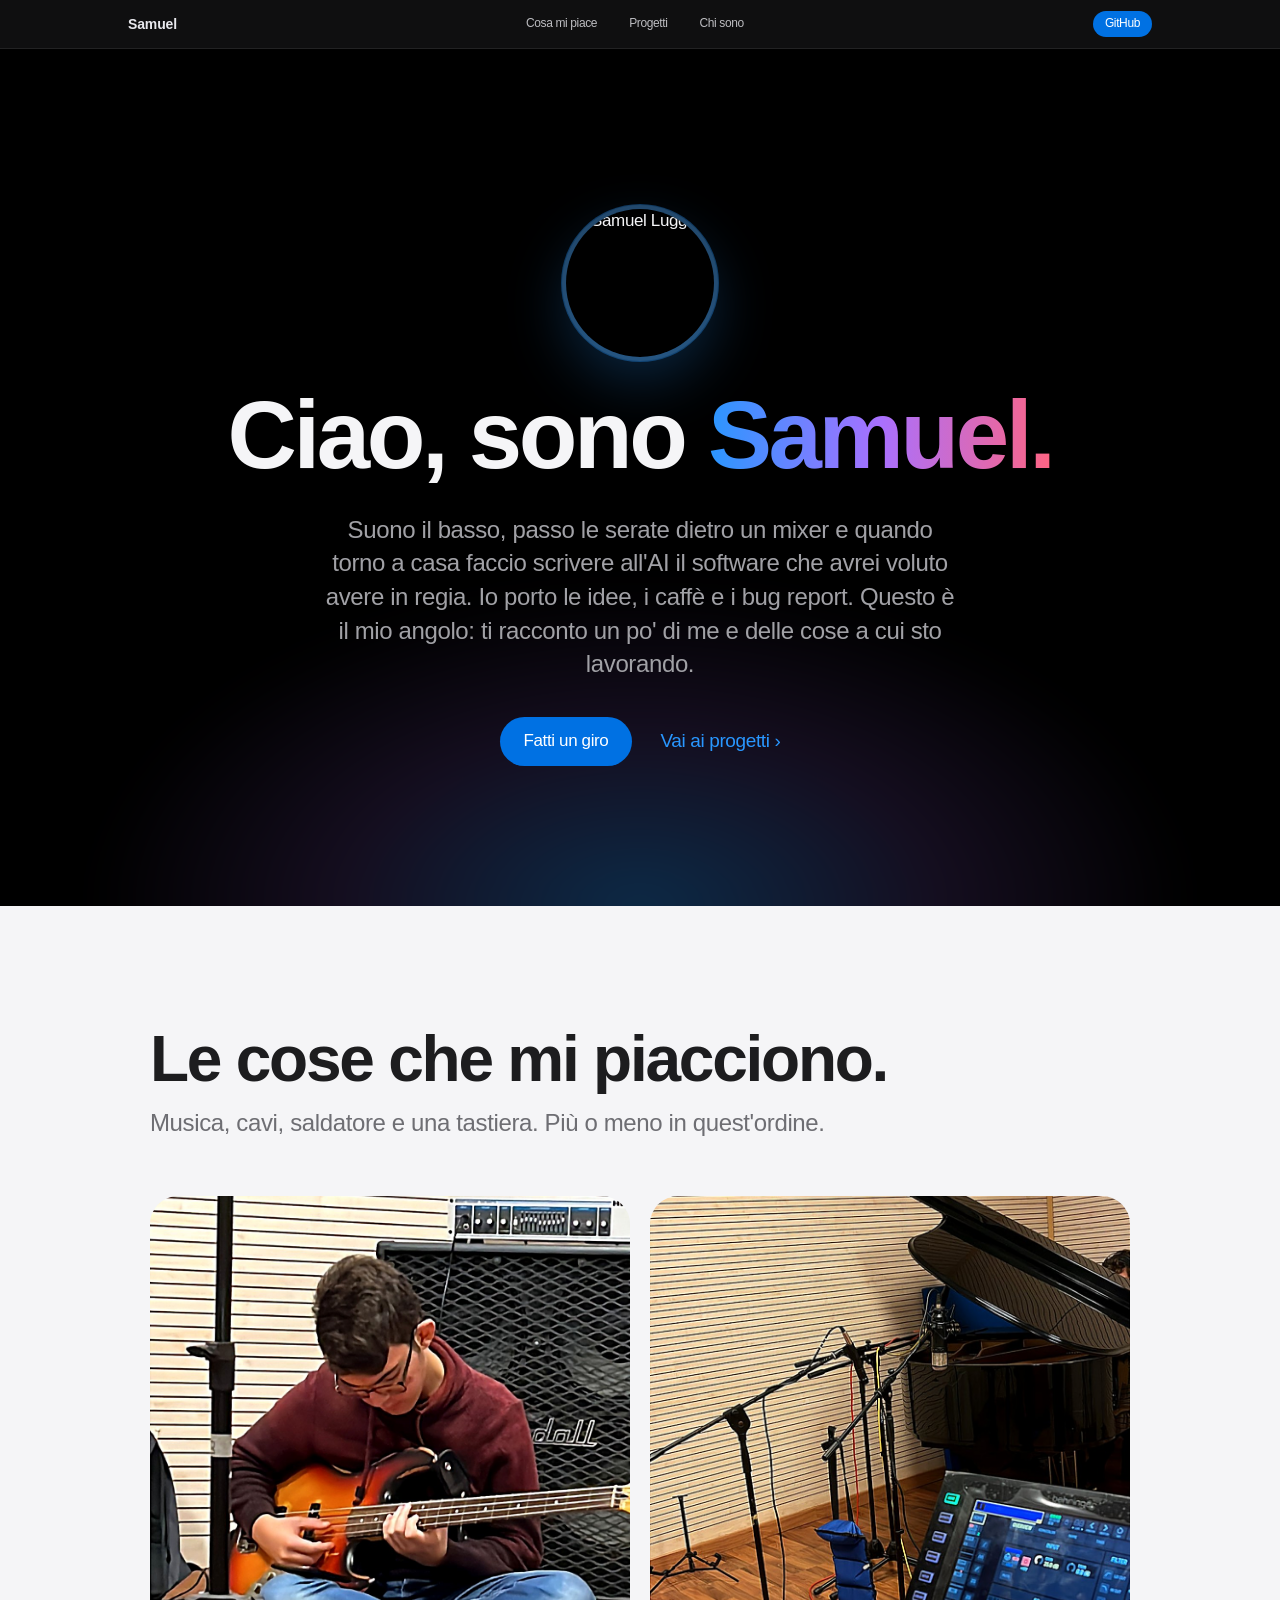
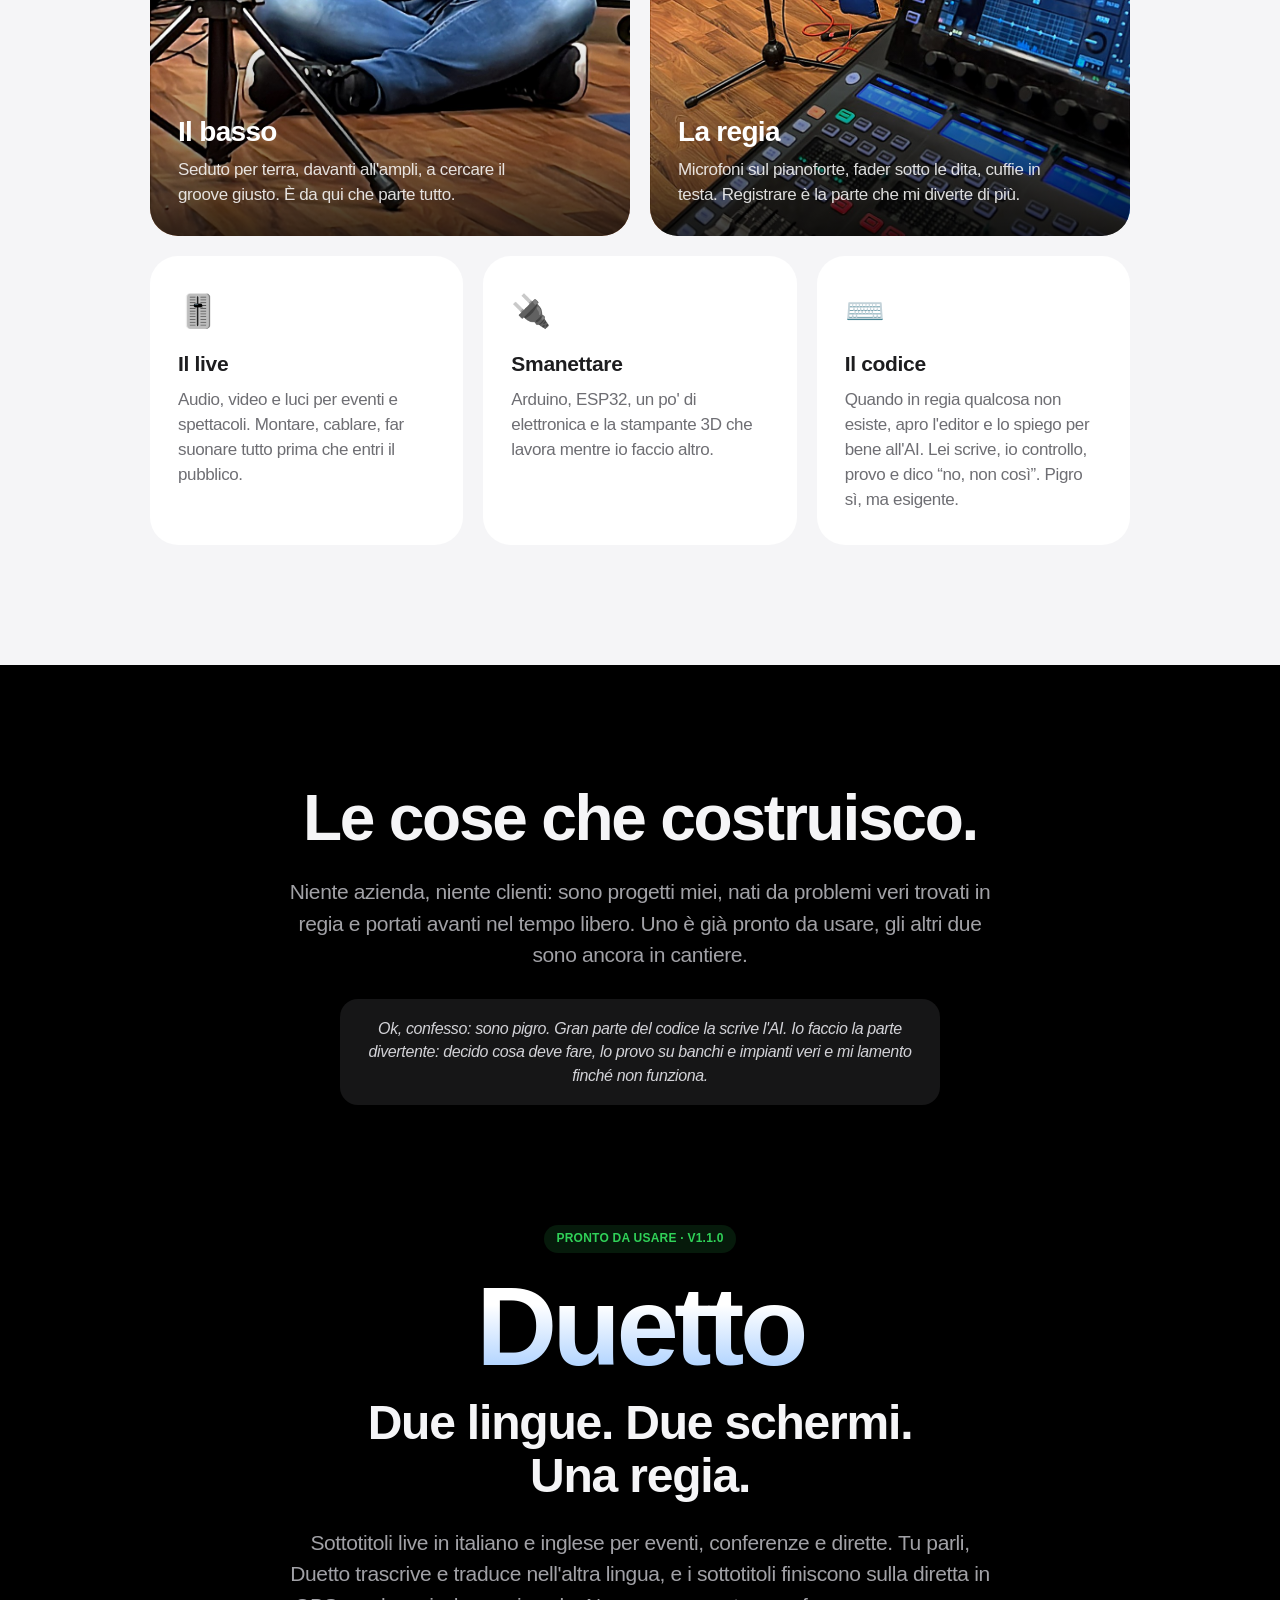
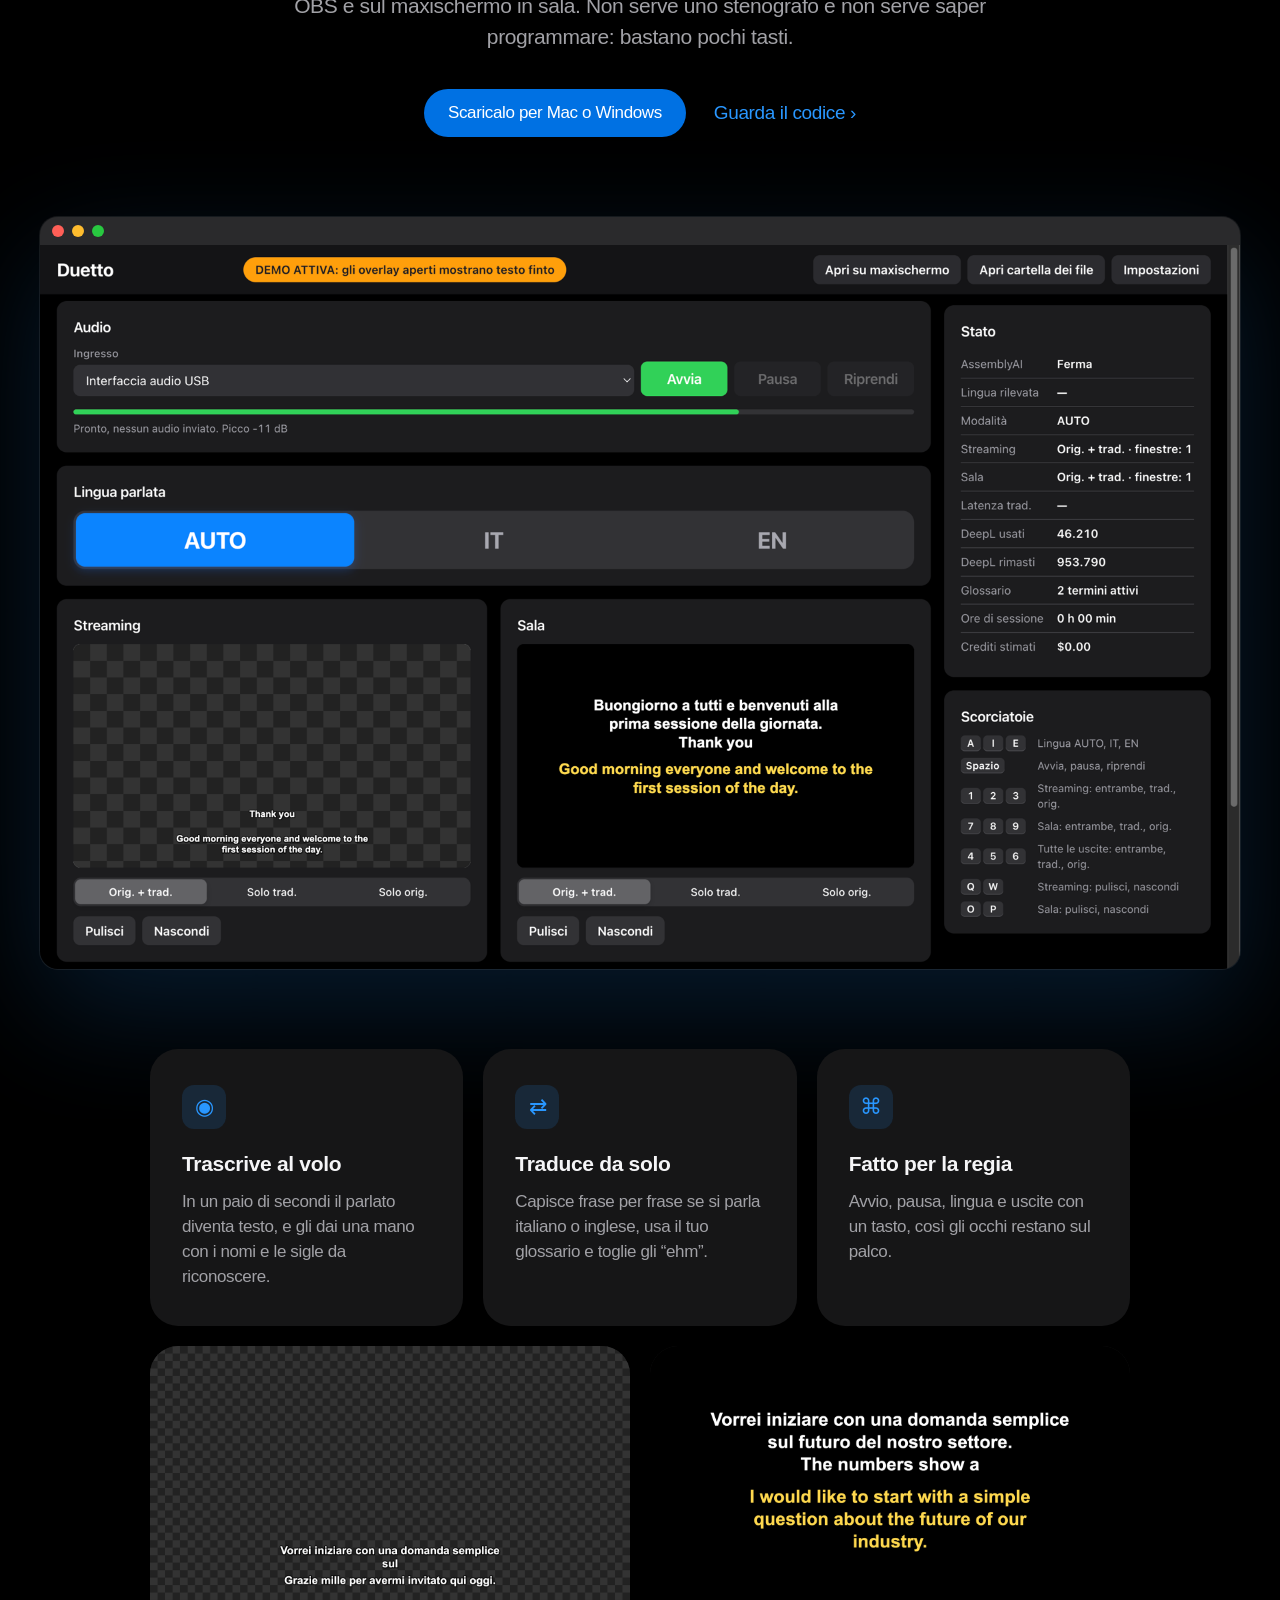
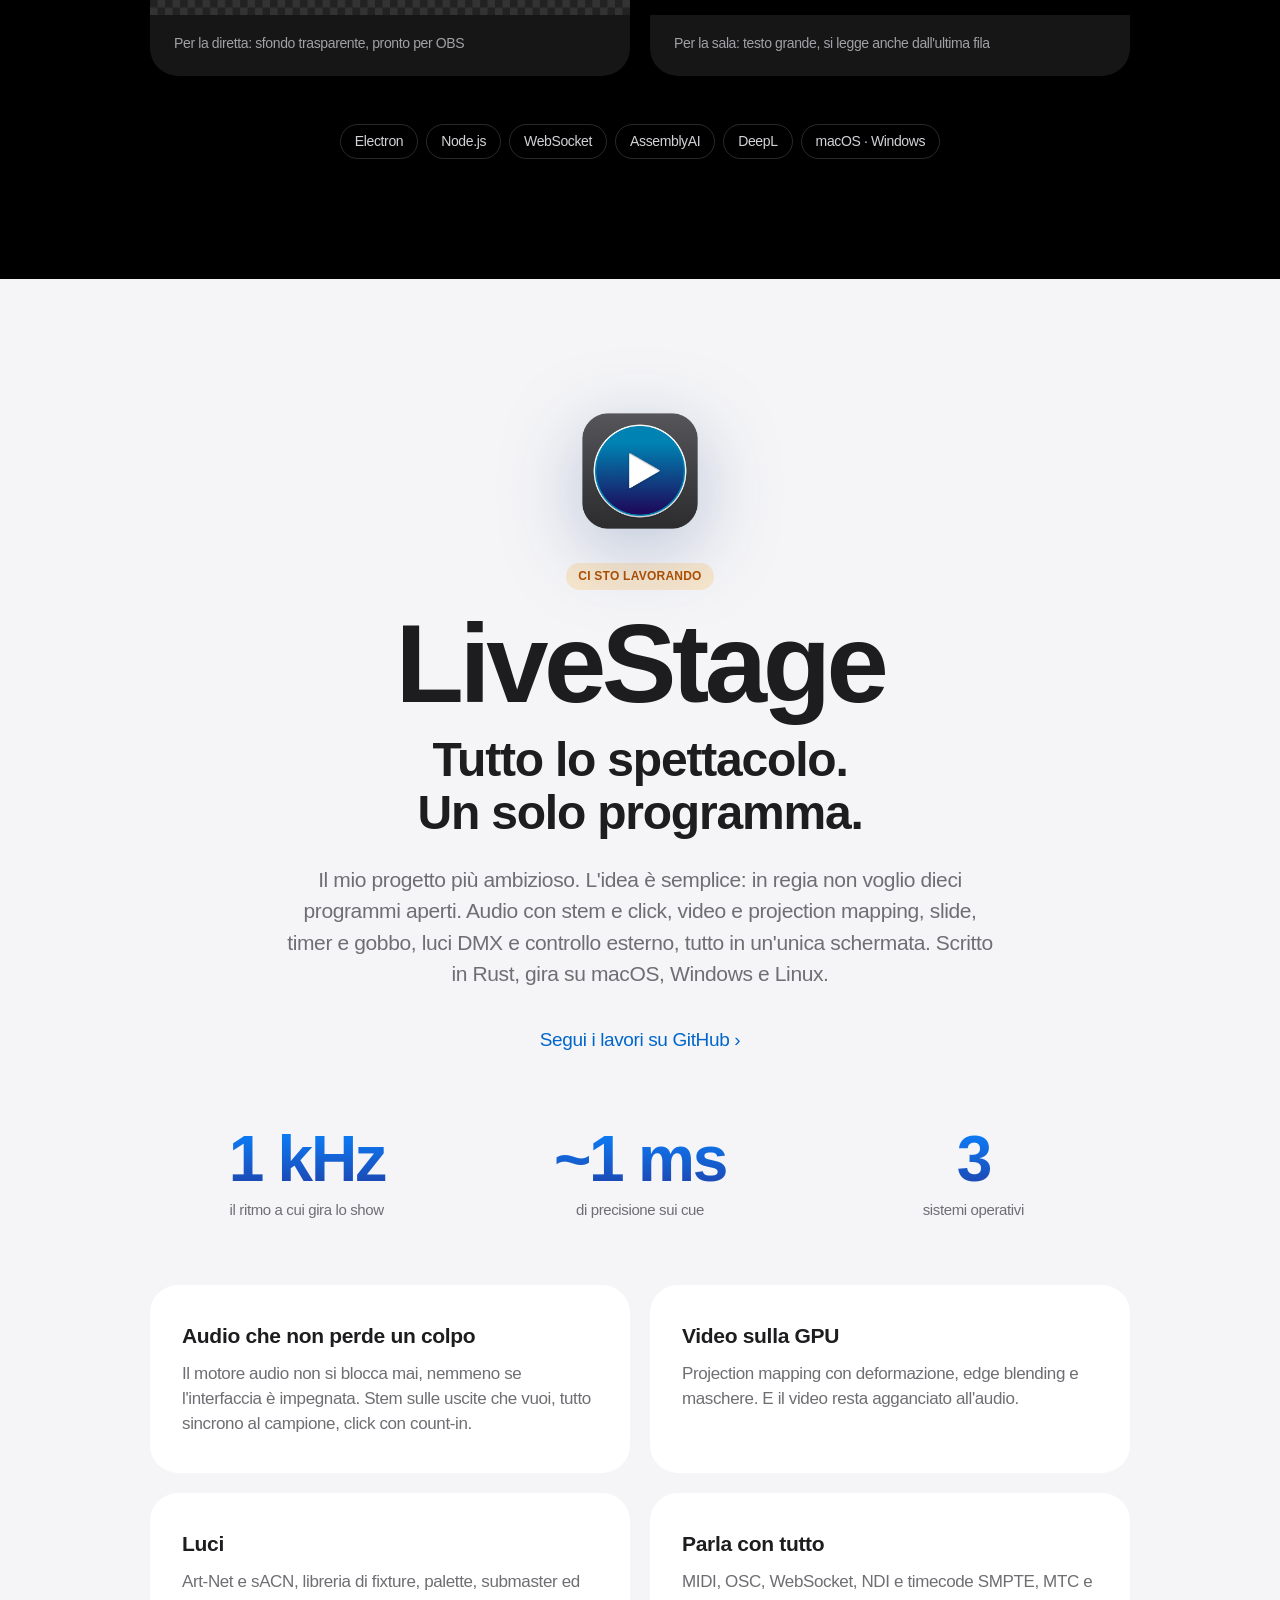
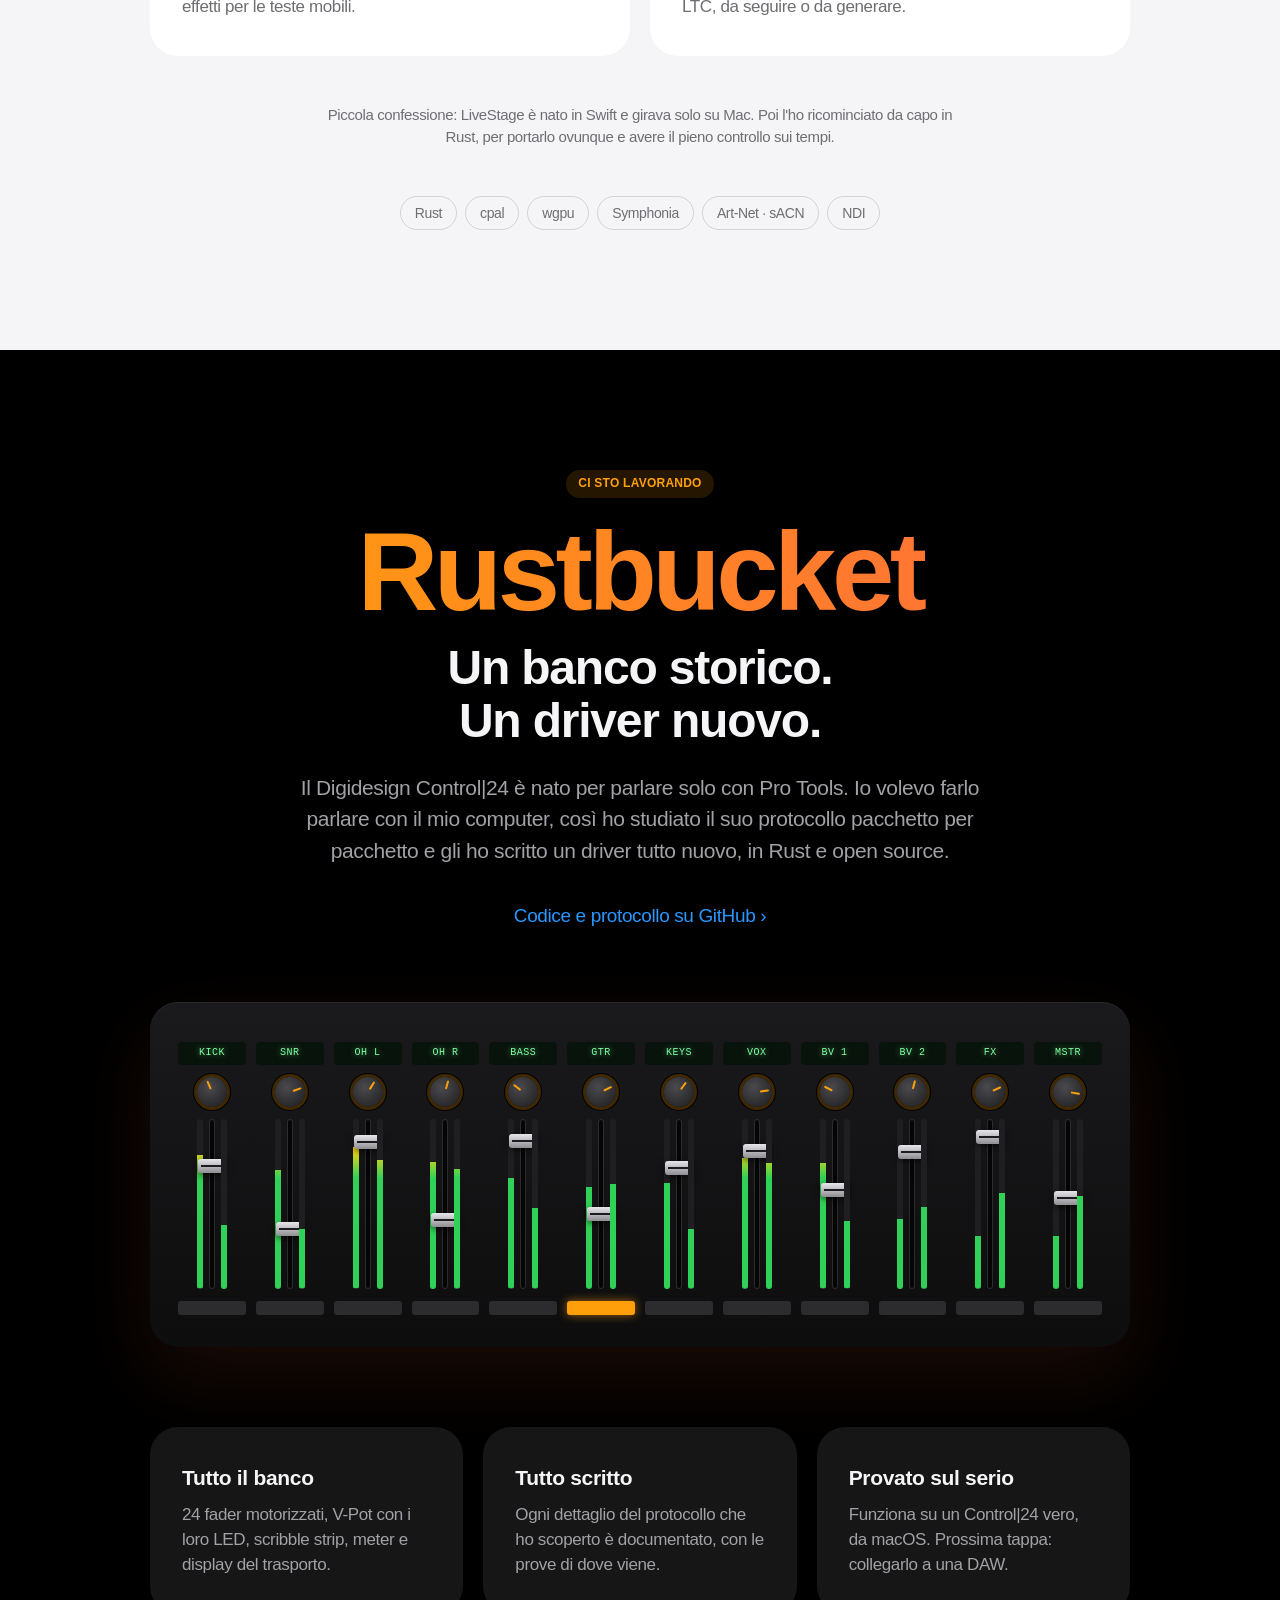
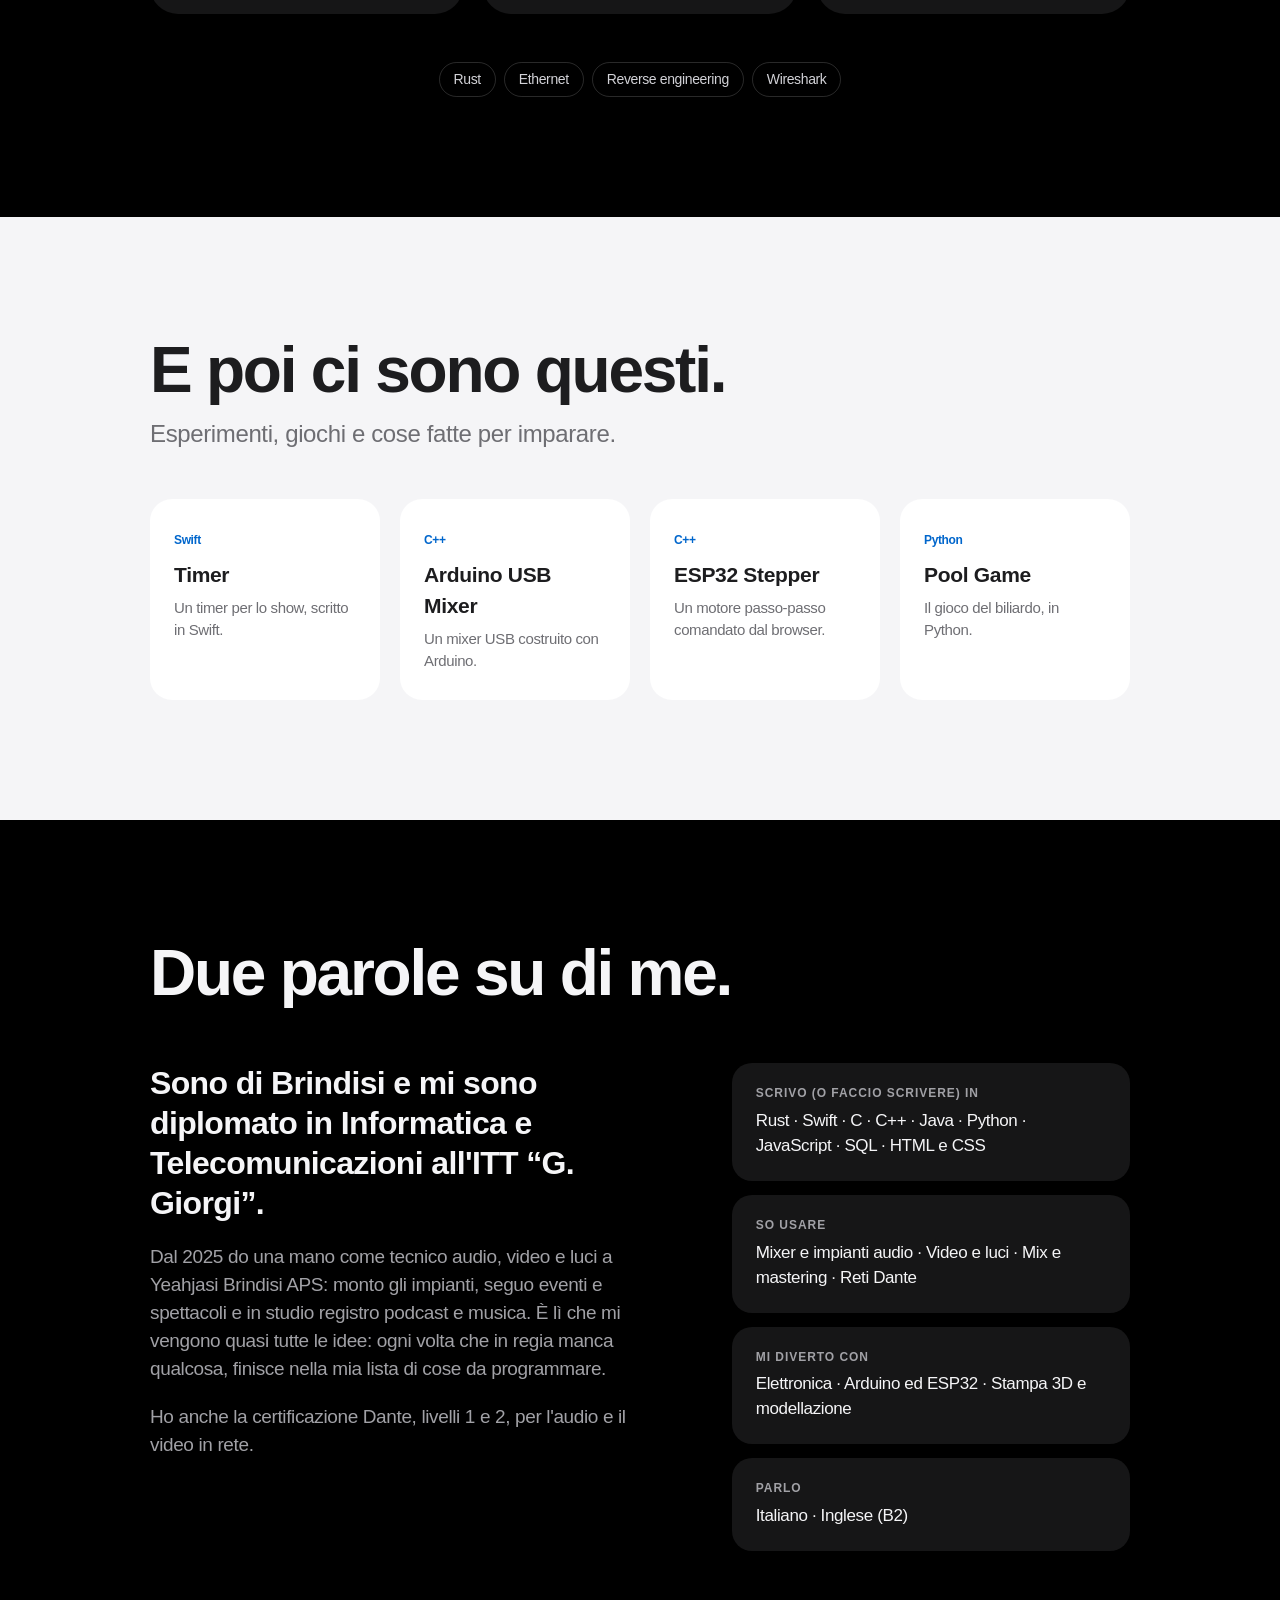
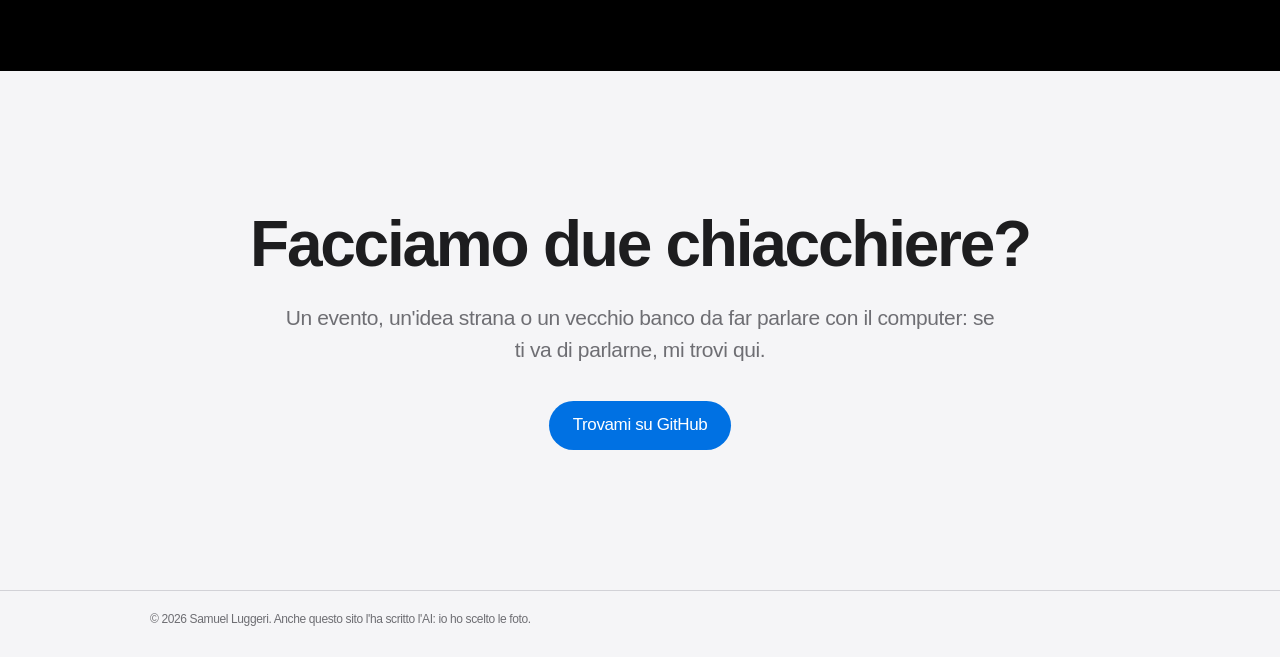
==== index.html @ f37b4ffb "First Commit" ====
<!doctype html>
<html lang="it">
<head>
  <meta charset="utf-8">
  <meta name="viewport" content="width=device-width, initial-scale=1">
  <title>Samuel Luggeri</title>
  <meta name="description" content="Ciao, sono Samuel: suono il basso, sto in regia e scrivo software per il live. Qui trovi Duetto, LiveStage e Rustbucket.">
  <meta name="theme-color" content="#000000">
  <link rel="icon" href="assets/samuel.png">
  <link rel="stylesheet" href="styles.css">
</head>
<body>

  <nav class="nav" aria-label="Principale">
    <div class="nav-inner">
      <a class="nav-brand" href="#top">Samuel</a>
      <ul class="nav-links">
        <li><a href="#passioni">Cosa mi piace</a></li>
        <li><a href="#progetti">Progetti</a></li>
        <li><a href="#chi-sono">Chi sono</a></li>
      </ul>
      <a class="nav-cta" href="https://github.com/Samuel782" target="_blank" rel="noopener">GitHub</a>
    </div>
  </nav>

  <main id="top">

    <!-- HERO -->
    <header class="hero section-dark">
      <div class="wrap center">
        <img class="avatar reveal" src="assets/samuel.png" width="360" height="360" alt="Samuel Luggeri">
        <h1 class="hero-title reveal">Ciao, sono <span class="grad">Samuel.</span></h1>
        <p class="hero-sub reveal">Suono il basso, passo le serate dietro un mixer e quando torno a casa
          faccio scrivere all'AI il software che avrei voluto avere in regia.
          Io porto le idee, i caffè e i bug report. Questo è il mio angolo:
          ti racconto un po' di me e delle cose a cui sto lavorando.</p>
        <div class="cta-row reveal">
          <a class="btn btn-primary" href="#passioni">Fatti un giro</a>
          <a class="link-arrow" href="#progetti">Vai ai progetti</a>
        </div>
      </div>
      <div class="hero-glow" aria-hidden="true"></div>
    </header>

    <!-- PASSIONI -->
    <section id="passioni" class="section-light">
      <div class="wrap">
        <h2 class="section-title reveal">Le cose che mi piacciono.</h2>
        <p class="section-sub reveal">Musica, cavi, saldatore e una tastiera. Più o meno in quest'ordine.</p>

        <div class="photos">
          <figure class="photo photo-tall reveal">
            <img src="assets/basso.jpg" width="1125" height="2000" loading="lazy"
                 alt="Samuel seduto a terra in sala prove mentre suona un basso sunburst davanti all'amplificatore.">
            <figcaption>
              <h3>Il basso</h3>
              <p>Seduto per terra, davanti all'ampli, a cercare il groove giusto. È da qui che parte tutto.</p>
            </figcaption>
          </figure>
          <figure class="photo photo-tall reveal">
            <img src="assets/regia-pianoforte.jpg" width="997" height="1518" loading="lazy"
                 alt="Un mixer digitale in primo piano e, sullo sfondo, microfoni puntati su un pianoforte a coda.">
            <figcaption>
              <h3>La regia</h3>
              <p>Microfoni sul pianoforte, fader sotto le dita, cuffie in testa. Registrare è la parte che mi diverte di più.</p>
            </figcaption>
          </figure>
        </div>

        <div class="grid grid-3 likes">
          <article class="like reveal">
            <span class="like-emoji" aria-hidden="true">🎚️</span>
            <h3>Il live</h3>
            <p>Audio, video e luci per eventi e spettacoli. Montare, cablare, far suonare tutto prima che entri il pubblico.</p>
          </article>
          <article class="like reveal">
            <span class="like-emoji" aria-hidden="true">🔌</span>
            <h3>Smanettare</h3>
            <p>Arduino, ESP32, un po' di elettronica e la stampante 3D che lavora mentre io faccio altro.</p>
          </article>
          <article class="like reveal">
            <span class="like-emoji" aria-hidden="true">⌨️</span>
            <h3>Il codice</h3>
            <p>Quando in regia qualcosa non esiste, apro l'editor e lo spiego per bene all'AI.
              Lei scrive, io controllo, provo e dico “no, non così”. Pigro sì, ma esigente.</p>
          </article>
        </div>
      </div>
    </section>

    <!-- INTRO PROGETTI -->
    <section id="progetti" class="section-dark intro-projects">
      <div class="wrap center">
        <h2 class="section-title reveal">Le cose che costruisco.</h2>
        <p class="lede reveal">Niente azienda, niente clienti: sono progetti miei, nati da problemi veri
          trovati in regia e portati avanti nel tempo libero. Uno è già pronto da usare,
          gli altri due sono ancora in cantiere.</p>
        <p class="aside reveal">Ok, confesso: sono pigro. Gran parte del codice la scrive l'AI.
          Io faccio la parte divertente: decido cosa deve fare, lo provo su banchi e impianti veri
          e mi lamento finché non funziona.</p>
      </div>
    </section>

    <!-- DUETTO -->
    <section id="duetto" class="product section-dark">
      <div class="wrap center">
        <span class="badge badge-live reveal">Pronto da usare · v1.1.0</span>
        <h2 class="product-name reveal">Duetto</h2>
        <p class="product-tag reveal">Due lingue. Due schermi.<br>Una regia.</p>
        <p class="lede reveal">Sottotitoli live in italiano e inglese per eventi, conferenze e dirette.
          Tu parli, Duetto trascrive e traduce nell'altra lingua, e i sottotitoli finiscono
          sulla diretta in OBS e sul maxischermo in sala. Non serve uno stenografo
          e non serve saper programmare: bastano pochi tasti.</p>
        <div class="cta-row reveal">
          <a class="btn btn-primary" href="https://github.com/Samuel782/Duetto/releases" target="_blank" rel="noopener">Scaricalo per Mac o Windows</a>
          <a class="link-arrow" href="https://github.com/Samuel782/Duetto" target="_blank" rel="noopener">Guarda il codice</a>
        </div>
      </div>

      <div class="wrap-wide">
        <figure class="device reveal">
          <div class="window-bar" aria-hidden="true"><i></i><i></i><i></i></div>
          <img src="assets/duetto-regia.png" width="1800" height="1085"
               alt="La regia di Duetto: ingresso audio, lingua AUTO, IT o EN, anteprime delle uscite Streaming e Sala e pannello di stato.">
        </figure>
      </div>

      <div class="wrap">
        <div class="grid grid-3">
          <article class="tile reveal">
            <span class="tile-icon" aria-hidden="true">◉</span>
            <h3>Trascrive al volo</h3>
            <p>In un paio di secondi il parlato diventa testo, e gli dai una mano con i nomi e le sigle da riconoscere.</p>
          </article>
          <article class="tile reveal">
            <span class="tile-icon" aria-hidden="true">⇄</span>
            <h3>Traduce da solo</h3>
            <p>Capisce frase per frase se si parla italiano o inglese, usa il tuo glossario e toglie gli “ehm”.</p>
          </article>
          <article class="tile reveal">
            <span class="tile-icon" aria-hidden="true">⌘</span>
            <h3>Fatto per la regia</h3>
            <p>Avvio, pausa, lingua e uscite con un tasto, così gli occhi restano sul palco.</p>
          </article>
        </div>
      </div>

      <div class="wrap">
        <div class="split">
          <figure class="split-media reveal">
            <img src="assets/duetto-uscita-streaming.png" width="1400" height="787" loading="lazy"
                 alt="Uscita per lo streaming: sottotitoli su sfondo trasparente sopra il video.">
            <figcaption>Per la diretta: sfondo trasparente, pronto per OBS</figcaption>
          </figure>
          <figure class="split-media reveal">
            <img src="assets/duetto-uscita-sala.png" width="1400" height="787" loading="lazy"
                 alt="Uscita per il maxischermo: testo grande su sfondo nero, con la traduzione in un altro colore.">
            <figcaption>Per la sala: testo grande, si legge anche dall'ultima fila</figcaption>
          </figure>
        </div>
        <p class="stack reveal"><span>Electron</span><span>Node.js</span><span>WebSocket</span><span>AssemblyAI</span><span>DeepL</span><span>macOS · Windows</span></p>
      </div>
    </section>

    <!-- LIVESTAGE -->
    <section id="livestage" class="product section-light">
      <div class="wrap center">
        <img class="app-icon reveal" src="assets/livestage-icon.png" width="144" height="144" alt="">
        <span class="badge badge-dev reveal">Ci sto lavorando</span>
        <h2 class="product-name reveal">LiveStage</h2>
        <p class="product-tag reveal">Tutto lo spettacolo.<br>Un solo programma.</p>
        <p class="lede reveal">Il mio progetto più ambizioso. L'idea è semplice: in regia non voglio
          dieci programmi aperti. Audio con stem e click, video e projection mapping, slide,
          timer e gobbo, luci DMX e controllo esterno, tutto in un'unica schermata.
          Scritto in Rust, gira su macOS, Windows e Linux.</p>
        <div class="cta-row reveal">
          <a class="link-arrow" href="https://github.com/Samuel782/LiveStage" target="_blank" rel="noopener">Segui i lavori su GitHub</a>
        </div>
      </div>

      <div class="wrap">
        <div class="stats reveal">
          <div><strong>1 kHz</strong><span>il ritmo a cui gira lo show</span></div>
          <div><strong>~1 ms</strong><span>di precisione sui cue</span></div>
          <div><strong>3</strong><span>sistemi operativi</span></div>
        </div>

        <div class="grid grid-2">
          <article class="tile tile-light reveal">
            <h3>Audio che non perde un colpo</h3>
            <p>Il motore audio non si blocca mai, nemmeno se l'interfaccia è impegnata. Stem sulle uscite che vuoi, tutto sincrono al campione, click con count-in.</p>
          </article>
          <article class="tile tile-light reveal">
            <h3>Video sulla GPU</h3>
            <p>Projection mapping con deformazione, edge blending e maschere. E il video resta agganciato all'audio.</p>
          </article>
          <article class="tile tile-light reveal">
            <h3>Luci</h3>
            <p>Art-Net e sACN, libreria di fixture, palette, submaster ed effetti per le teste mobili.</p>
          </article>
          <article class="tile tile-light reveal">
            <h3>Parla con tutto</h3>
            <p>MIDI, OSC, WebSocket, NDI e timecode SMPTE, MTC e LTC, da seguire o da generare.</p>
          </article>
        </div>

        <p class="note reveal">Piccola confessione: LiveStage è nato in Swift e girava solo su Mac.
          Poi l'ho ricominciato da capo in Rust, per portarlo ovunque e avere il pieno controllo sui tempi.</p>
        <p class="stack stack-light reveal"><span>Rust</span><span>cpal</span><span>wgpu</span><span>Symphonia</span><span>Art-Net · sACN</span><span>NDI</span></p>
      </div>
    </section>

    <!-- RUSTBUCKET -->
    <section id="rustbucket" class="product section-dark">
      <div class="wrap center">
        <span class="badge badge-dev reveal">Ci sto lavorando</span>
        <h2 class="product-name reveal">Rustbucket</h2>
        <p class="product-tag reveal">Un banco storico.<br>Un driver nuovo.</p>
        <p class="lede reveal">Il Digidesign Control|24 è nato per parlare solo con Pro Tools.
          Io volevo farlo parlare con il mio computer, così ho studiato il suo protocollo
          pacchetto per pacchetto e gli ho scritto un driver tutto nuovo, in Rust e open source.</p>
        <div class="cta-row reveal">
          <a class="link-arrow" href="https://github.com/Samuel782/RustBucket" target="_blank" rel="noopener">Codice e protocollo su GitHub</a>
        </div>
      </div>

      <div class="wrap">
        <div class="console reveal" aria-hidden="true">
          <div class="console-strips"></div>
        </div>

        <div class="grid grid-3">
          <article class="tile reveal">
            <h3>Tutto il banco</h3>
            <p>24 fader motorizzati, V-Pot con i loro LED, scribble strip, meter e display del trasporto.</p>
          </article>
          <article class="tile reveal">
            <h3>Tutto scritto</h3>
            <p>Ogni dettaglio del protocollo che ho scoperto è documentato, con le prove di dove viene.</p>
          </article>
          <article class="tile reveal">
            <h3>Provato sul serio</h3>
            <p>Funziona su un Control|24 vero, da macOS. Prossima tappa: collegarlo a una DAW.</p>
          </article>
        </div>
        <p class="stack reveal"><span>Rust</span><span>Ethernet</span><span>Reverse engineering</span><span>Wireshark</span></p>
      </div>
    </section>

    <!-- ALTRI PROGETTI -->
    <section id="altri" class="section-light">
      <div class="wrap">
        <h2 class="section-title reveal">E poi ci sono questi.</h2>
        <p class="section-sub reveal">Esperimenti, giochi e cose fatte per imparare.</p>
        <div class="grid grid-4">
          <a class="mini reveal" href="https://github.com/Samuel782/Timer" target="_blank" rel="noopener">
            <span class="lang">Swift</span><h3>Timer</h3><p>Un timer per lo show, scritto in Swift.</p>
          </a>
          <a class="mini reveal" href="https://github.com/Samuel782/ArduinoUsbMixer" target="_blank" rel="noopener">
            <span class="lang">C++</span><h3>Arduino USB Mixer</h3><p>Un mixer USB costruito con Arduino.</p>
          </a>
          <a class="mini reveal" href="https://github.com/Samuel782/Esp32WebStepperMotor" target="_blank" rel="noopener">
            <span class="lang">C++</span><h3>ESP32 Stepper</h3><p>Un motore passo-passo comandato dal browser.</p>
          </a>
          <a class="mini reveal" href="https://github.com/Samuel782/PoolGame" target="_blank" rel="noopener">
            <span class="lang">Python</span><h3>Pool Game</h3><p>Il gioco del biliardo, in Python.</p>
          </a>
        </div>
      </div>
    </section>

    <!-- CHI SONO -->
    <section id="chi-sono" class="section-dark about">
      <div class="wrap">
        <h2 class="section-title reveal">Due parole su di me.</h2>
        <div class="about-grid">
          <div class="about-text reveal">
            <p class="big">Sono di Brindisi e mi sono diplomato in Informatica e Telecomunicazioni
              all'ITT “G. Giorgi”.</p>
            <p>Dal 2025 do una mano come tecnico audio, video e luci a Yeahjasi Brindisi APS:
              monto gli impianti, seguo eventi e spettacoli e in studio registro podcast e musica.
              È lì che mi vengono quasi tutte le idee: ogni volta che in regia manca qualcosa,
              finisce nella mia lista di cose da programmare.</p>
            <p>Ho anche la certificazione Dante, livelli 1 e 2, per l'audio e il video in rete.</p>
          </div>
          <div class="skills reveal">
            <div class="skill-group">
              <h3>Scrivo (o faccio scrivere) in</h3>
              <p>Rust · Swift · C · C++ · Java · Python · JavaScript · SQL · HTML e CSS</p>
            </div>
            <div class="skill-group">
              <h3>So usare</h3>
              <p>Mixer e impianti audio · Video e luci · Mix e mastering · Reti Dante</p>
            </div>
            <div class="skill-group">
              <h3>Mi diverto con</h3>
              <p>Elettronica · Arduino ed ESP32 · Stampa 3D e modellazione</p>
            </div>
            <div class="skill-group">
              <h3>Parlo</h3>
              <p>Italiano · Inglese (B2)</p>
            </div>
          </div>
        </div>
      </div>
    </section>

    <!-- CONTATTI -->
    <section id="contatti" class="section-light contact">
      <div class="wrap center">
        <h2 class="section-title reveal">Facciamo due chiacchiere?</h2>
        <p class="lede reveal">Un evento, un'idea strana o un vecchio banco da far parlare con il computer:
          se ti va di parlarne, mi trovi qui.</p>
        <div class="cta-row reveal">
          <a class="btn btn-primary" href="https://github.com/Samuel782" target="_blank" rel="noopener">Trovami su GitHub</a>
        </div>
      </div>
    </section>
  </main>

  <footer class="footer">
    <div class="wrap">
      <p>© <span id="year">2026</span> Samuel Luggeri. Anche questo sito l'ha scritto l'AI: io ho scelto le foto.</p>
    </div>
  </footer>

  <script src="script.js"></script>
</body>
</html>
---- styles.css ----
/* ---------- Tokens ---------- */
:root {
  --black: #000;
  --ink: #1d1d1f;
  --ink-2: #6e6e73;
  --paper: #fbfbfd;
  --paper-2: #f5f5f7;
  --dark-2: #161617;
  --dark-3: #1d1d1f;
  --mute-dark: #a1a1a6;
  --blue: #0071e3;
  --blue-link: #2997ff;
  --blue-link-light: #0066cc;
  --green: #30d158;
  --orange: #ff9f0a;
  --radius: 28px;
  --font: -apple-system, BlinkMacSystemFont, "SF Pro Display", "SF Pro Text", "Helvetica Neue", Helvetica, Arial, sans-serif;
  --mono: ui-monospace, "SF Mono", Menlo, monospace;
  --ease: cubic-bezier(.25, .1, .25, 1);
}

*, *::before, *::after { box-sizing: border-box; }
html { scroll-behavior: smooth; -webkit-text-size-adjust: 100%; }
body {
  margin: 0;
  font-family: var(--font);
  background: var(--black);
  color: var(--ink);
  font-size: 17px;
  line-height: 1.47;
  letter-spacing: -0.022em;
  -webkit-font-smoothing: antialiased;
  overflow-x: hidden;
}
img { max-width: 100%; height: auto; display: block; }
a { color: inherit; text-decoration: none; }
h1, h2, h3, p { margin: 0; }
code { font-family: var(--mono); font-size: .9em; }

.wrap { width: min(980px, 100% - 32px); margin-inline: auto; }
.wrap-wide { width: min(1200px, 100% - 32px); margin-inline: auto; }
.center { text-align: center; }

/* ---------- Nav ---------- */
.nav {
  position: sticky; top: 0; z-index: 50;
  background: rgba(22, 22, 23, .72);
  backdrop-filter: saturate(180%) blur(20px);
  -webkit-backdrop-filter: saturate(180%) blur(20px);
  border-bottom: 1px solid rgba(255, 255, 255, .08);
}
.nav-inner {
  width: min(1024px, 100% - 32px); margin-inline: auto;
  height: 48px; display: flex; align-items: center; justify-content: space-between; gap: 16px;
  font-size: 12px; color: #e8e8ed;
}
.nav-brand { font-weight: 600; font-size: 14px; letter-spacing: -0.01em; white-space: nowrap; }
.nav-links { list-style: none; display: flex; gap: 32px; margin: 0; padding: 0; }
.nav-links a { opacity: .8; transition: opacity .2s; }
.nav-links a:hover { opacity: 1; }
.nav-cta {
  background: var(--blue); color: #fff; border-radius: 980px;
  padding: 4px 12px; font-size: 12px; transition: background .2s;
}
.nav-cta:hover { background: #0077ed; }

/* ---------- Sections ---------- */
.section-dark { background: var(--black); color: #f5f5f7; }
.section-light { background: var(--paper-2); color: var(--ink); }
section { padding: 120px 0; }

.eyebrow {
  font-size: 21px; font-weight: 600; color: var(--mute-dark); margin-bottom: 12px;
}

/* Hero */
.hero { position: relative; overflow: hidden; padding: 160px 0 140px; }
.hero .wrap { position: relative; z-index: 1; }
.hero-title {
  font-size: clamp(44px, 8vw, 96px); line-height: 1.04; font-weight: 700; letter-spacing: -0.035em;
}
.grad {
  background: linear-gradient(90deg, #2997ff 0%, #a970ff 50%, #ff6482 100%);
  -webkit-background-clip: text; background-clip: text; color: transparent;
}
.hero-sub {
  max-width: 640px; margin: 28px auto 0;
  font-size: clamp(19px, 2.2vw, 24px); line-height: 1.4; color: var(--mute-dark); font-weight: 500;
}
.hero-glow {
  position: absolute; inset: auto 50% -320px auto; transform: translateX(50%);
  width: 1100px; height: 640px; border-radius: 50%;
  background: radial-gradient(closest-side, rgba(41,151,255,.28), rgba(169,112,255,.12) 55%, transparent);
  filter: blur(20px); pointer-events: none;
}

/* Buttons */
.cta-row { display: flex; gap: 28px; align-items: center; justify-content: center; flex-wrap: wrap; margin-top: 36px; }
.btn {
  display: inline-block; border-radius: 980px; padding: 12px 24px;
  font-size: 17px; font-weight: 400; transition: background .2s, transform .2s;
}
.btn-primary { background: var(--blue); color: #fff; }
.btn-primary:hover { background: #0077ed; }
.btn:active { transform: scale(.98); }
.link-arrow { color: var(--blue-link); font-size: 19px; }
.section-light .link-arrow { color: var(--blue-link-light); }
.link-arrow::after { content: " ›"; }
.link-arrow:hover { text-decoration: underline; }

/* Product headings */
.badge {
  display: inline-block; font-size: 12px; font-weight: 600; letter-spacing: .02em; text-transform: uppercase;
  padding: 5px 12px; border-radius: 980px; margin-bottom: 18px;
}
.badge-live { color: var(--green); background: rgba(48,209,88,.12); }
.badge-dev { color: var(--orange); background: rgba(255,159,10,.14); }
.section-light .badge-dev { color: #b25000; background: rgba(255,159,10,.18); }
.product-name { font-size: clamp(56px, 10vw, 112px); font-weight: 700; letter-spacing: -0.04em; line-height: 1; }
#duetto .product-name {
  background: linear-gradient(180deg, #fff 30%, #9ec9ff);
  -webkit-background-clip: text; background-clip: text; color: transparent;
}
#rustbucket .product-name {
  background: linear-gradient(90deg, #ff9f0a, #ff6b3d);
  -webkit-background-clip: text; background-clip: text; color: transparent;
}
.product-tag {
  margin-top: 14px; font-size: clamp(28px, 4.5vw, 48px); line-height: 1.1; font-weight: 600; letter-spacing: -0.025em;
}
.lede {
  max-width: 720px; margin: 24px auto 0; font-size: clamp(17px, 1.9vw, 21px); line-height: 1.5;
  color: var(--mute-dark);
}
.section-light .lede { color: var(--ink-2); }

.app-icon { width: 144px; height: 144px; margin: 0 auto 20px; filter: drop-shadow(0 20px 40px rgba(0,40,120,.25)); }

/* Device frame */
.device {
  margin: 80px auto 0; border-radius: 18px; overflow: hidden;
  background: #1c1c1e;
  box-shadow: 0 0 0 1px rgba(255,255,255,.08), 0 40px 120px rgba(41,151,255,.18), 0 30px 60px rgba(0,0,0,.6);
}
.window-bar { height: 28px; display: flex; gap: 8px; align-items: center; padding: 0 12px; background: #2a2a2c; }
.window-bar i { width: 12px; height: 12px; border-radius: 50%; background: #ff5f57; }
.window-bar i:nth-child(2) { background: #febc2e; }
.window-bar i:nth-child(3) { background: #28c840; }

/* Grids & tiles */
.grid { display: grid; gap: 20px; margin-top: 80px; }
.grid-2 { grid-template-columns: repeat(2, 1fr); }
.grid-3 { grid-template-columns: repeat(3, 1fr); }
.grid-4 { grid-template-columns: repeat(4, 1fr); margin-top: 48px; }

.tile {
  background: var(--dark-2); border-radius: var(--radius); padding: 36px 32px;
}
.tile h3 { font-size: 21px; font-weight: 600; letter-spacing: -0.015em; margin-bottom: 10px; color: #f5f5f7; }
.tile p { color: var(--mute-dark); font-size: 17px; }
.tile-icon {
  display: inline-grid; place-items: center; width: 44px; height: 44px; border-radius: 12px;
  background: rgba(41,151,255,.14); color: var(--blue-link); font-size: 22px; margin-bottom: 20px;
}
.tile-light { background: #fff; }
.tile-light h3 { color: var(--ink); }
.tile-light p { color: var(--ink-2); }

.split { display: grid; grid-template-columns: 1fr 1fr; gap: 20px; margin-top: 20px; }
.split-media { margin: 0; background: var(--dark-2); border-radius: var(--radius); overflow: hidden; }
.split-media img { width: 100%; }
.split-media figcaption { padding: 18px 24px 22px; color: var(--mute-dark); font-size: 14px; }

.stack {
  display: flex; flex-wrap: wrap; gap: 8px; justify-content: center; margin-top: 48px;
}
.stack span {
  font-size: 14px; padding: 6px 14px; border-radius: 980px;
  border: 1px solid rgba(255,255,255,.16); color: #d2d2d7;
}
.stack-light span { border-color: rgba(0,0,0,.14); color: var(--ink-2); }

/* Stats */
.stats {
  display: grid; grid-template-columns: repeat(3, 1fr); gap: 20px; margin-top: 72px; text-align: center;
}
.stats strong {
  display: block; font-size: clamp(40px, 6vw, 64px); font-weight: 700; letter-spacing: -0.035em; line-height: 1.05;
  background: linear-gradient(180deg, #0a84ff, #1f3fa8);
  -webkit-background-clip: text; background-clip: text; color: transparent;
}
.stats span { display: block; margin-top: 6px; color: var(--ink-2); font-size: 15px; }
.stats + .grid { margin-top: 64px; }

.note {
  margin: 48px auto 0; max-width: 640px; text-align: center; color: var(--ink-2); font-size: 15px;
}

/* Console visual */
.console {
  margin-top: 72px; border-radius: var(--radius); padding: 40px 28px 32px;
  background: linear-gradient(180deg, #1a1a1c, #0d0d0e);
  box-shadow: inset 0 1px 0 rgba(255,255,255,.06), 0 30px 80px rgba(255,107,61,.10);
  overflow: hidden;
}
.console-strips { display: grid; grid-template-columns: repeat(12, 1fr); gap: 10px; }
.strip { display: flex; flex-direction: column; align-items: center; gap: 12px; }
.scribble {
  width: 100%; text-align: center; font-family: var(--mono); font-size: 10px; letter-spacing: .05em;
  color: #7dffa1; background: #08130b; border-radius: 4px; padding: 4px 0;
  text-shadow: 0 0 6px rgba(125,255,161,.6);
}
.vpot {
  width: 30px; height: 30px; border-radius: 50%;
  background: radial-gradient(circle at 40% 35%, #4a4a4e, #1c1c1e);
  box-shadow: 0 0 0 3px rgba(255,159,10,.25), 0 0 0 4px #000;
  position: relative;
}
.vpot::after {
  content: ""; position: absolute; left: 50%; top: 3px; width: 2px; height: 9px; margin-left: -1px;
  background: #ff9f0a; border-radius: 2px; transform-origin: 1px 12px; transform: rotate(var(--rot, 0deg));
}
.fader-row { display: flex; gap: 6px; height: 170px; width: 100%; justify-content: center; }
.meter {
  width: 6px; border-radius: 3px; background: #1f1f21; position: relative; overflow: hidden;
}
.meter::after {
  content: ""; position: absolute; inset: auto 0 0 0; height: var(--lvl, 40%);
  background: linear-gradient(0deg, #30d158 0%, #30d158 65%, #ffd60a 82%, #ff453a 100%);
  background-size: 100% 170px; background-position: bottom;
  transition: height .12s linear;
}
.track { width: 6px; border-radius: 3px; background: #050505; position: relative; box-shadow: inset 0 0 0 1px #2c2c2e; }
.cap {
  position: absolute; left: 50%; width: 28px; height: 14px; margin-left: -14px; border-radius: 3px;
  bottom: var(--pos, 60%);
  background: linear-gradient(180deg, #e5e5ea, #8e8e93);
  box-shadow: 0 2px 6px rgba(0,0,0,.6);
  transition: bottom 1.4s var(--ease);
}
.cap::after { content: ""; position: absolute; left: 3px; right: 3px; top: 6px; height: 2px; background: #1c1c1e; }
.mute { width: 100%; height: 14px; border-radius: 3px; background: #2c2c2e; }
.mute.on { background: #ff9f0a; box-shadow: 0 0 10px rgba(255,159,10,.6); }

/* Avatar */
.avatar {
  width: 148px; height: 148px; border-radius: 50%; object-fit: cover; margin: 0 auto 28px;
  box-shadow: 0 0 0 4px rgba(255,255,255,.08), 0 0 0 5px rgba(41,151,255,.35), 0 24px 60px rgba(41,151,255,.25);
}

/* Passioni */
.section-sub { margin-top: 12px; font-size: clamp(19px, 2.2vw, 24px); color: var(--ink-2); font-weight: 500; }
.section-dark .section-sub { color: var(--mute-dark); }
.photos { display: grid; grid-template-columns: 1fr 1fr; gap: 20px; margin-top: 56px; }
.photo {
  position: relative; margin: 0; border-radius: var(--radius); overflow: hidden; background: #000;
  aspect-ratio: 3 / 4;
}
.photo img { width: 100%; height: 100%; object-fit: cover; transition: transform 1.2s var(--ease); }
.photo:hover img { transform: scale(1.03); }
.photo figcaption {
  position: absolute; inset: auto 0 0 0; padding: 80px 28px 28px; color: #fff;
  background: linear-gradient(180deg, transparent, rgba(0,0,0,.78));
}
.photo h3 { font-size: 28px; font-weight: 700; letter-spacing: -0.025em; }
.photo p { margin-top: 6px; font-size: 17px; color: rgba(255,255,255,.85); max-width: 380px; }
.likes { margin-top: 20px; }
.like { background: #fff; border-radius: var(--radius); padding: 32px 28px; }
.like-emoji { font-size: 32px; display: block; margin-bottom: 14px; }
.like h3 { font-size: 21px; font-weight: 600; letter-spacing: -0.015em; margin-bottom: 8px; }
.like p { color: var(--ink-2); }

.intro-projects { padding-bottom: 0; }
.aside {
  max-width: 600px; margin: 28px auto 0; padding: 18px 24px; border-radius: 18px;
  background: var(--dark-2); color: #d2d2d7; font-size: 16px; font-style: italic;
}

/* Other projects */
.section-title { font-size: clamp(40px, 6vw, 64px); font-weight: 700; letter-spacing: -0.035em; line-height: 1.05; }
.mini {
  display: block; background: #fff; border-radius: 22px; padding: 28px 24px;
  transition: transform .35s var(--ease), box-shadow .35s var(--ease);
}
.mini:hover { transform: translateY(-4px) scale(1.01); box-shadow: 0 18px 40px rgba(0,0,0,.08); }
.mini .lang { font-size: 12px; font-weight: 600; color: var(--blue-link-light); }
.mini h3 { font-size: 21px; font-weight: 600; margin: 8px 0 6px; letter-spacing: -0.015em; }
.mini p { color: var(--ink-2); font-size: 15px; }

/* About */
.about-grid { display: grid; grid-template-columns: 1.3fr 1fr; gap: 64px; margin-top: 56px; }
.about-text p { color: var(--mute-dark); font-size: 19px; margin-top: 20px; }
.about-text p.big { color: #f5f5f7; font-size: clamp(24px, 3vw, 32px); line-height: 1.25; font-weight: 600; margin-top: 0; letter-spacing: -0.02em; }
.skills { display: grid; gap: 14px; align-content: start; }
.skill-group { background: var(--dark-2); border-radius: 20px; padding: 22px 24px; }
.skill-group h3 { font-size: 12px; text-transform: uppercase; letter-spacing: .08em; color: var(--mute-dark); font-weight: 600; margin-bottom: 6px; }
.skill-group p { color: #f5f5f7; font-size: 17px; }

/* Contact & footer */
.contact { padding: 140px 0; }
.footer { background: var(--paper-2); border-top: 1px solid #d2d2d7; padding: 20px 0 28px; font-size: 12px; color: var(--ink-2); }

/* ---------- Motion ---------- */
.reveal { opacity: 0; transform: translateY(28px); transition: opacity .9s var(--ease), transform .9s var(--ease); }
.reveal.in { opacity: 1; transform: none; }
.no-js .reveal { opacity: 1; transform: none; }
@media (prefers-reduced-motion: reduce) {
  html { scroll-behavior: auto; }
  .reveal { opacity: 1; transform: none; transition: none; }
  .cap, .meter::after { transition: none; }
}

/* ---------- Responsive ---------- */
@media (max-width: 860px) {
  section { padding: 88px 0; }
  .hero { padding: 120px 0 100px; }
  .nav-links { display: none; }
  .grid-3, .grid-2 { grid-template-columns: 1fr; }
  .grid-4 { grid-template-columns: repeat(2, 1fr); }
  .split { grid-template-columns: 1fr; }
  .photos { grid-template-columns: 1fr; }
  .photo { aspect-ratio: 4 / 5; }
  .about-grid { grid-template-columns: 1fr; gap: 40px; }
  .console-strips { grid-template-columns: repeat(6, 1fr); }
  .console-strips .strip:nth-child(n+7) { display: none; }
  .device { margin-top: 56px; border-radius: 12px; }
  .window-bar { height: 20px; }
  .window-bar i { width: 8px; height: 8px; }
  .grid { margin-top: 56px; }
}
@media (max-width: 480px) {
  .grid-4 { grid-template-columns: 1fr; }
  .stats { grid-template-columns: 1fr; gap: 28px; }
  .cta-row { gap: 18px; }
  .tile { padding: 28px 24px; }
  .console { padding: 28px 14px 24px; }
  .console-strips { gap: 6px; }
}
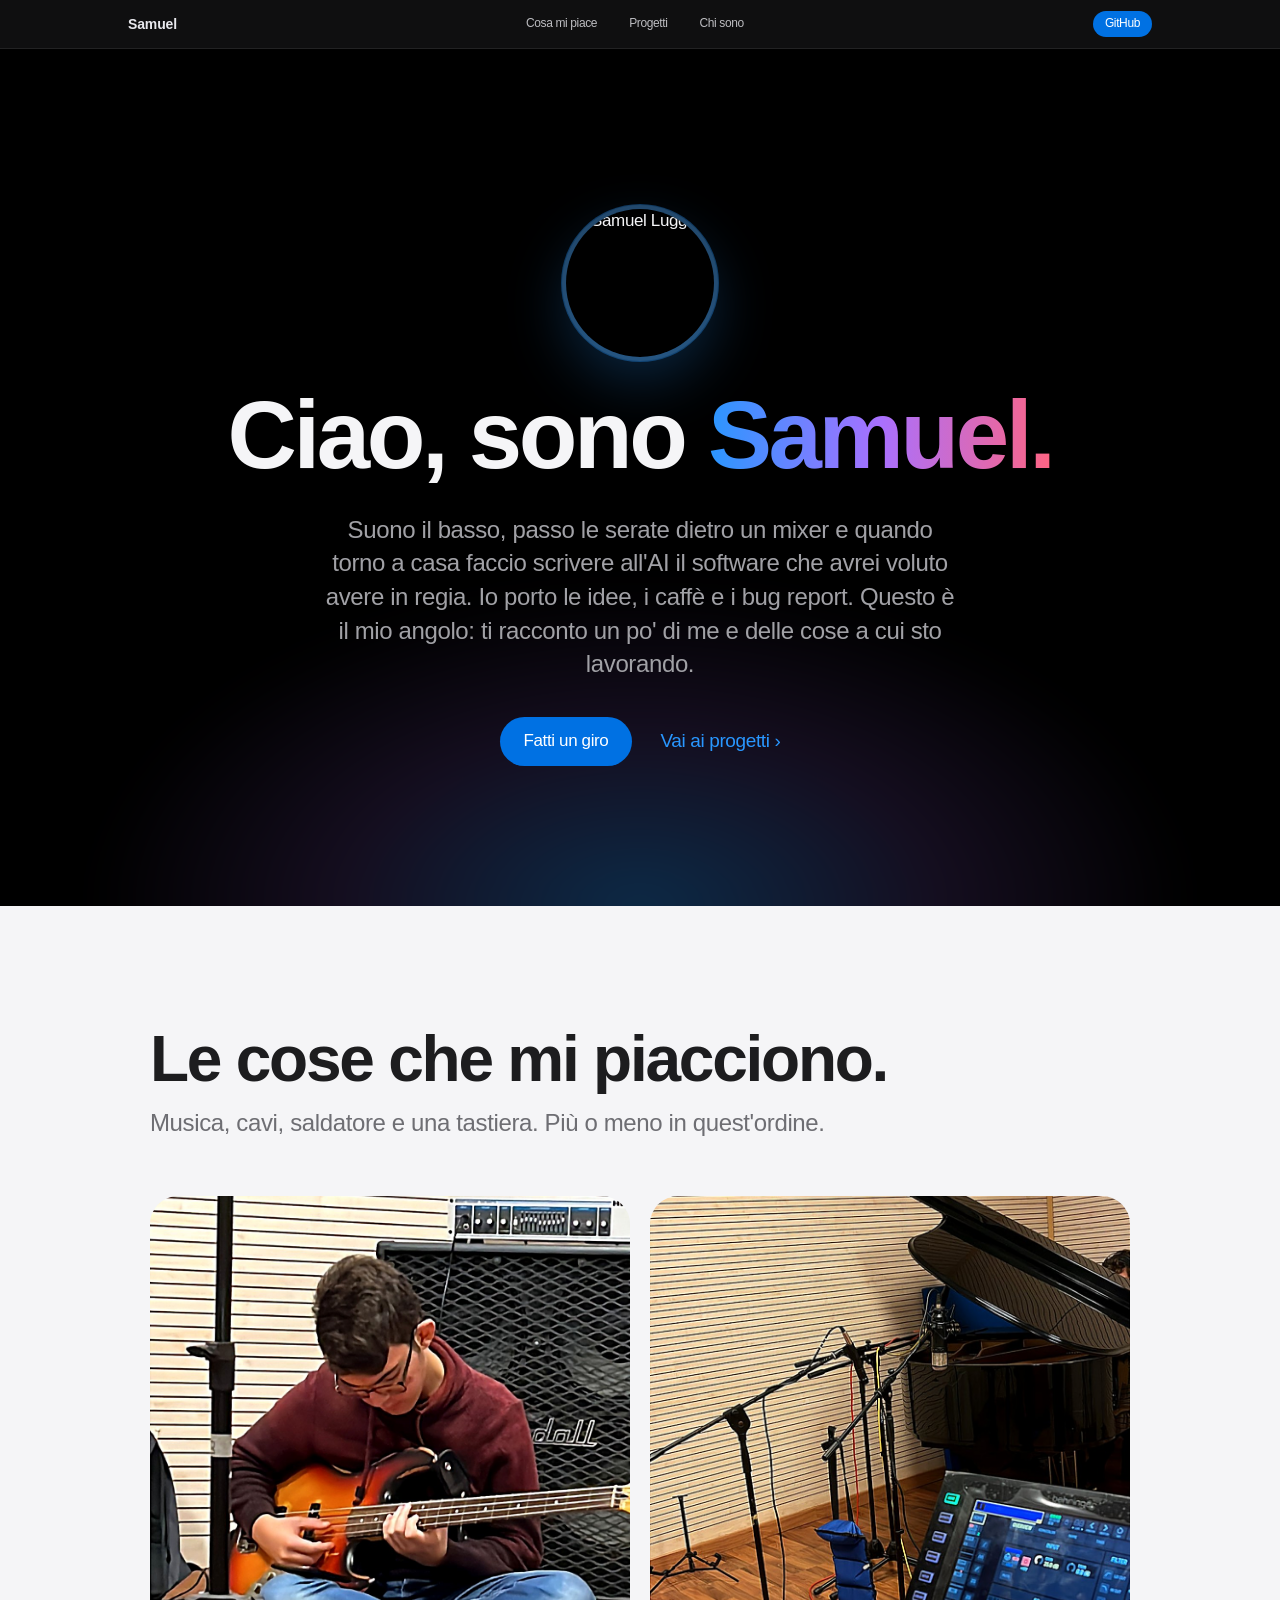
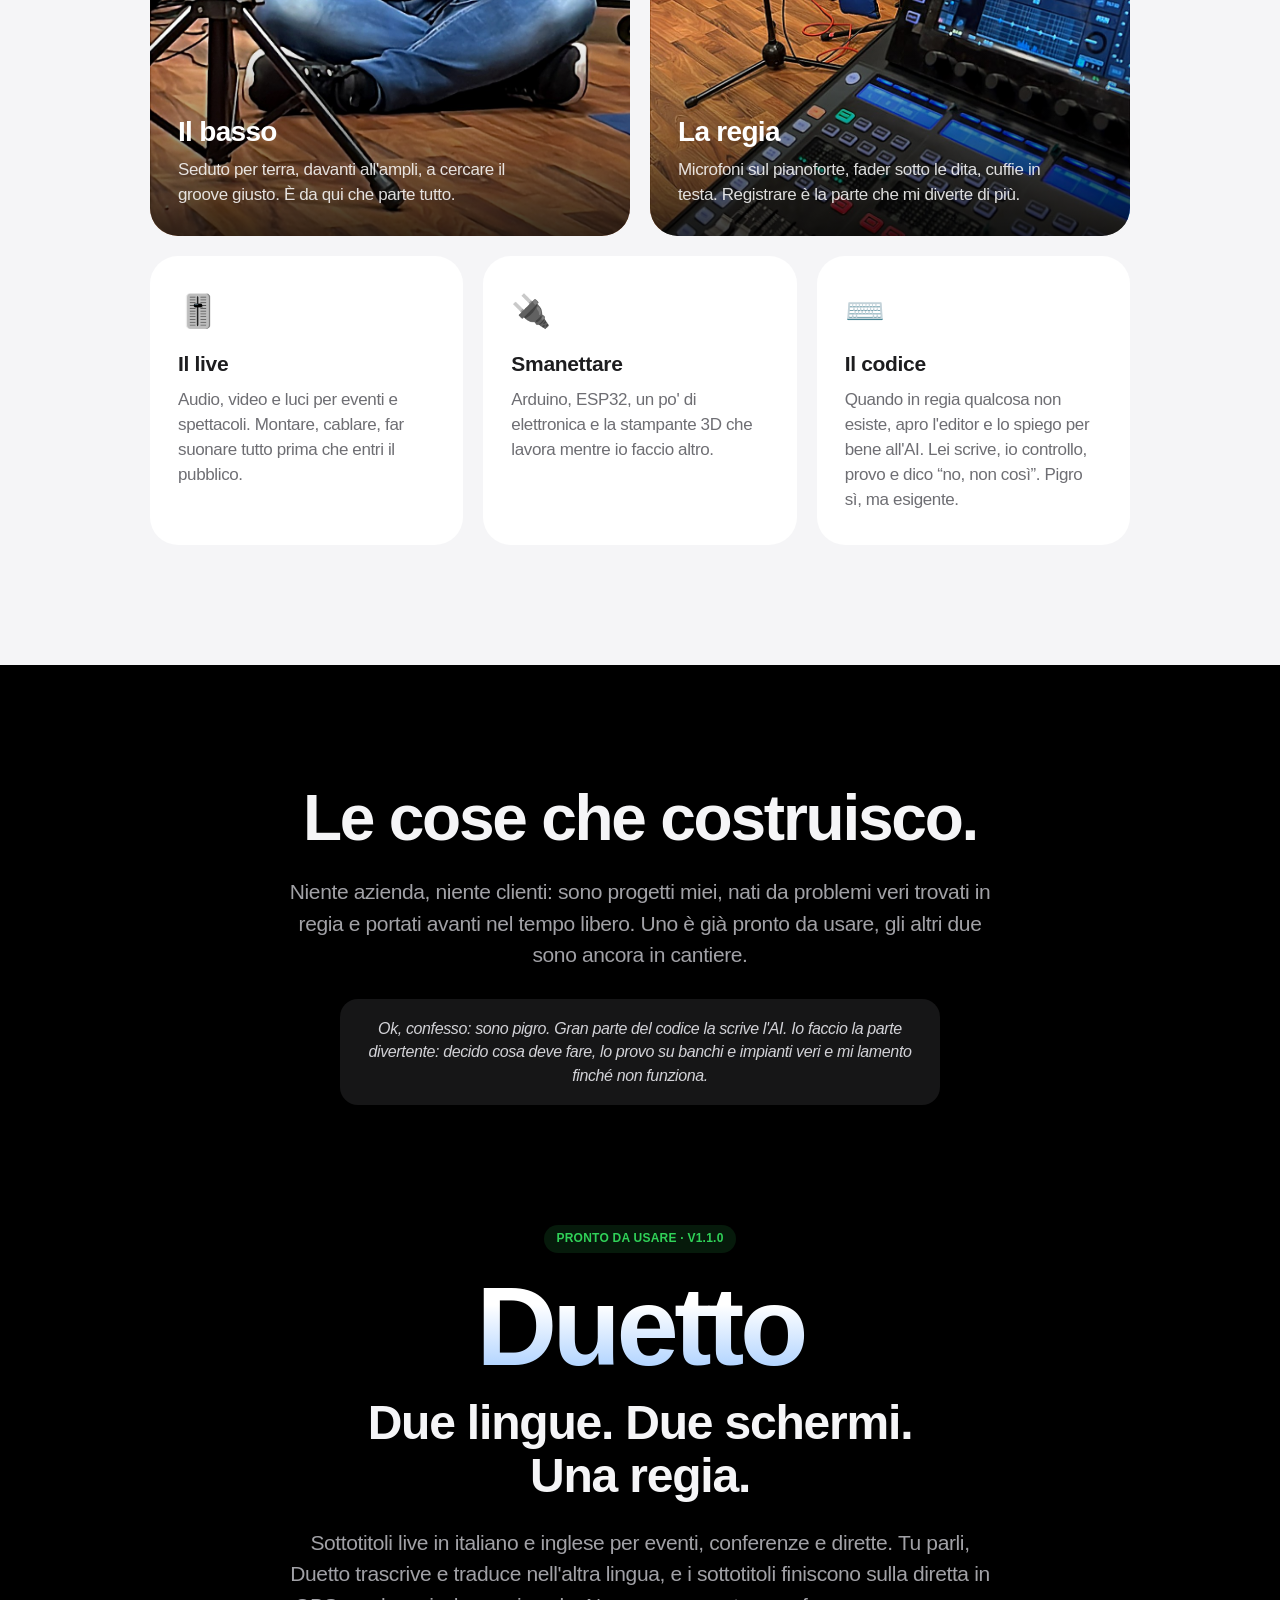
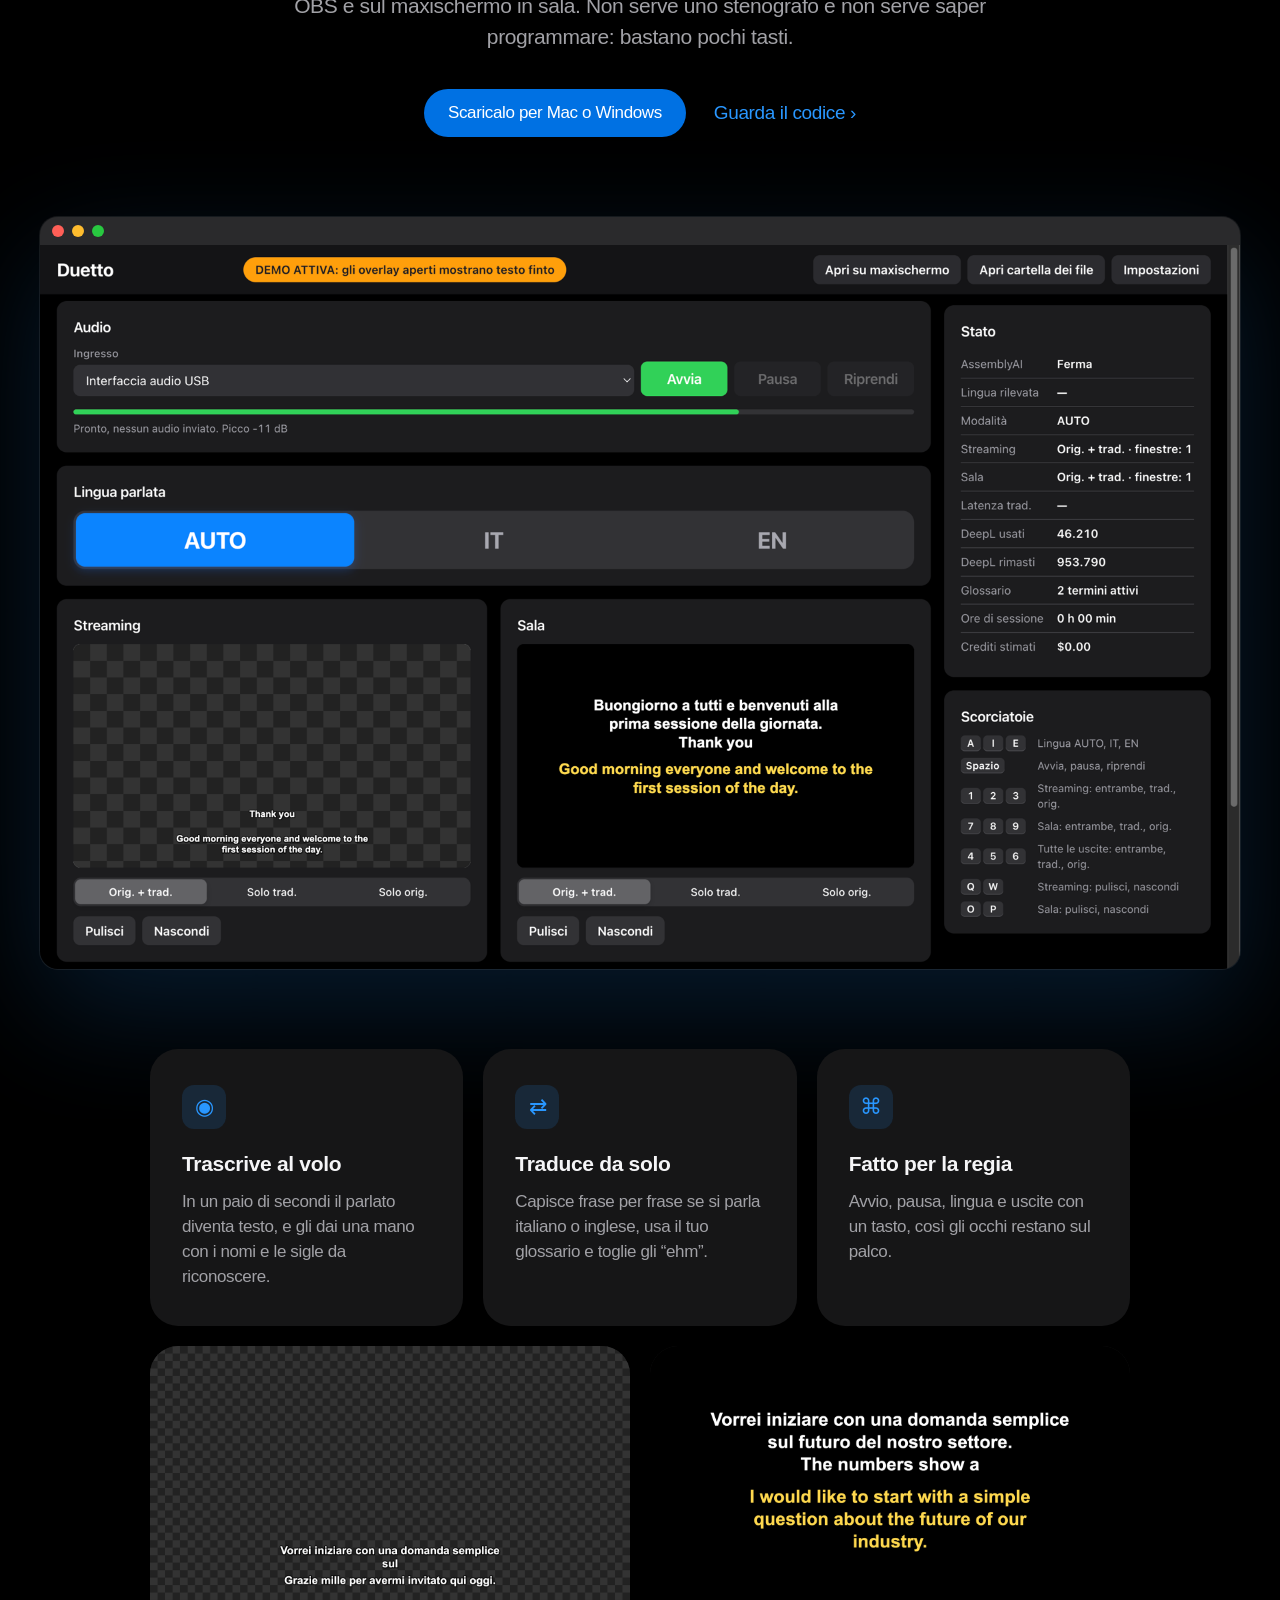
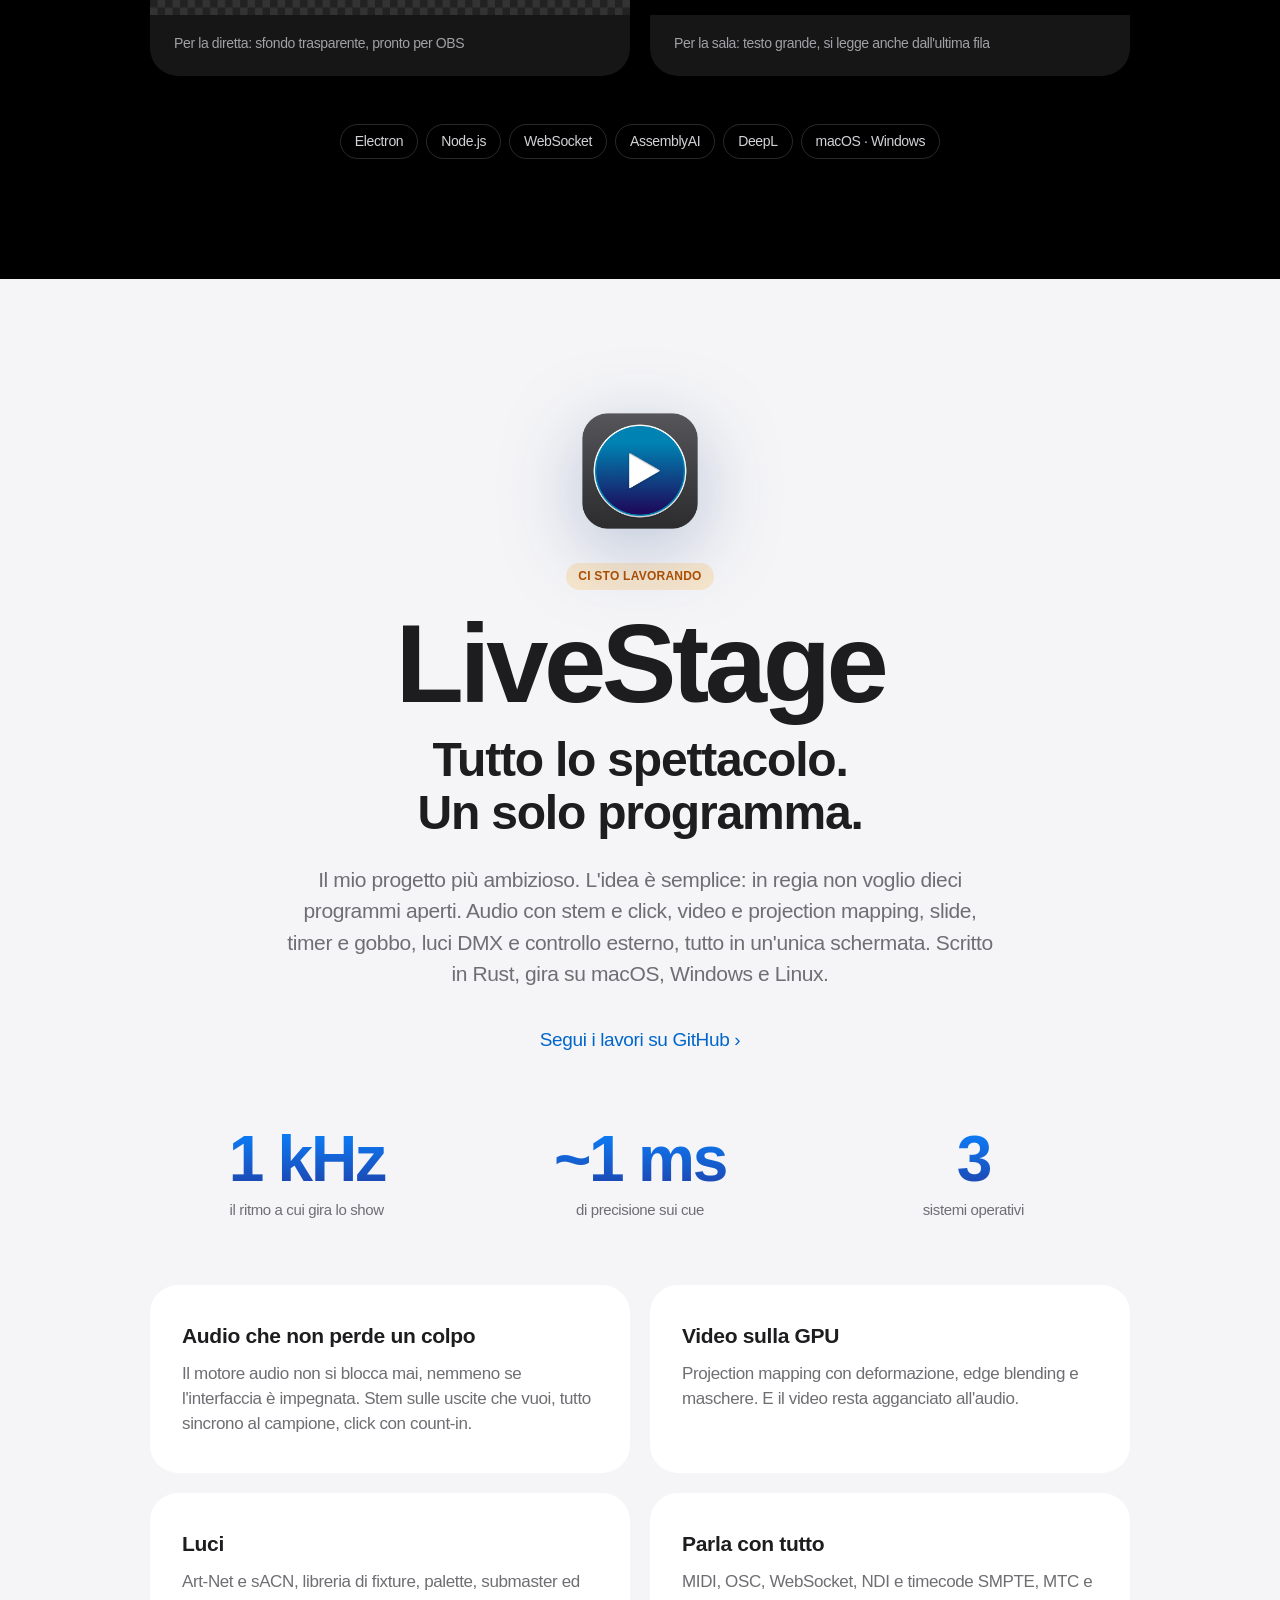
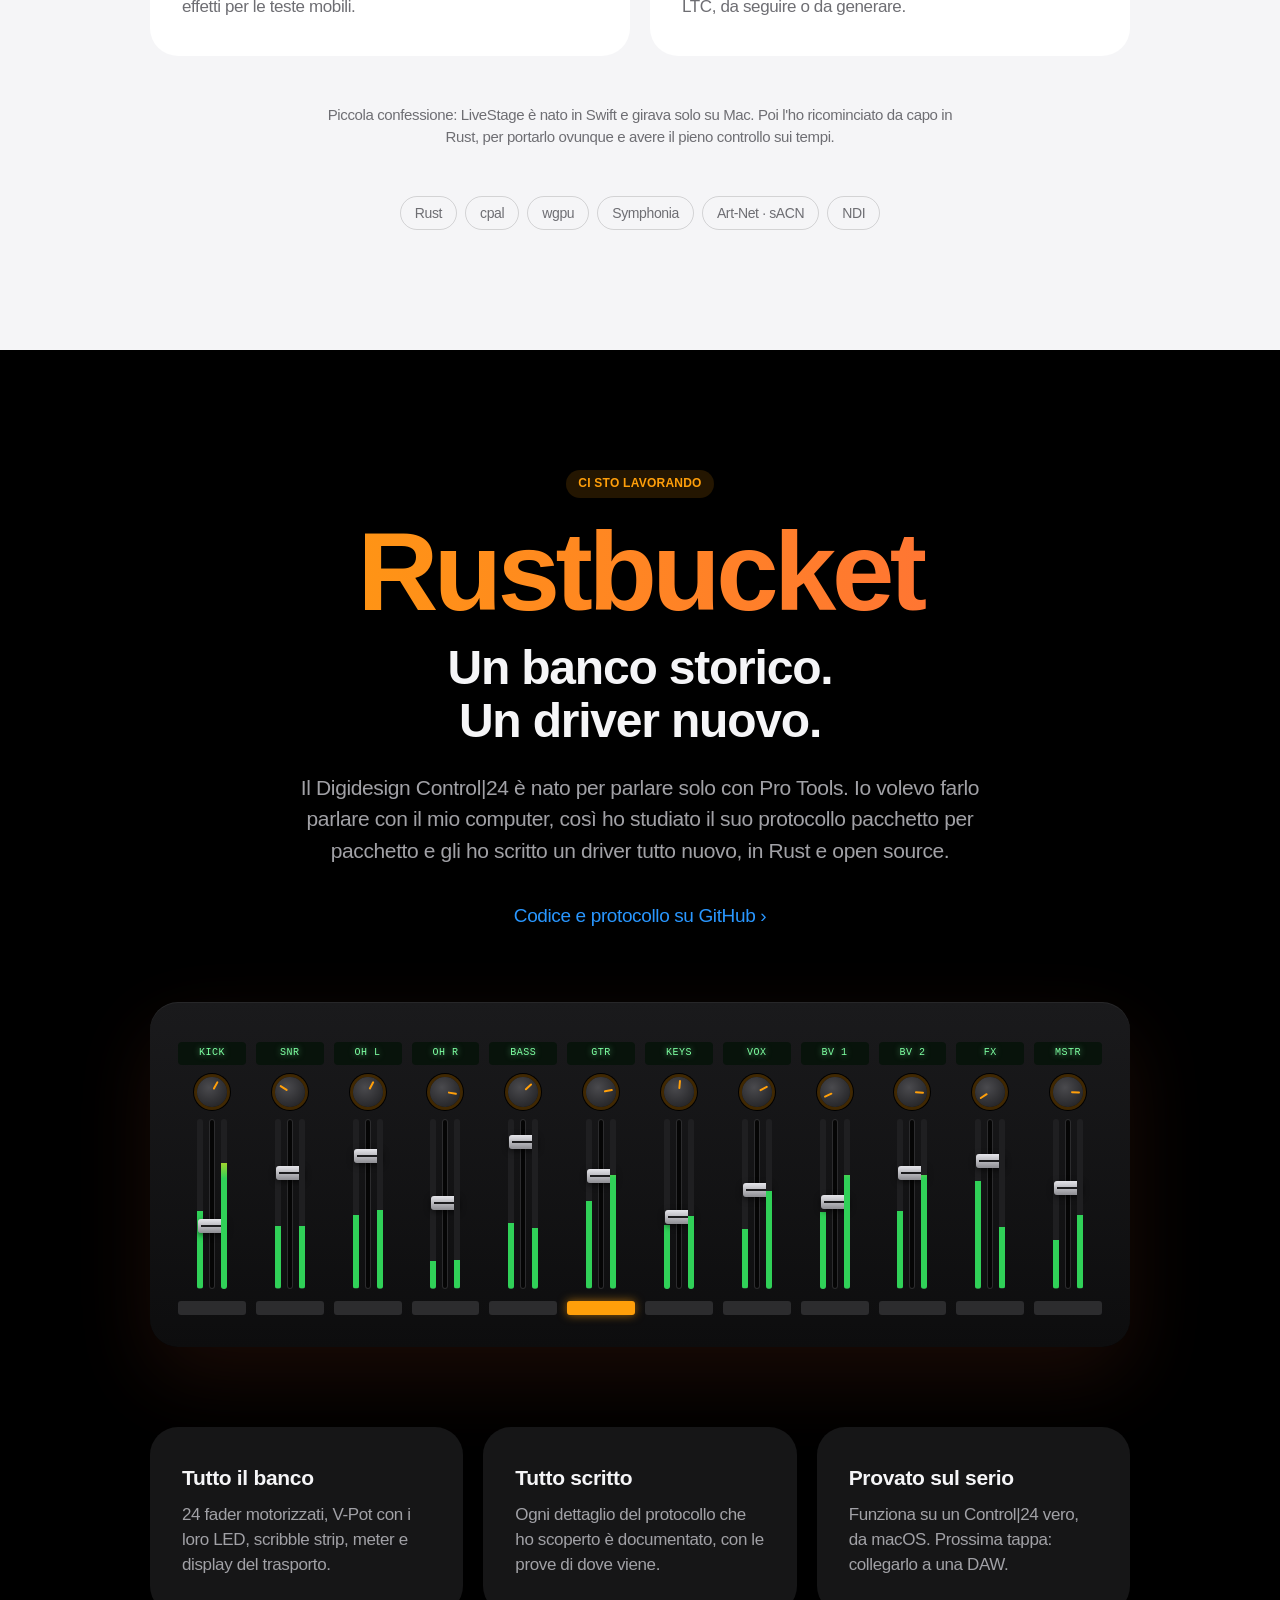
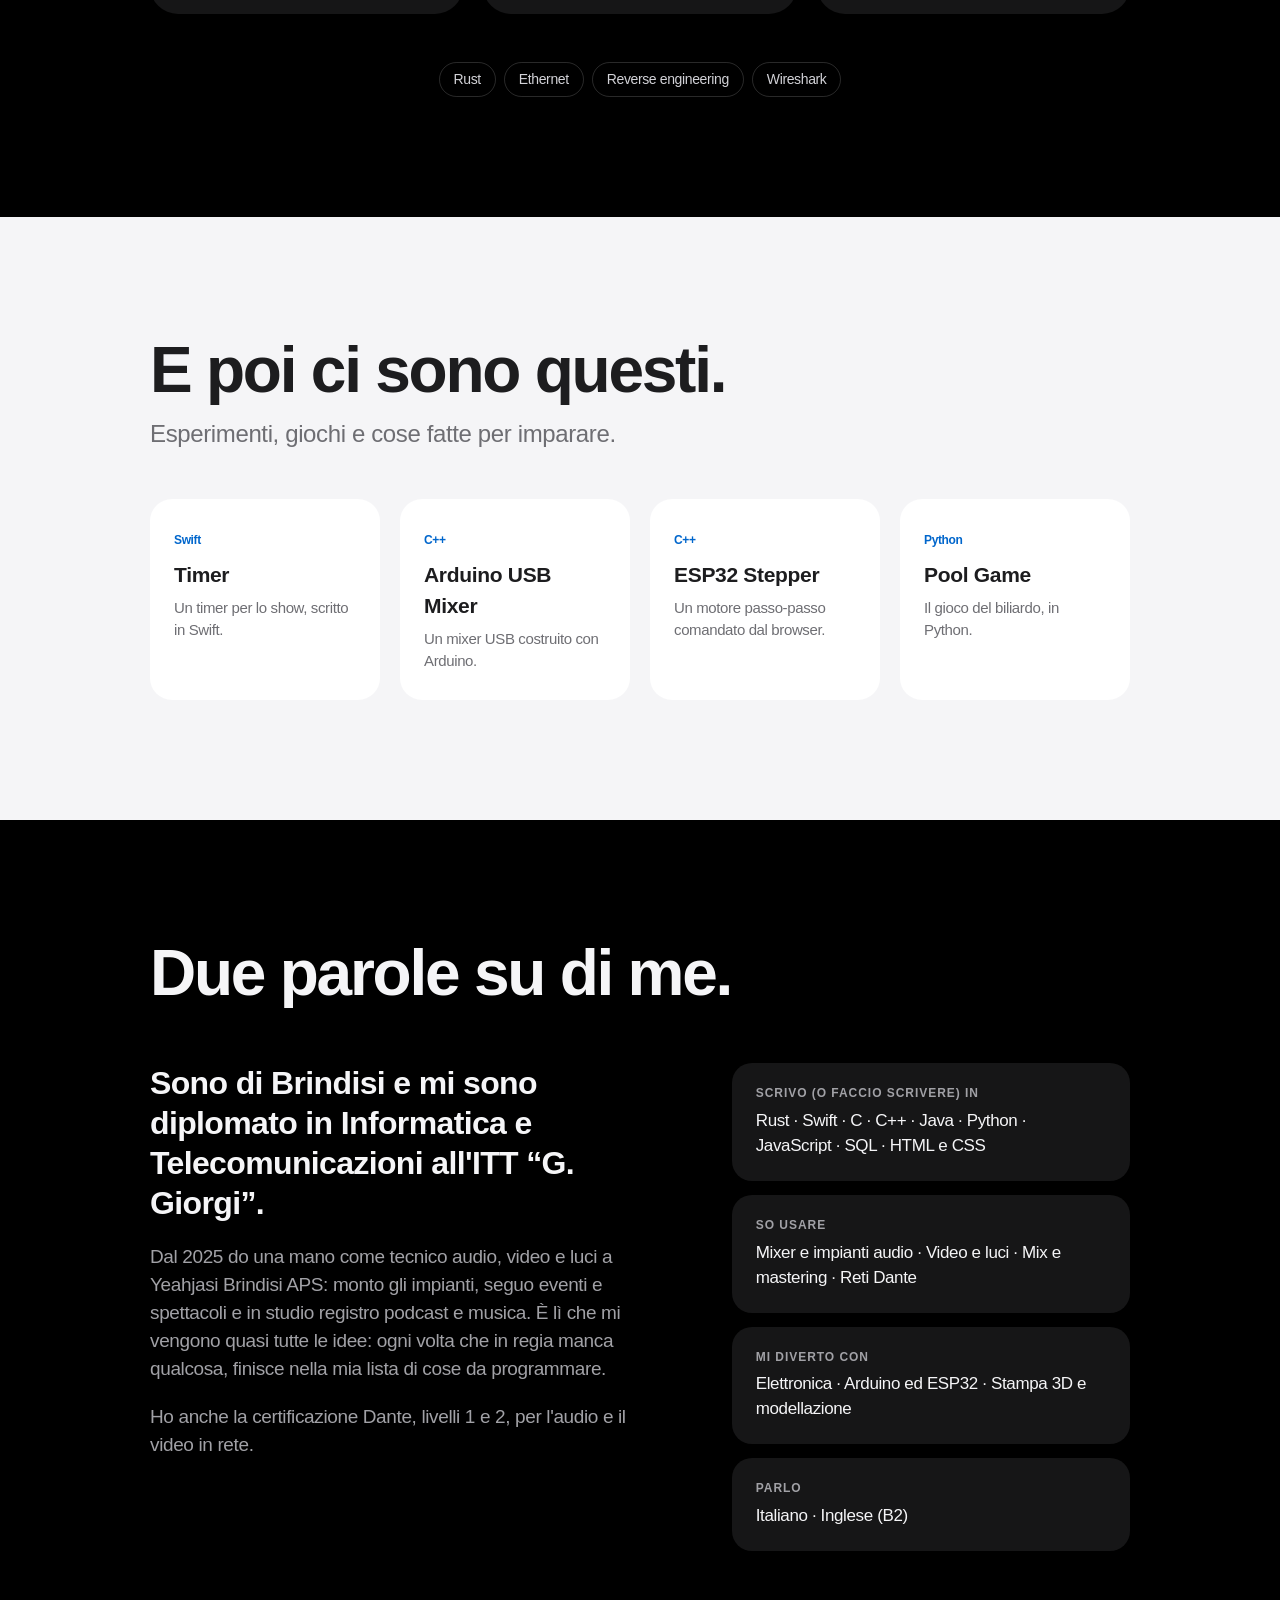
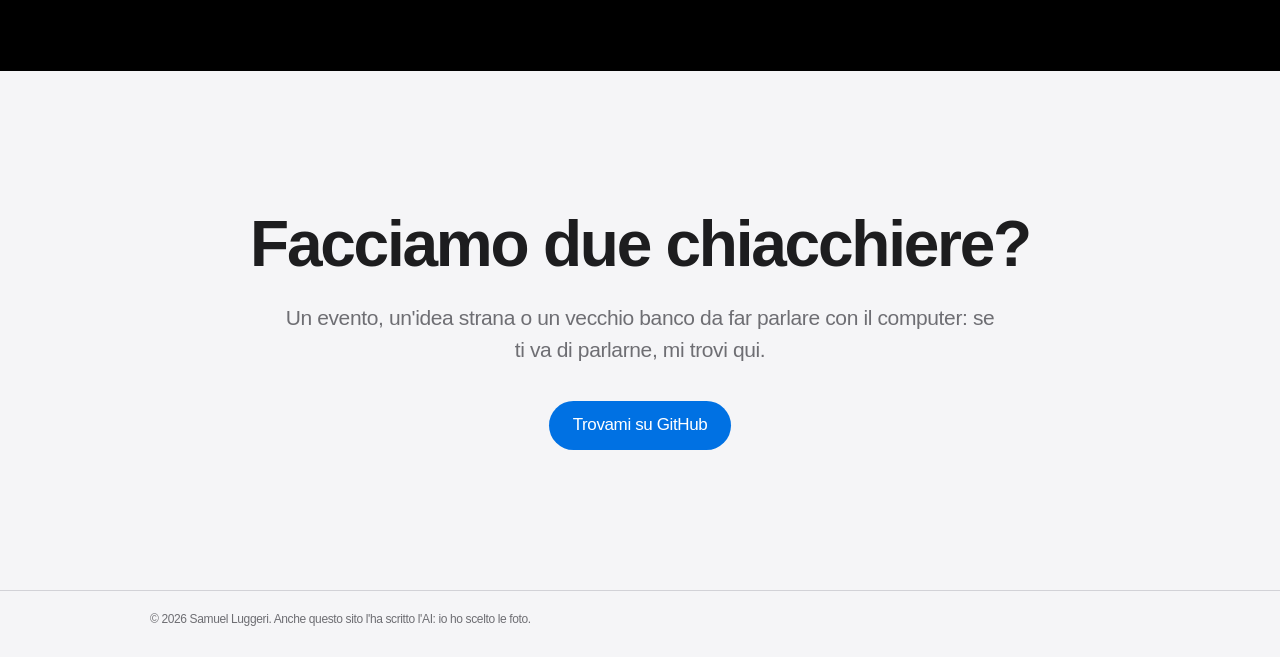
==== commit 28fd45aa: "Update index.html" ====
--- a/index.html
+++ b/index.html
@@ -28,7 +28,7 @@
     <!-- HERO -->
     <header class="hero section-dark">
       <div class="wrap center">
-        <img class="avatar reveal" src="assets/samuel.png" width="360" height="360" alt="Samuel Luggeri">
+        <img class="avatar reveal" src="./assets/samuel.png" width="360" height="360" alt="Samuel Luggeri">
         <h1 class="hero-title reveal">Ciao, sono <span class="grad">Samuel.</span></h1>
         <p class="hero-sub reveal">Suono il basso, passo le serate dietro un mixer e quando torno a casa
           faccio scrivere all'AI il software che avrei voluto avere in regia.
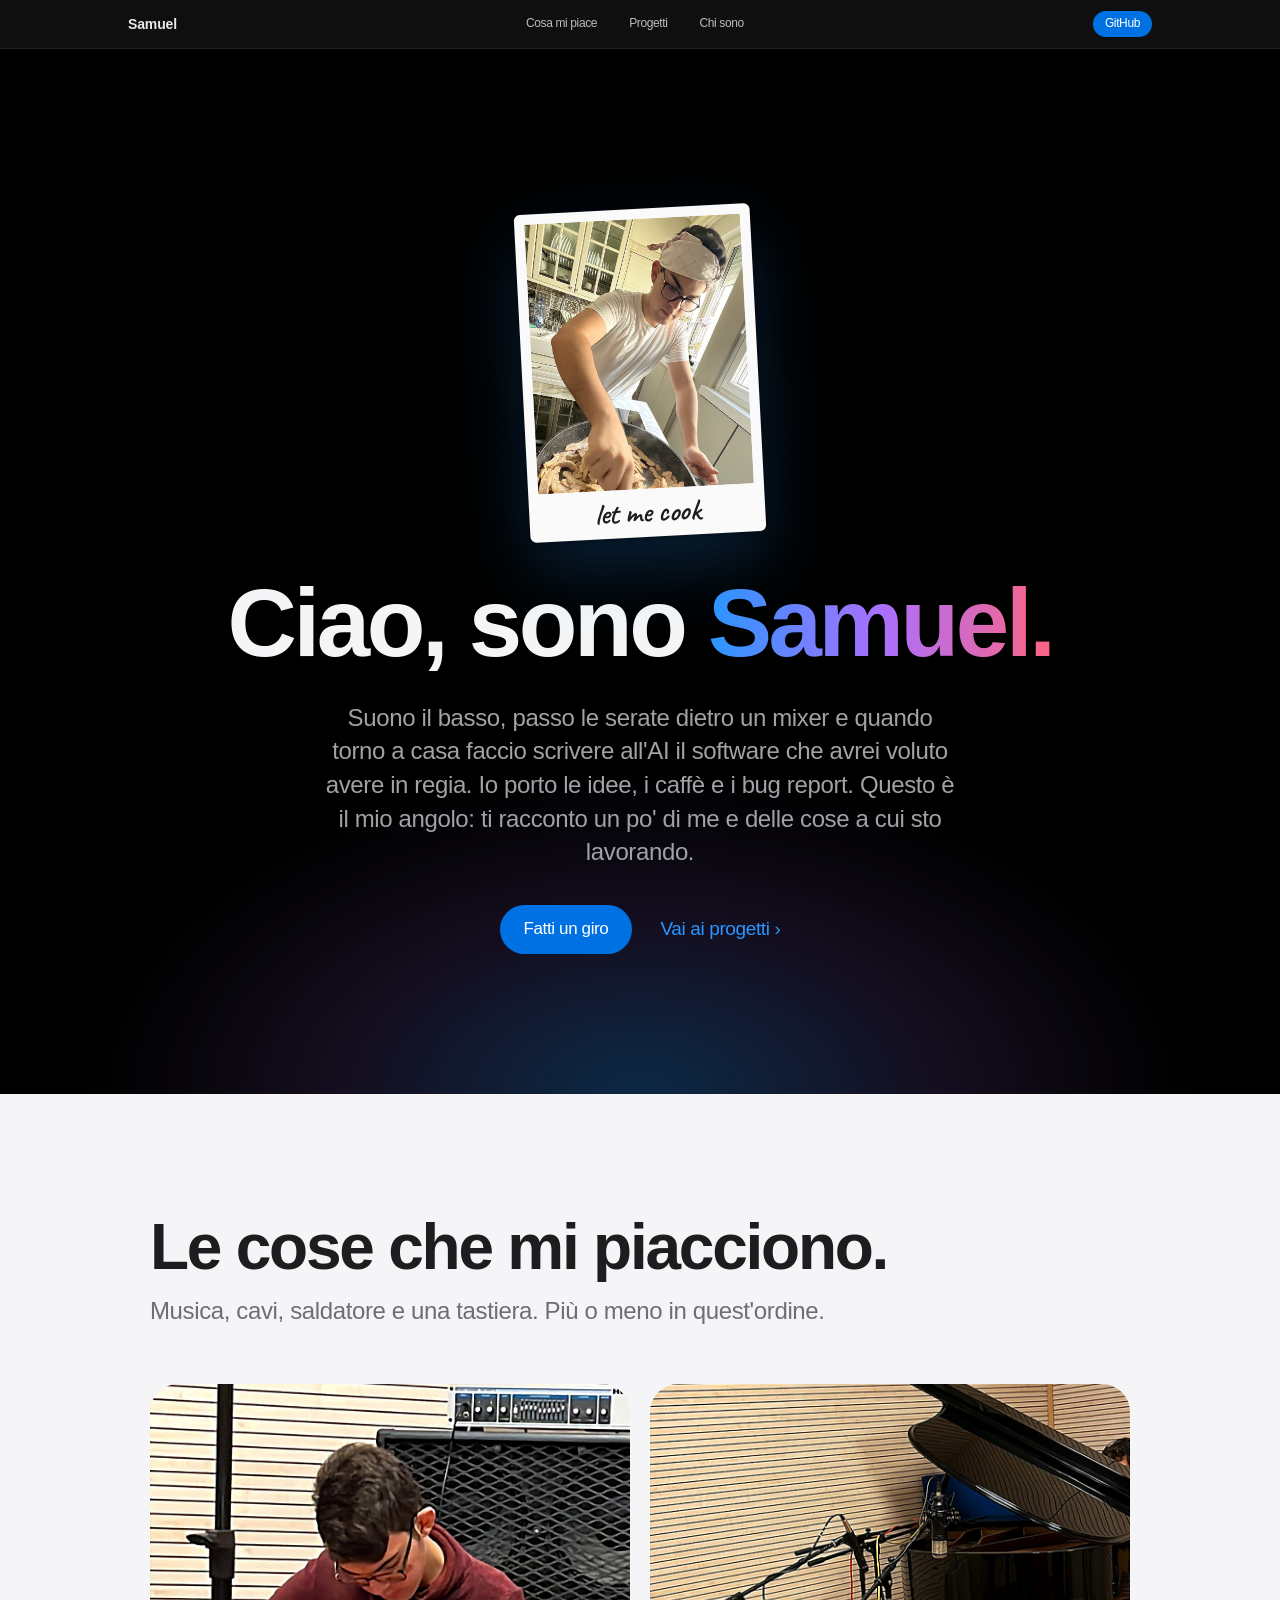
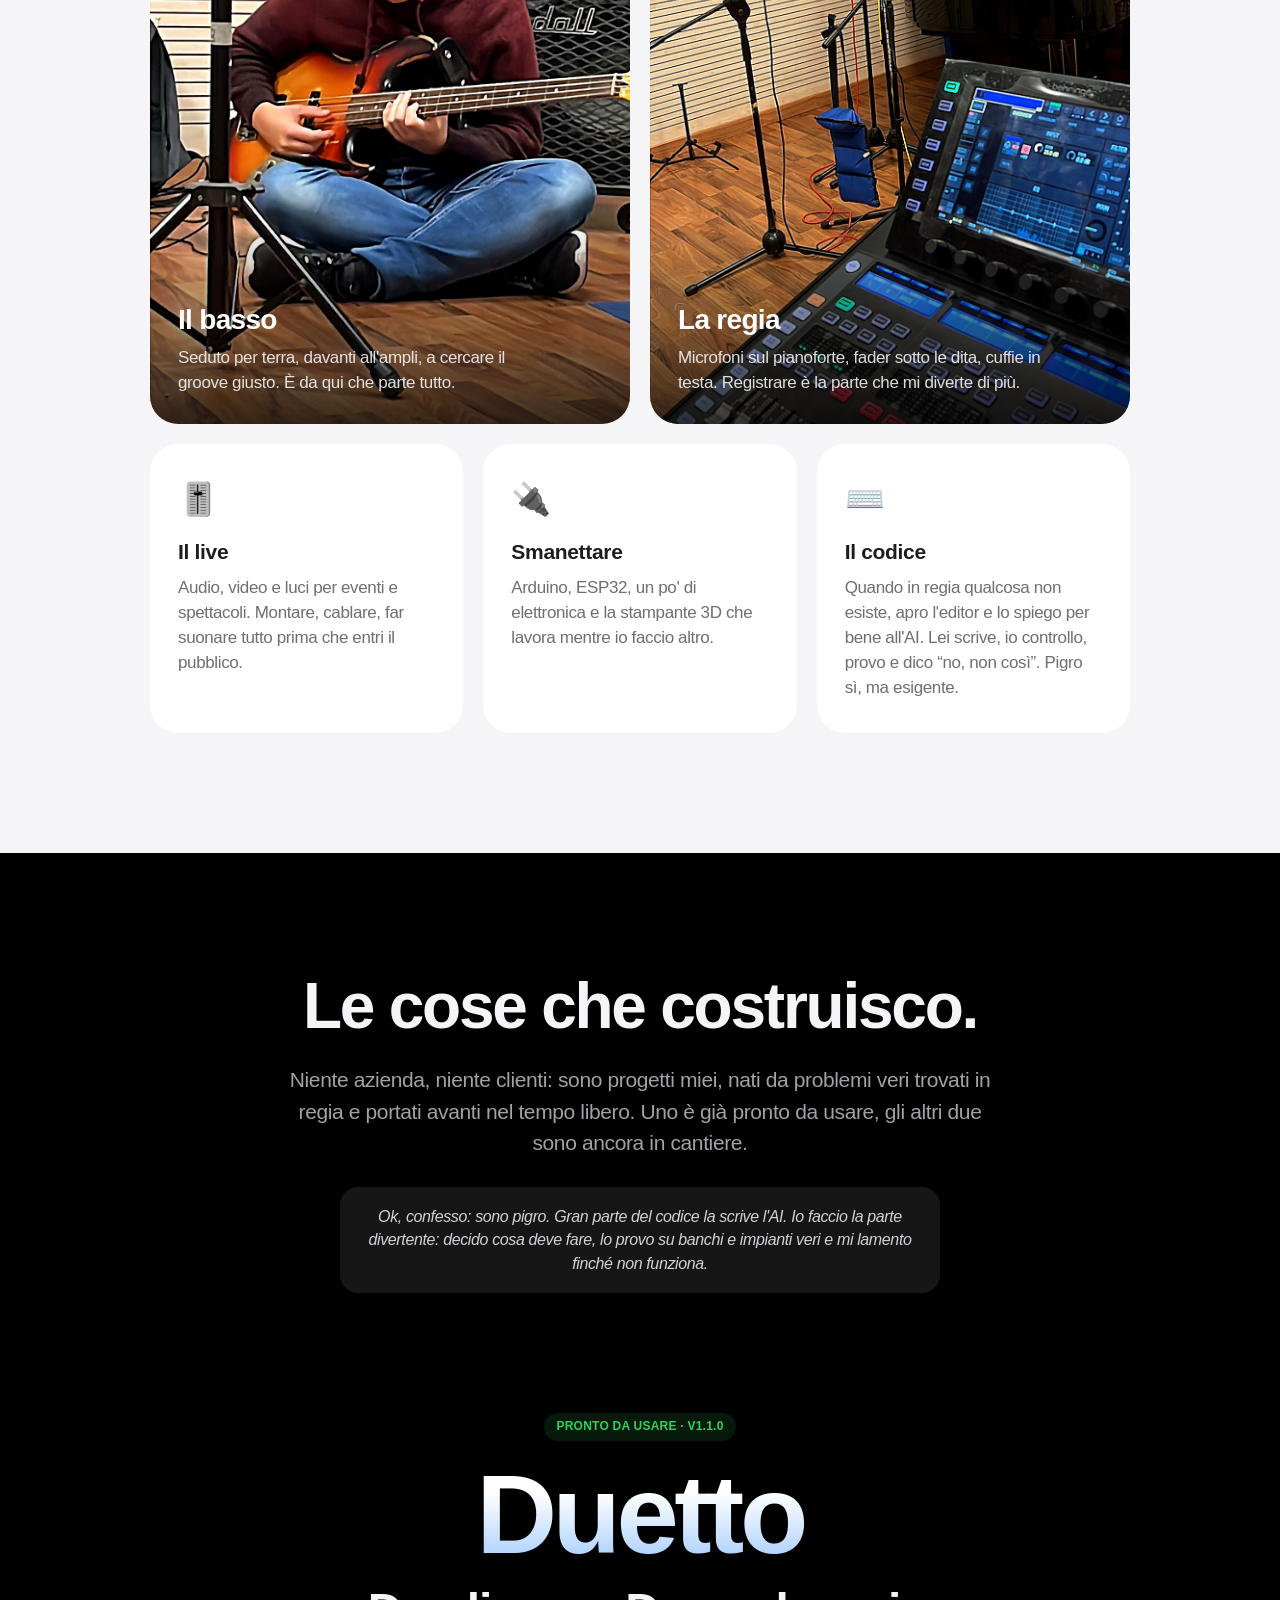
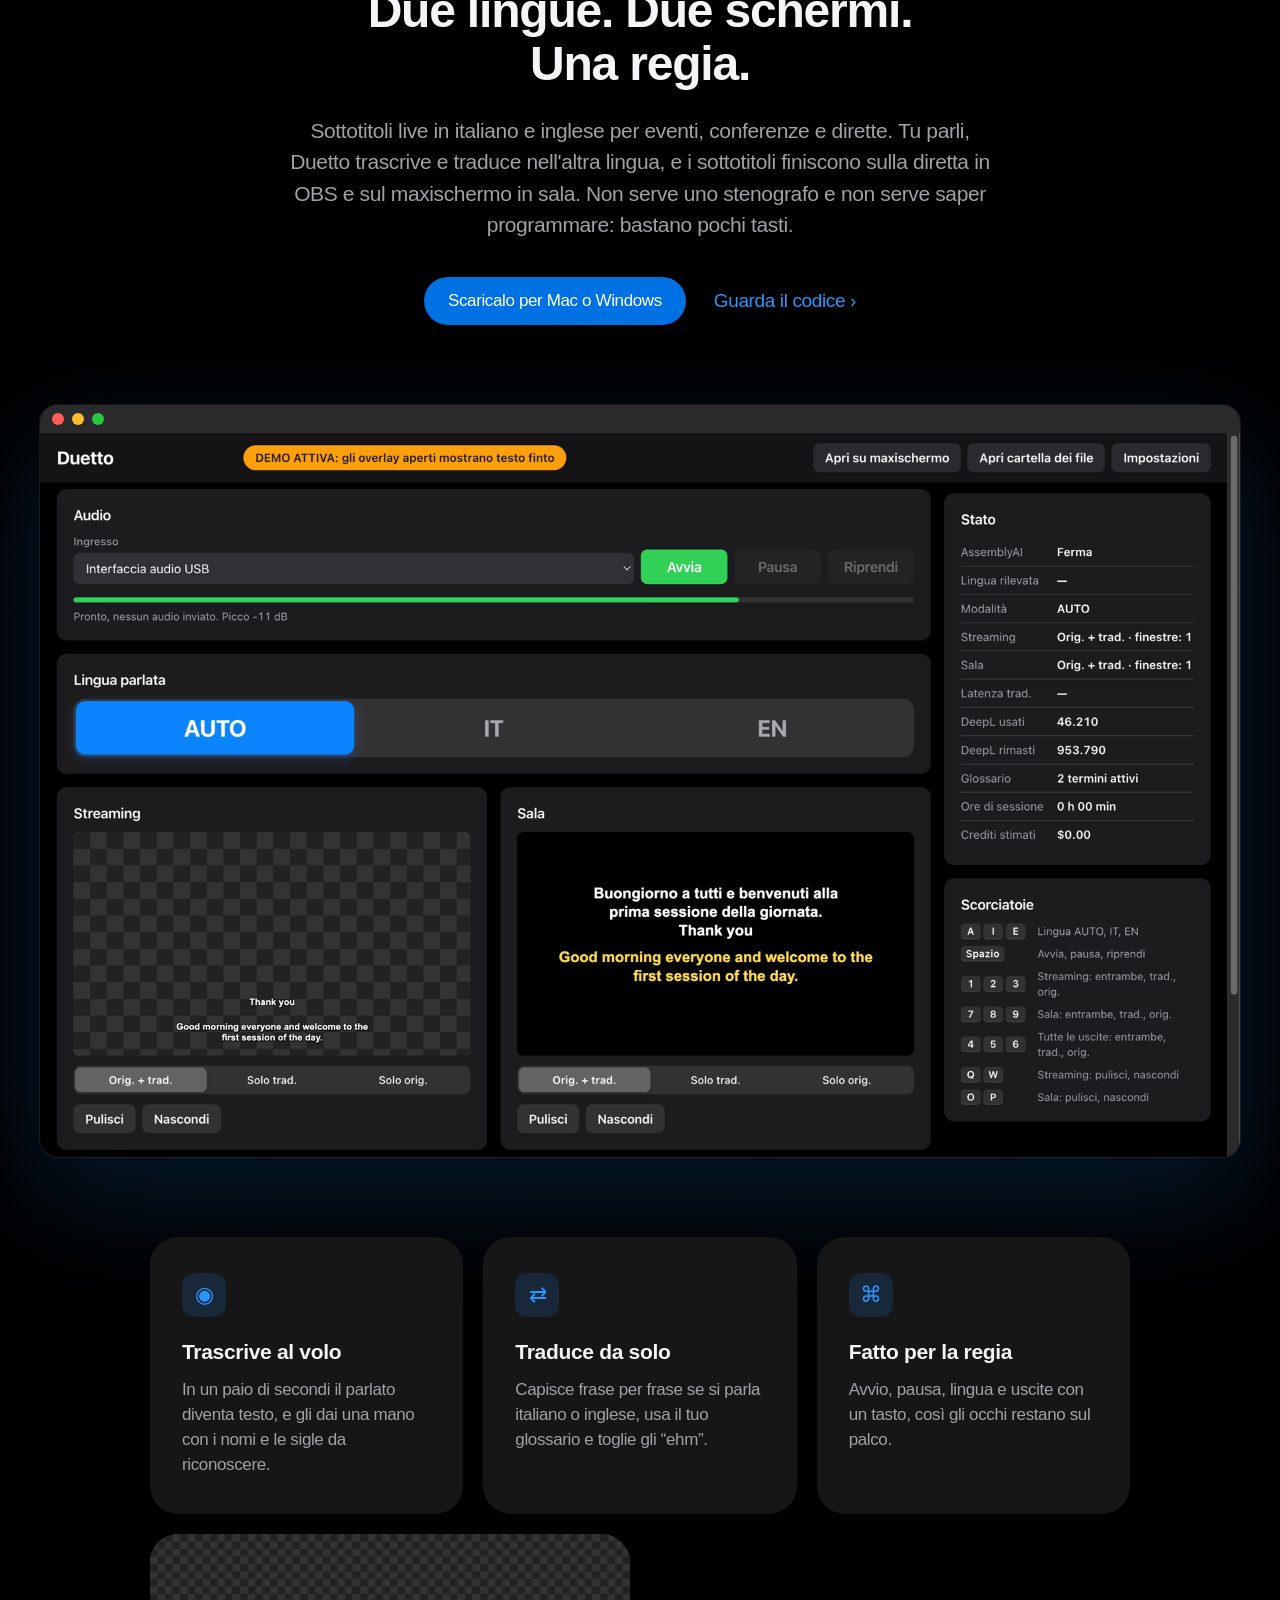
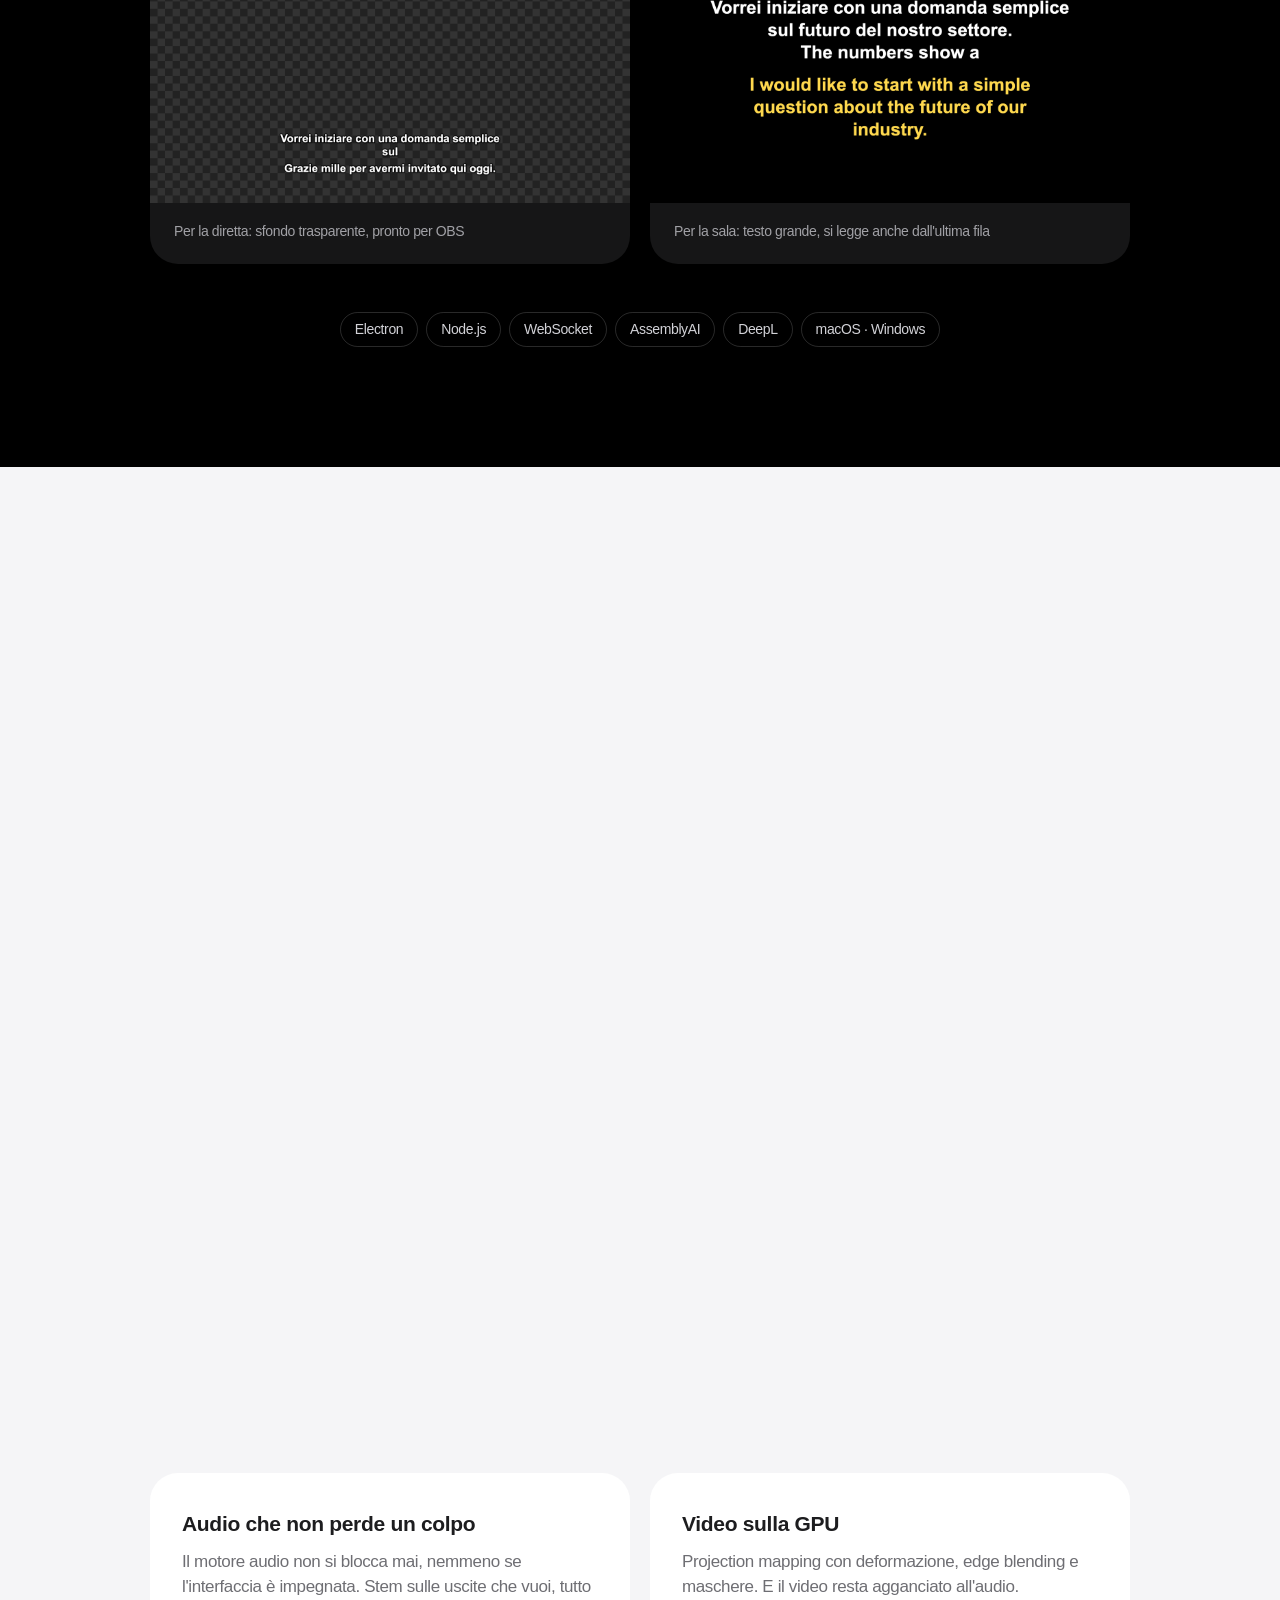
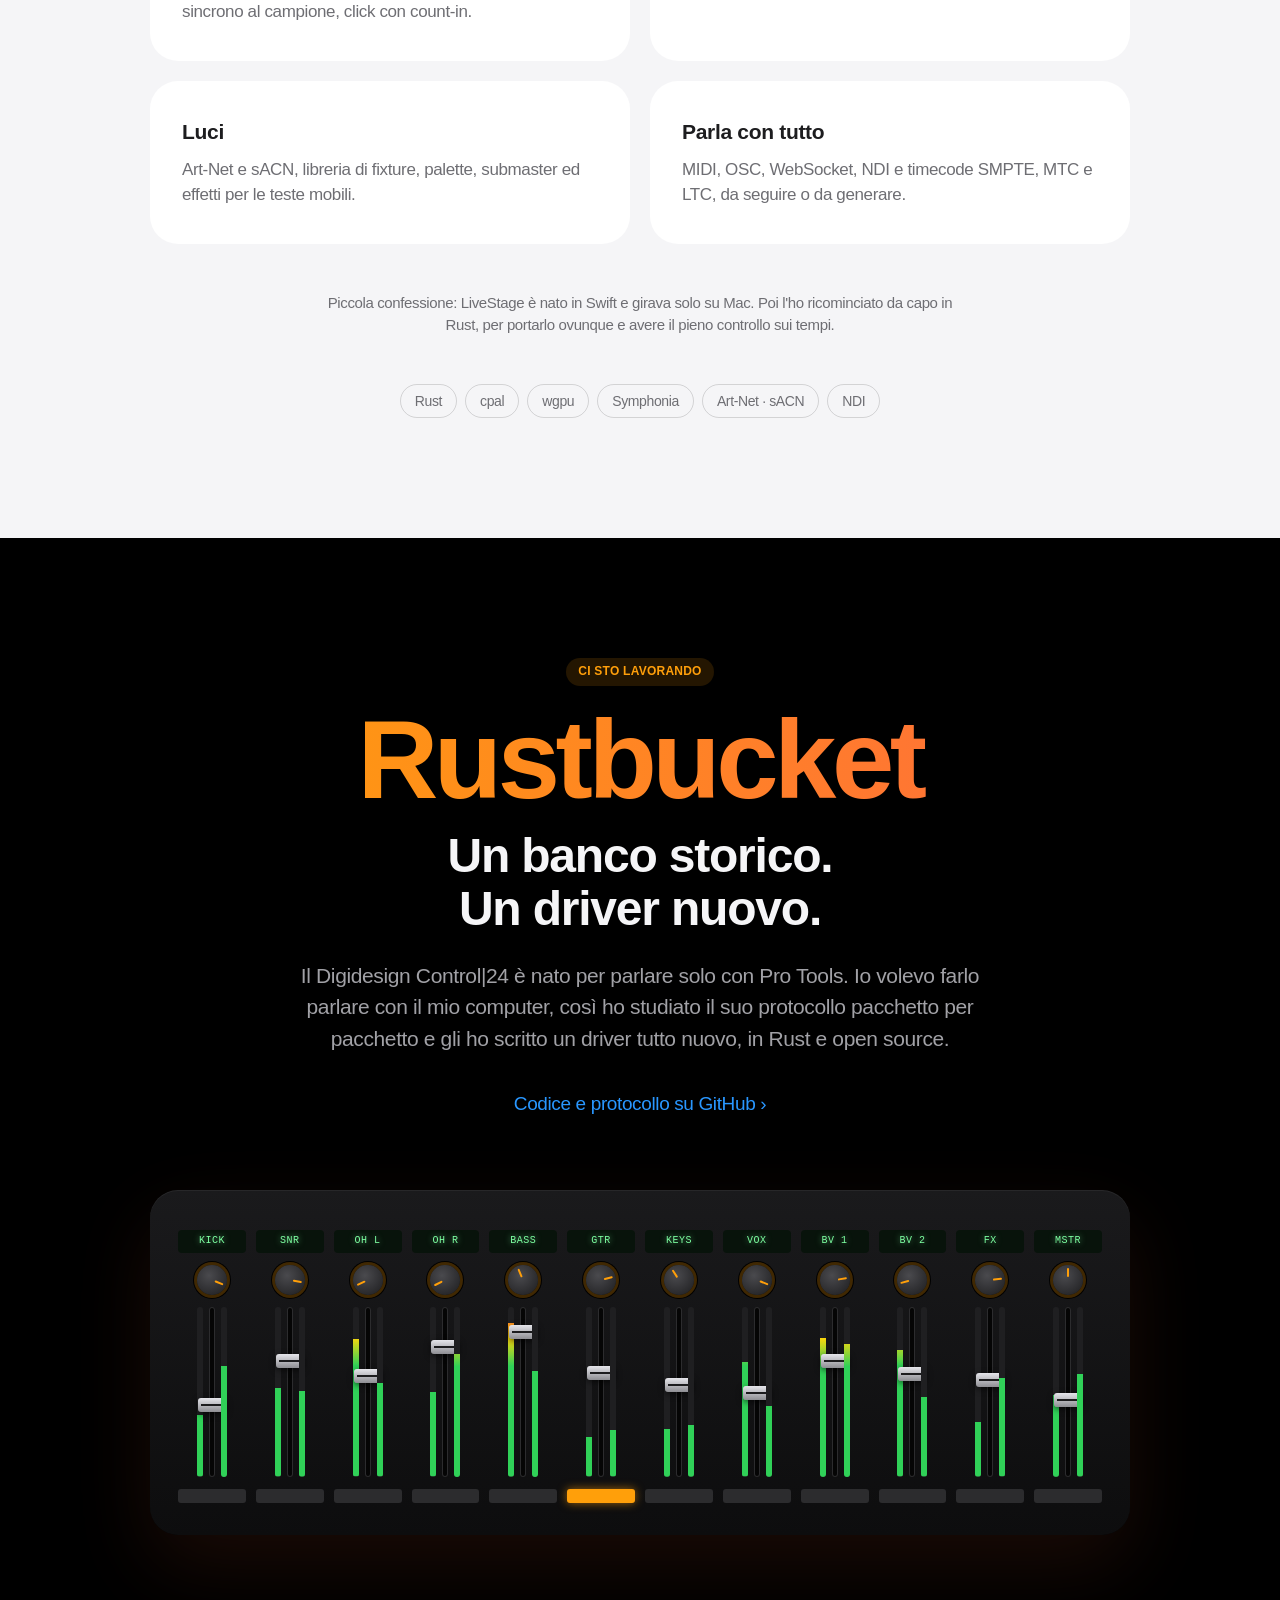
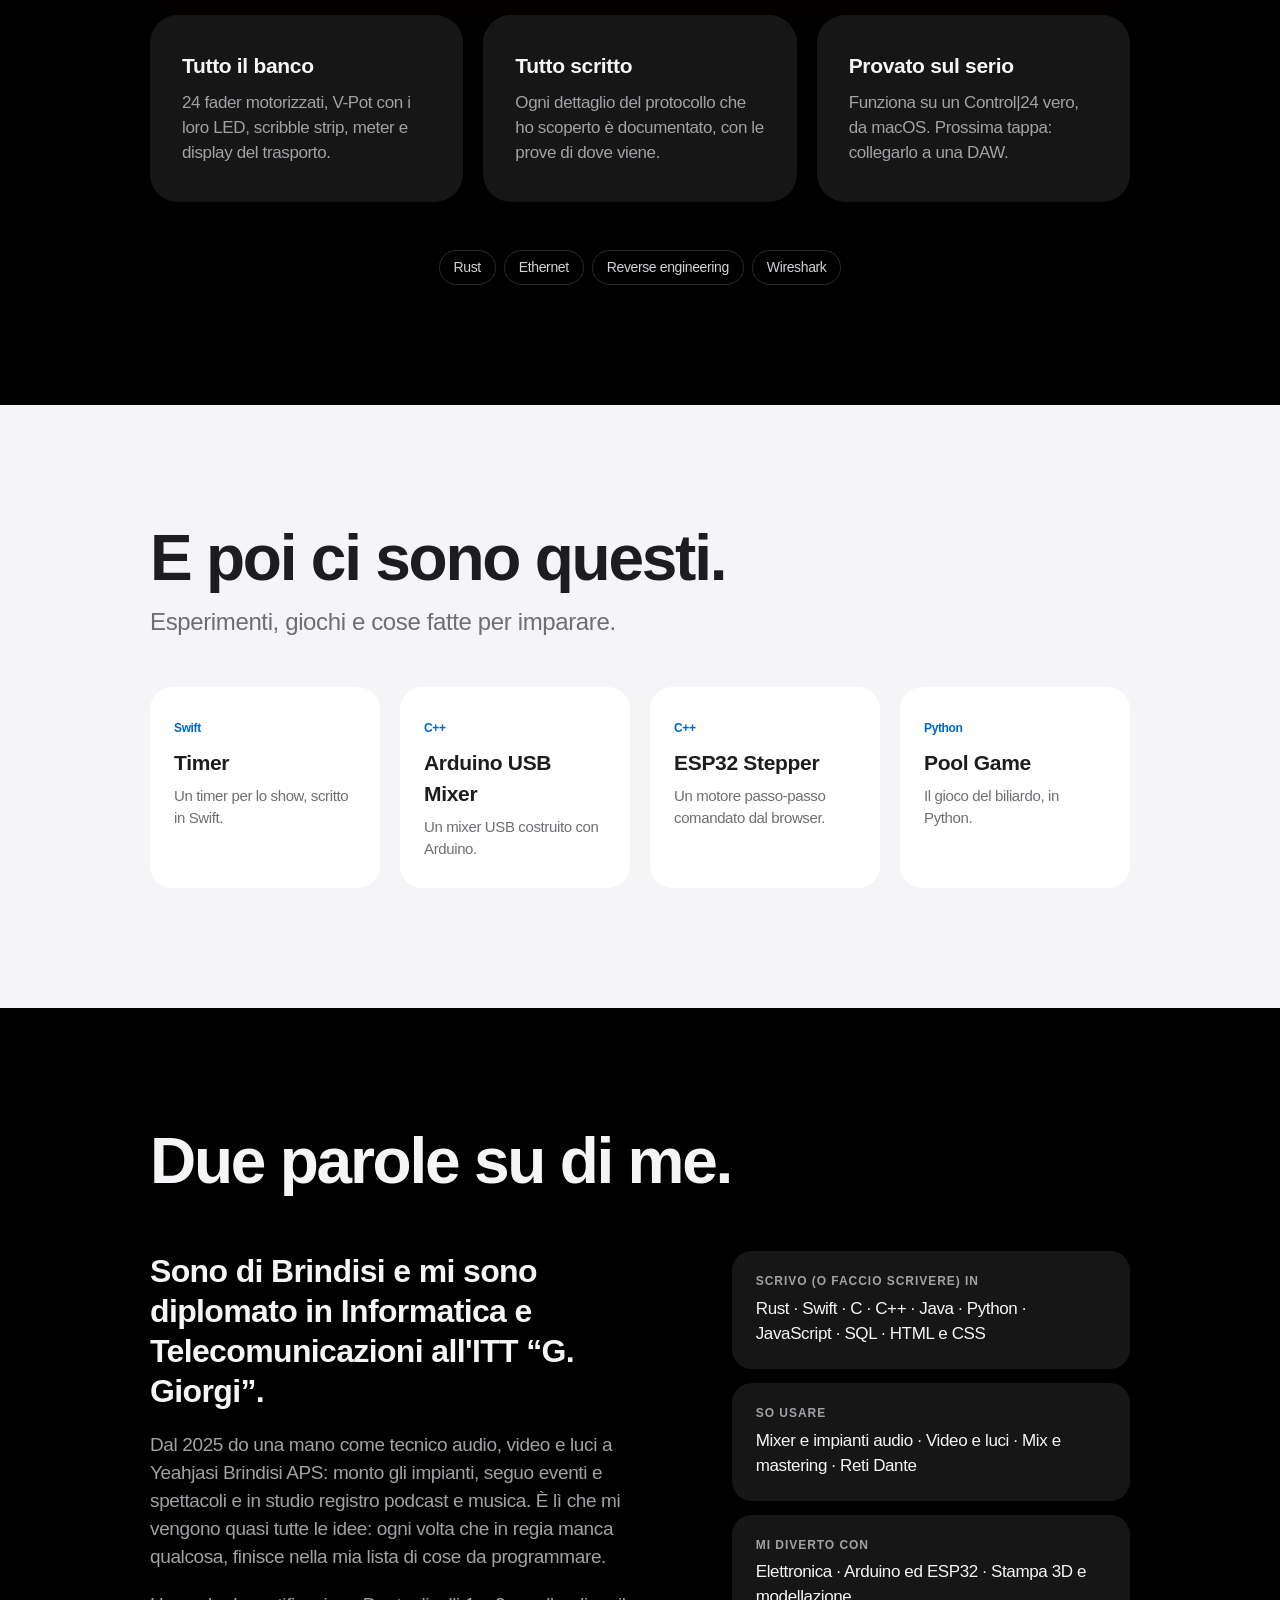
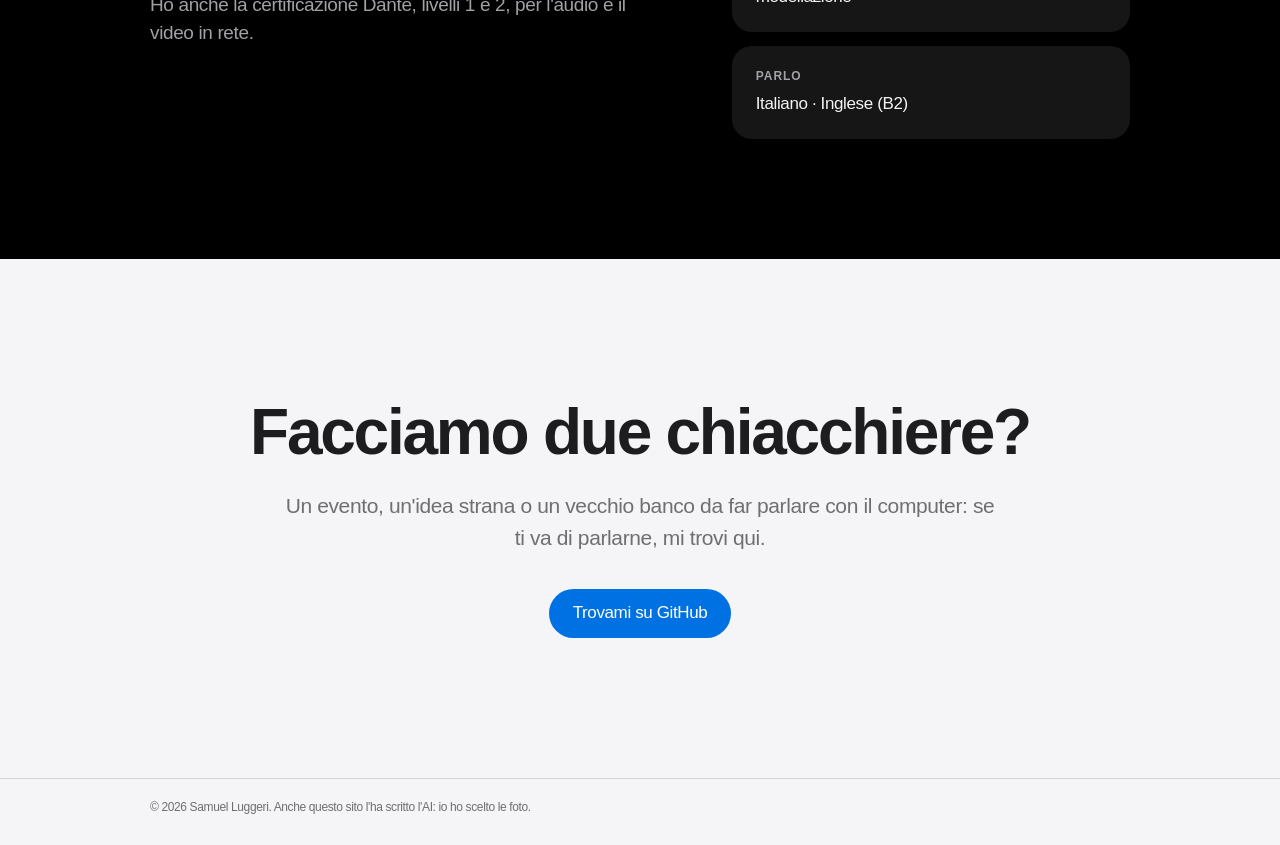
==== commit 76479748: "Foto profilo "let me cook" in stile polaroid - Nuova foto profilo ai fornelli, ritagliata e leggerme" ====
--- a/index.html
+++ b/index.html
@@ -7,6 +7,9 @@
   <meta name="description" content="Ciao, sono Samuel: suono il basso, sto in regia e scrivo software per il live. Qui trovi Duetto, LiveStage e Rustbucket.">
   <meta name="theme-color" content="#000000">
   <link rel="icon" href="assets/samuel.png">
+  <link rel="preconnect" href="https://fonts.googleapis.com">
+  <link rel="preconnect" href="https://fonts.gstatic.com" crossorigin>
+  <link rel="stylesheet" href="https://fonts.googleapis.com/css2?family=Caveat:wght@600&display=swap">
   <link rel="stylesheet" href="styles.css">
 </head>
 <body>
@@ -28,7 +31,10 @@
     <!-- HERO -->
     <header class="hero section-dark">
       <div class="wrap center">
-        <img class="avatar reveal" src="./assets/samuel.png" width="360" height="360" alt="Samuel Luggeri">
+        <figure class="avatar reveal">
+          <img src="assets/samuel-cook.jpg" width="720" height="900" alt="Samuel ai fornelli, con la bandana in testa, mentre gira il pollo in padella">
+          <figcaption>let me cook</figcaption>
+        </figure>
         <h1 class="hero-title reveal">Ciao, sono <span class="grad">Samuel.</span></h1>
         <p class="hero-sub reveal">Suono il basso, passo le serate dietro un mixer e quando torno a casa
           faccio scrivere all'AI il software che avrei voluto avere in regia.
--- a/styles.css
+++ b/styles.css
@@ -244,8 +244,14 @@
 
 /* Avatar */
 .avatar {
-  width: 148px; height: 148px; border-radius: 50%; object-fit: cover; margin: 0 auto 28px;
-  box-shadow: 0 0 0 4px rgba(255,255,255,.08), 0 0 0 5px rgba(41,151,255,.35), 0 24px 60px rgba(41,151,255,.25);
+  width: 236px; margin: 0 auto 36px; padding: 10px 10px 0; background: #fafafa;
+  border-radius: 6px; transform: rotate(-3deg);
+  box-shadow: 0 2px 6px rgba(0,0,0,.4), 0 30px 70px rgba(41,151,255,.22);
+}
+.avatar img { display: block; width: 100%; aspect-ratio: 4 / 5; object-fit: cover; border-radius: 2px; }
+.avatar figcaption {
+  padding: 8px 0 10px; text-align: center; color: #1d1d1f;
+  font-family: "Caveat", "Bradley Hand", "Segoe Print", cursive; font-weight: 600; font-size: 30px; line-height: 1;
 }
 
 /* Passioni */
@@ -303,6 +309,7 @@
 /* ---------- Motion ---------- */
 .reveal { opacity: 0; transform: translateY(28px); transition: opacity .9s var(--ease), transform .9s var(--ease); }
 .reveal.in { opacity: 1; transform: none; }
+.avatar.reveal.in { transform: rotate(-3deg); }
 .no-js .reveal { opacity: 1; transform: none; }
 @media (prefers-reduced-motion: reduce) {
   html { scroll-behavior: auto; }
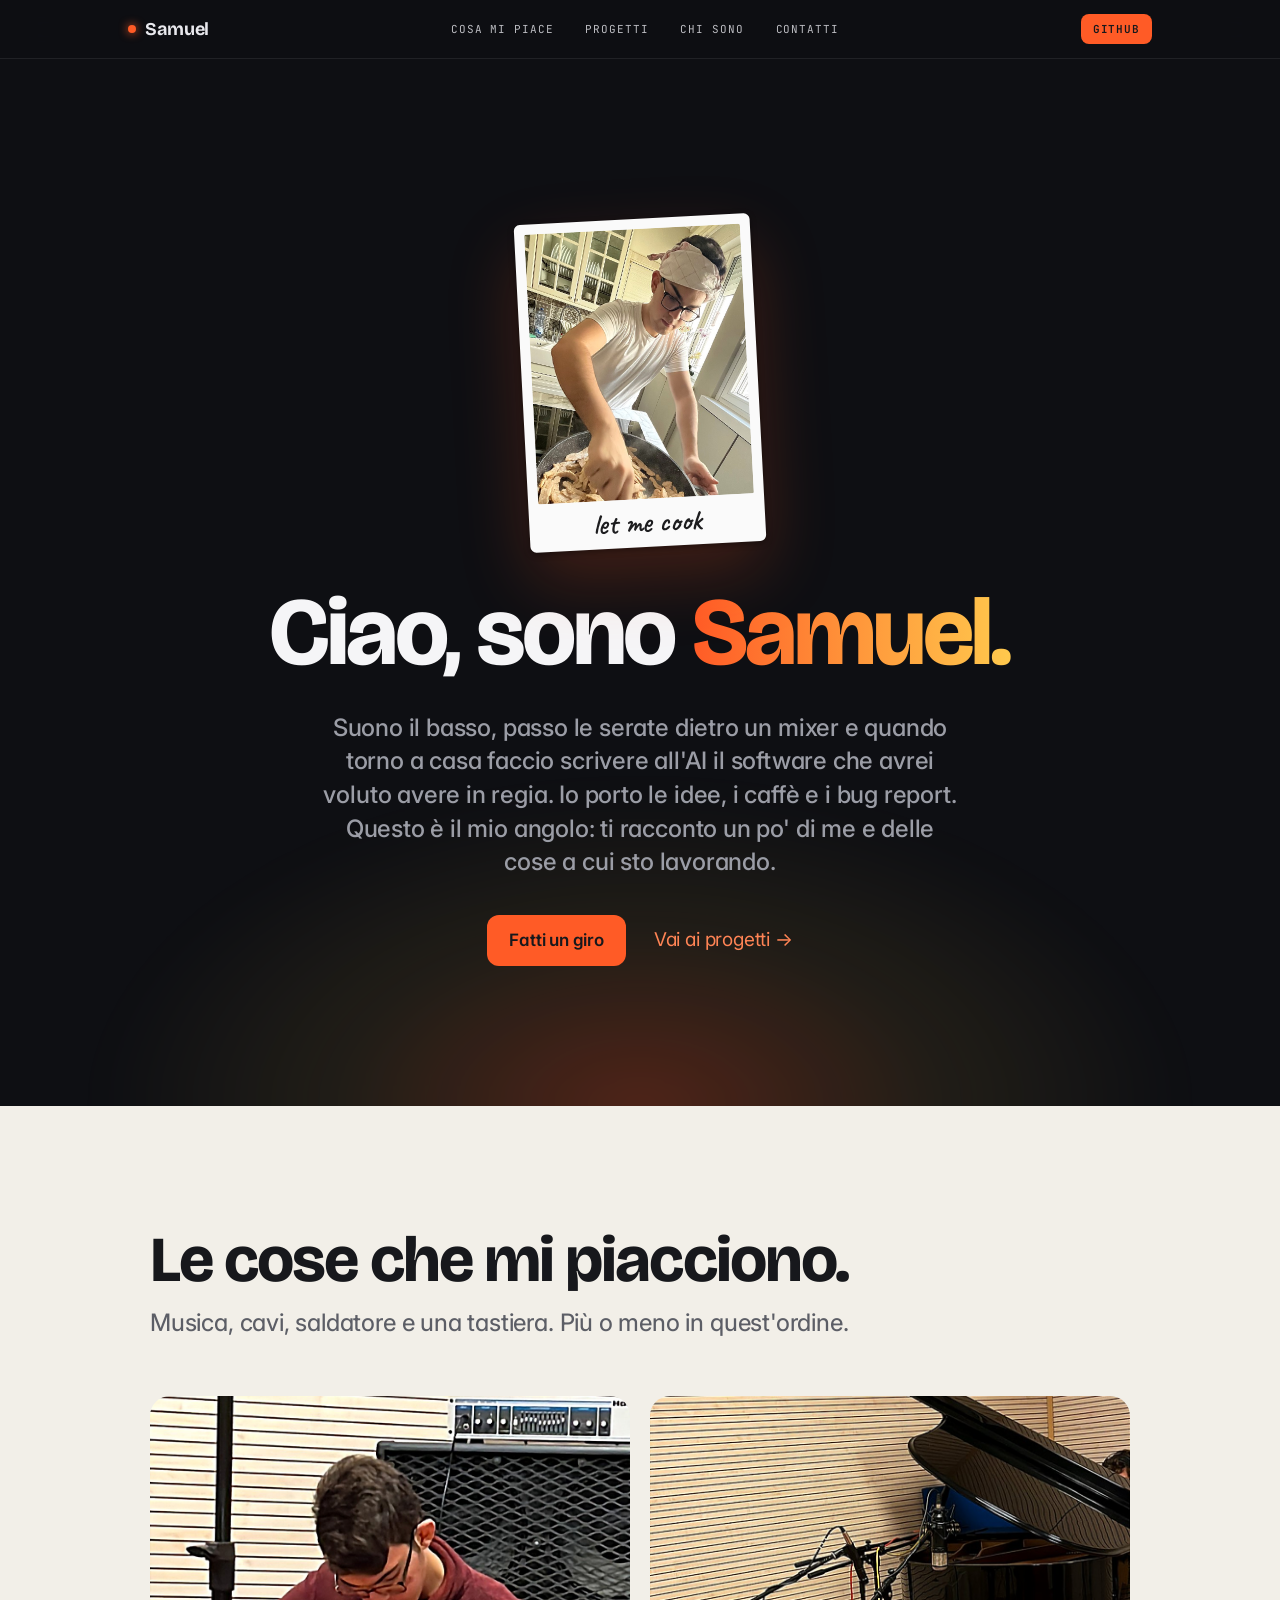
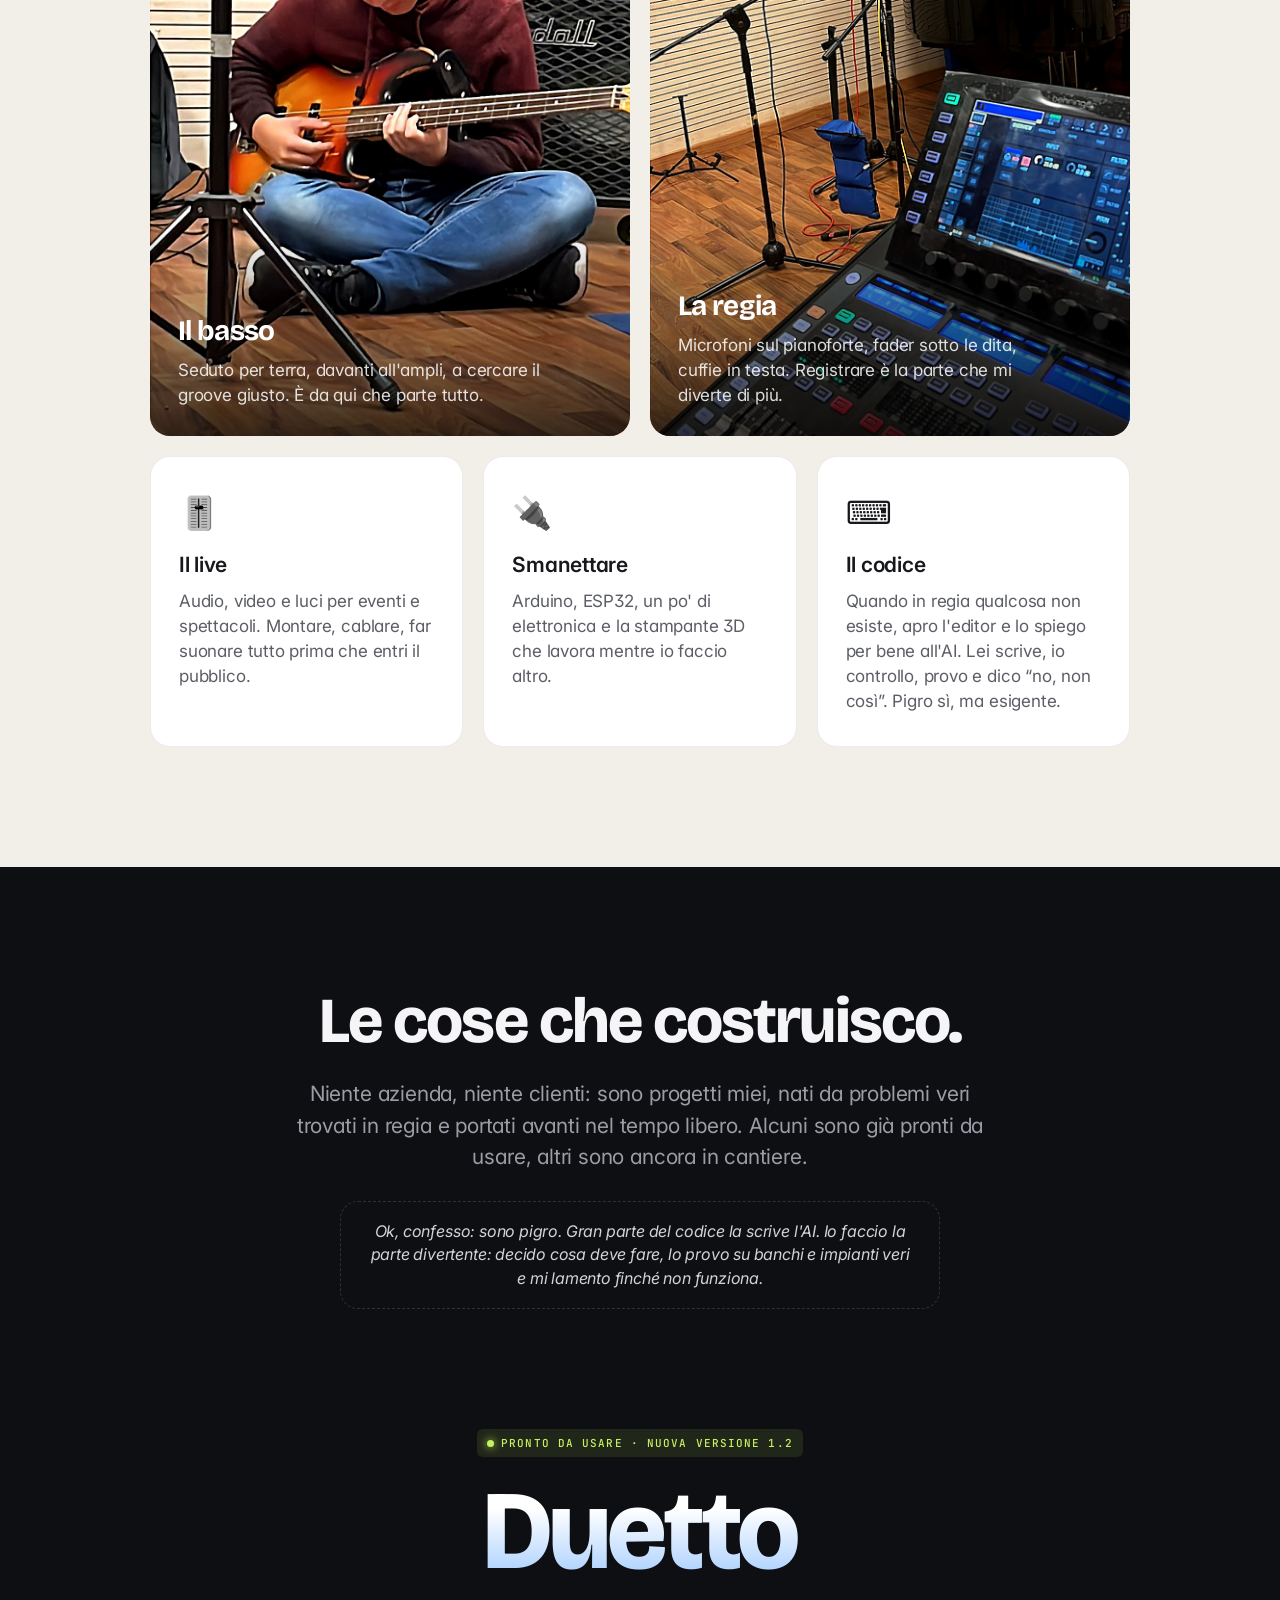
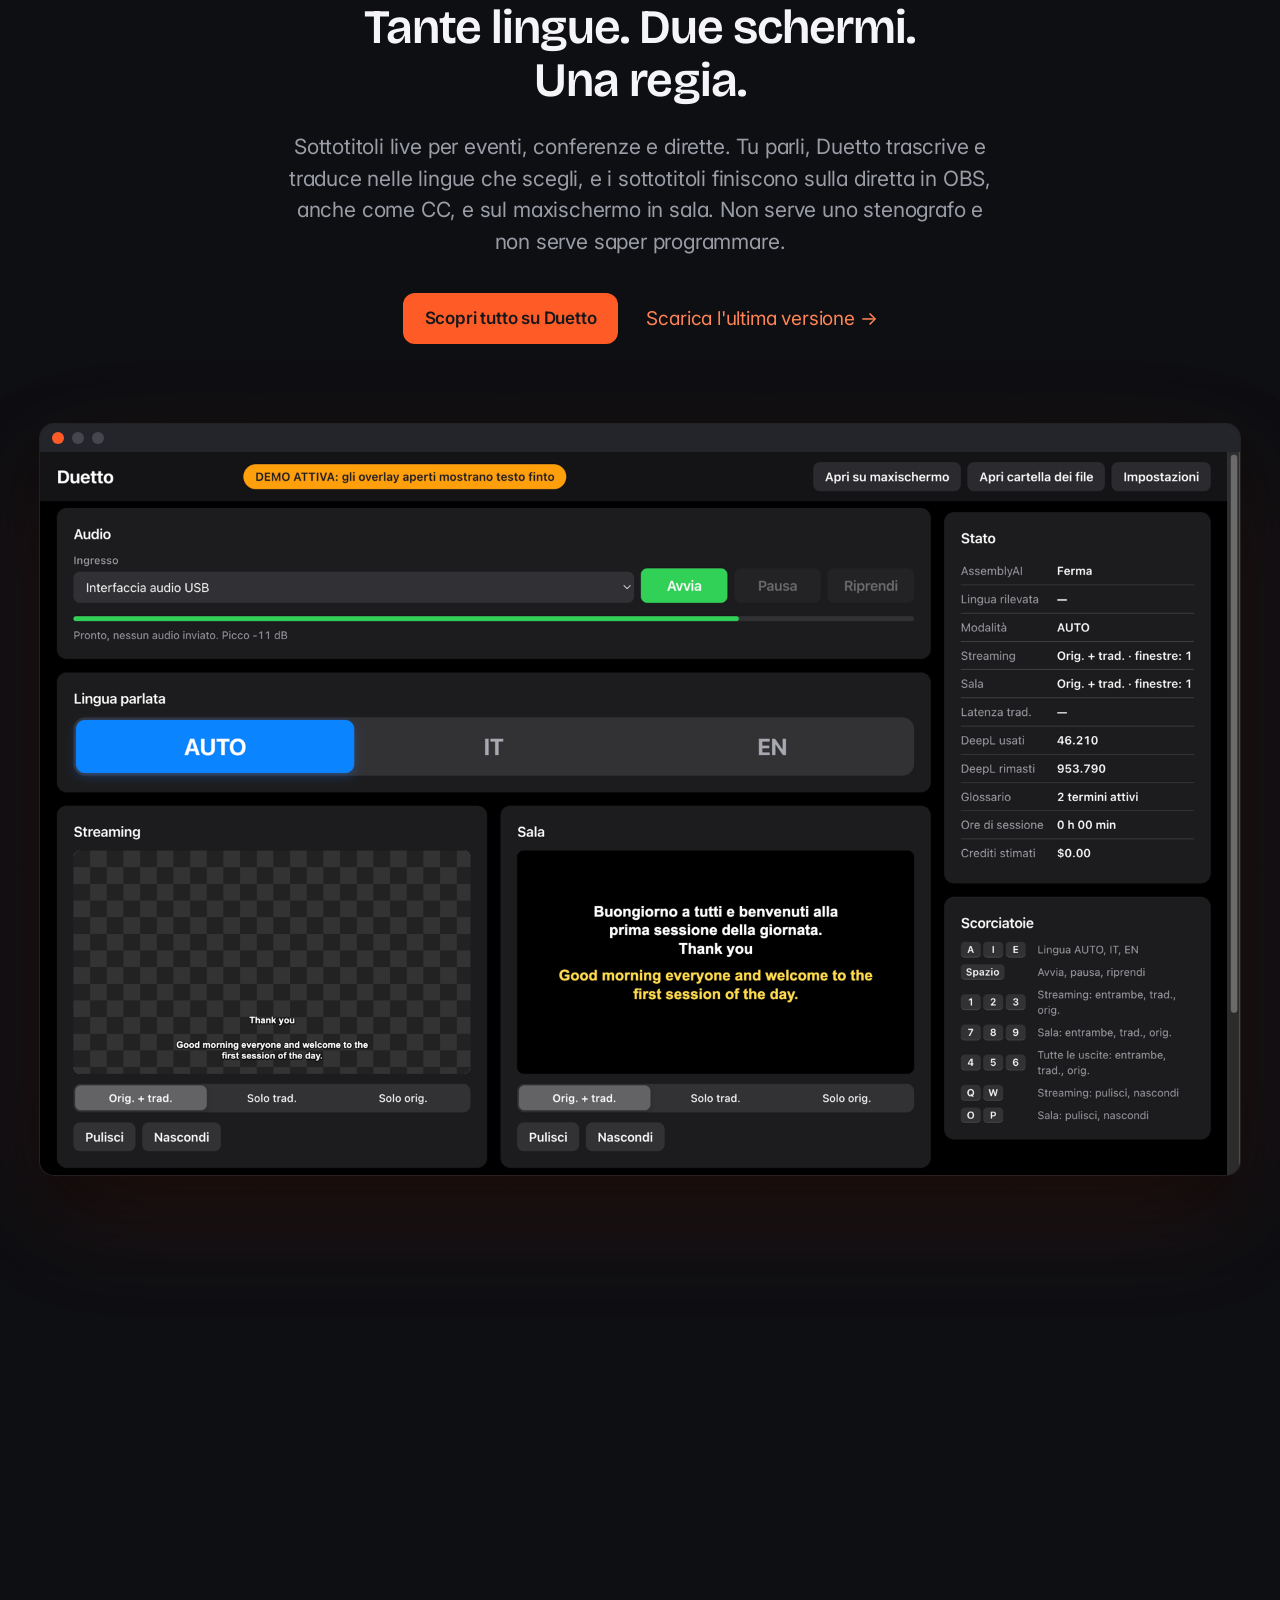
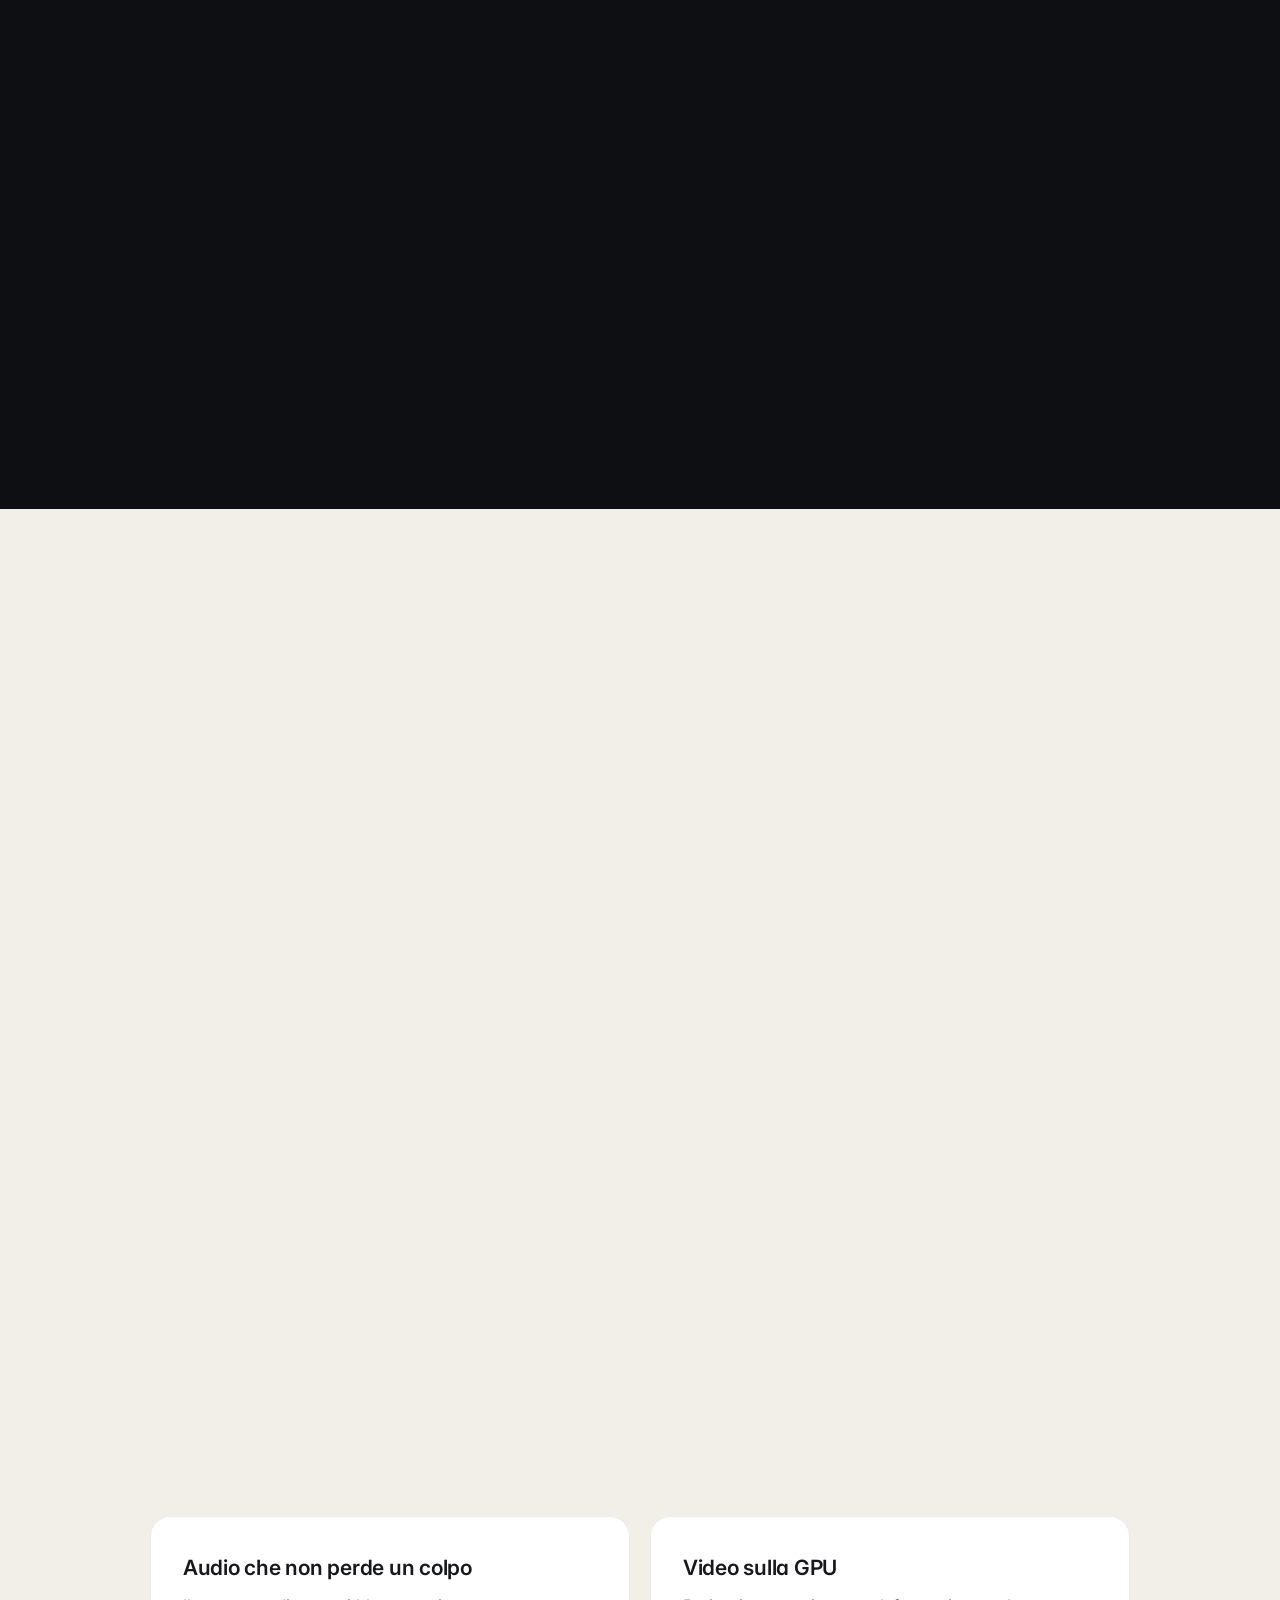
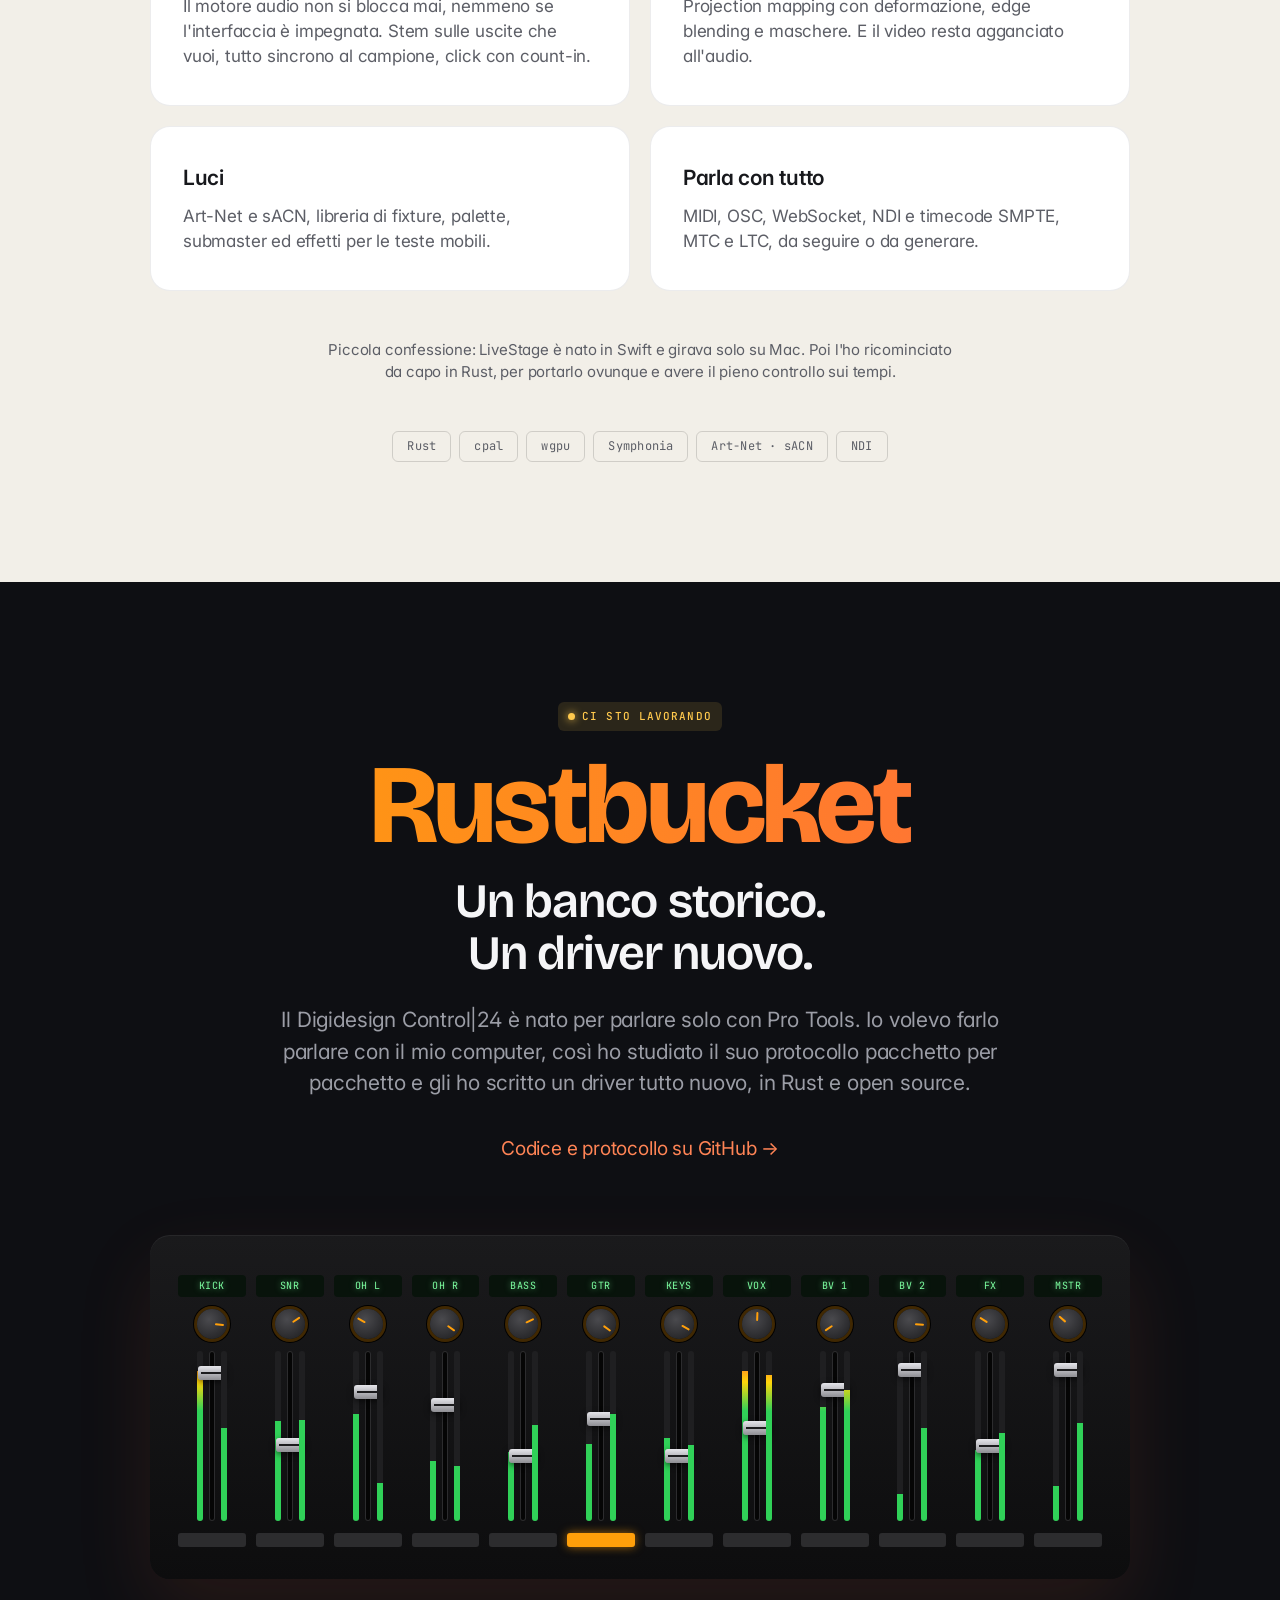
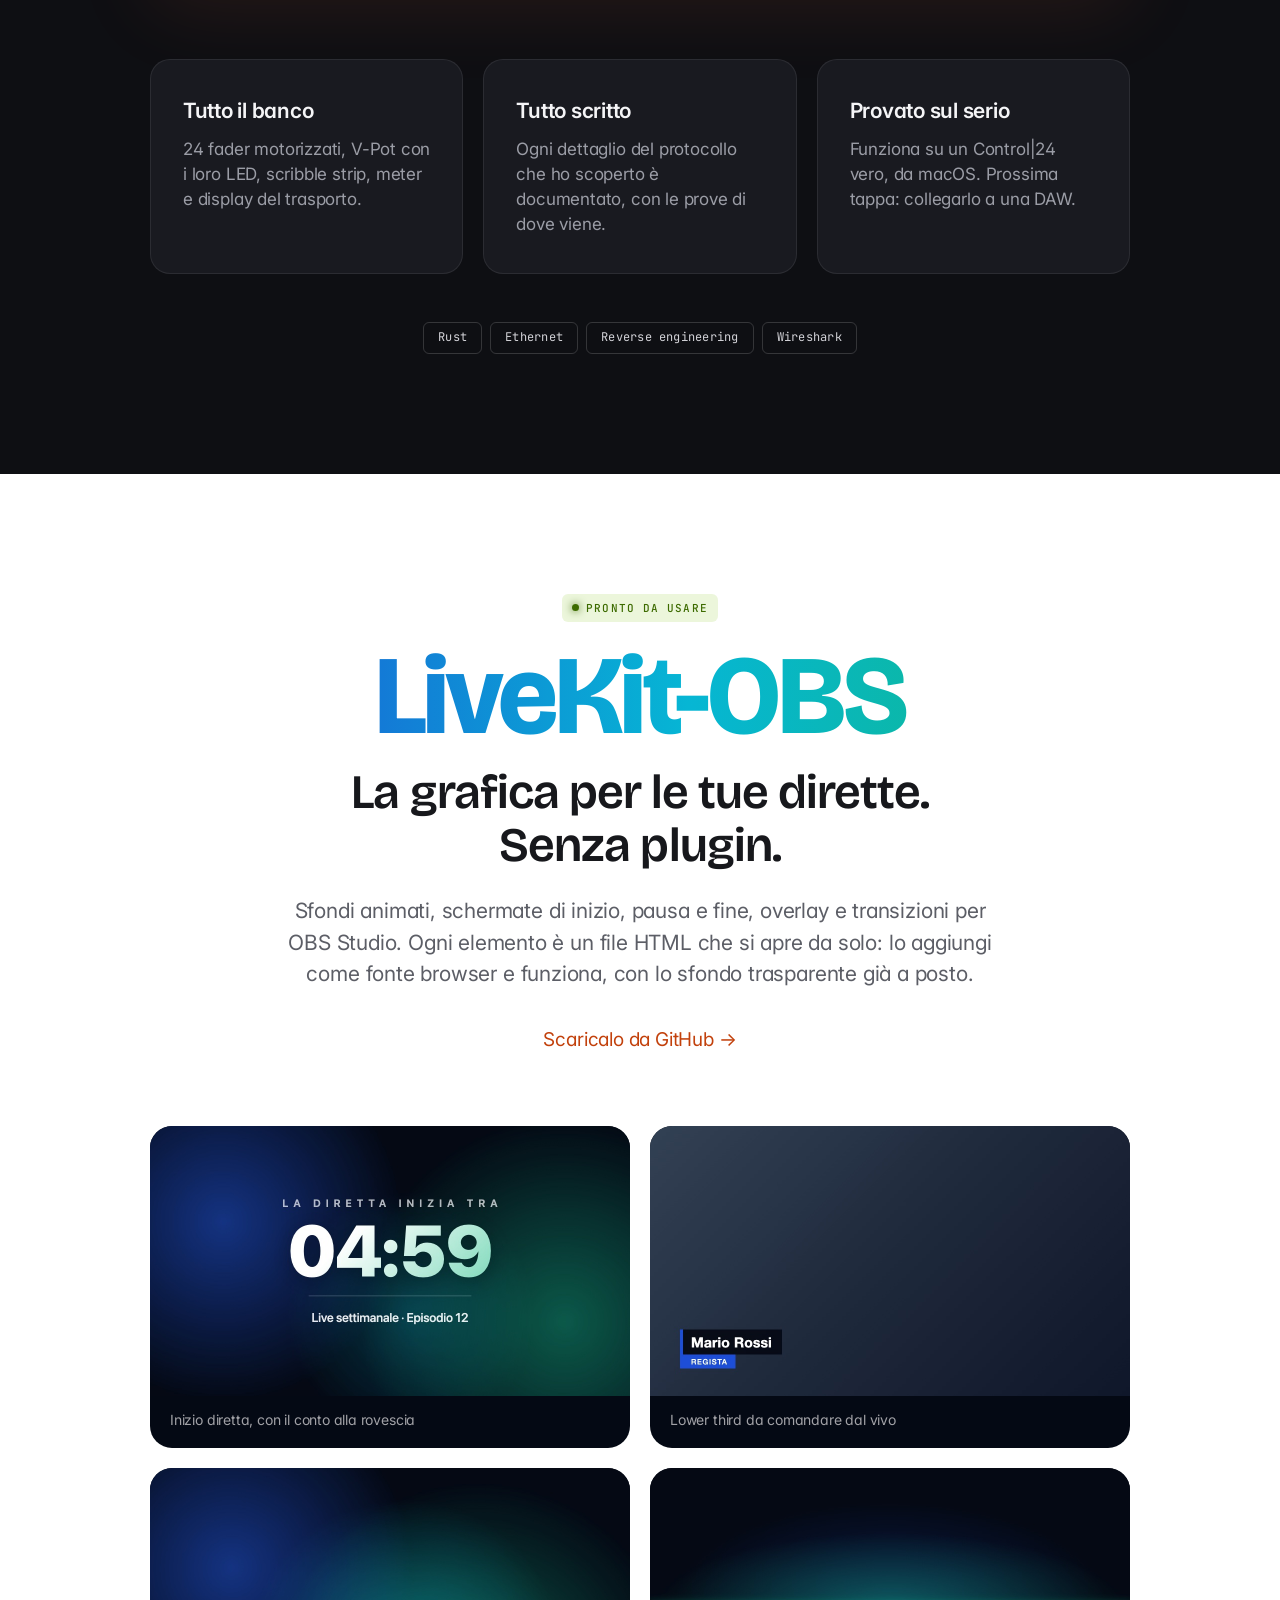
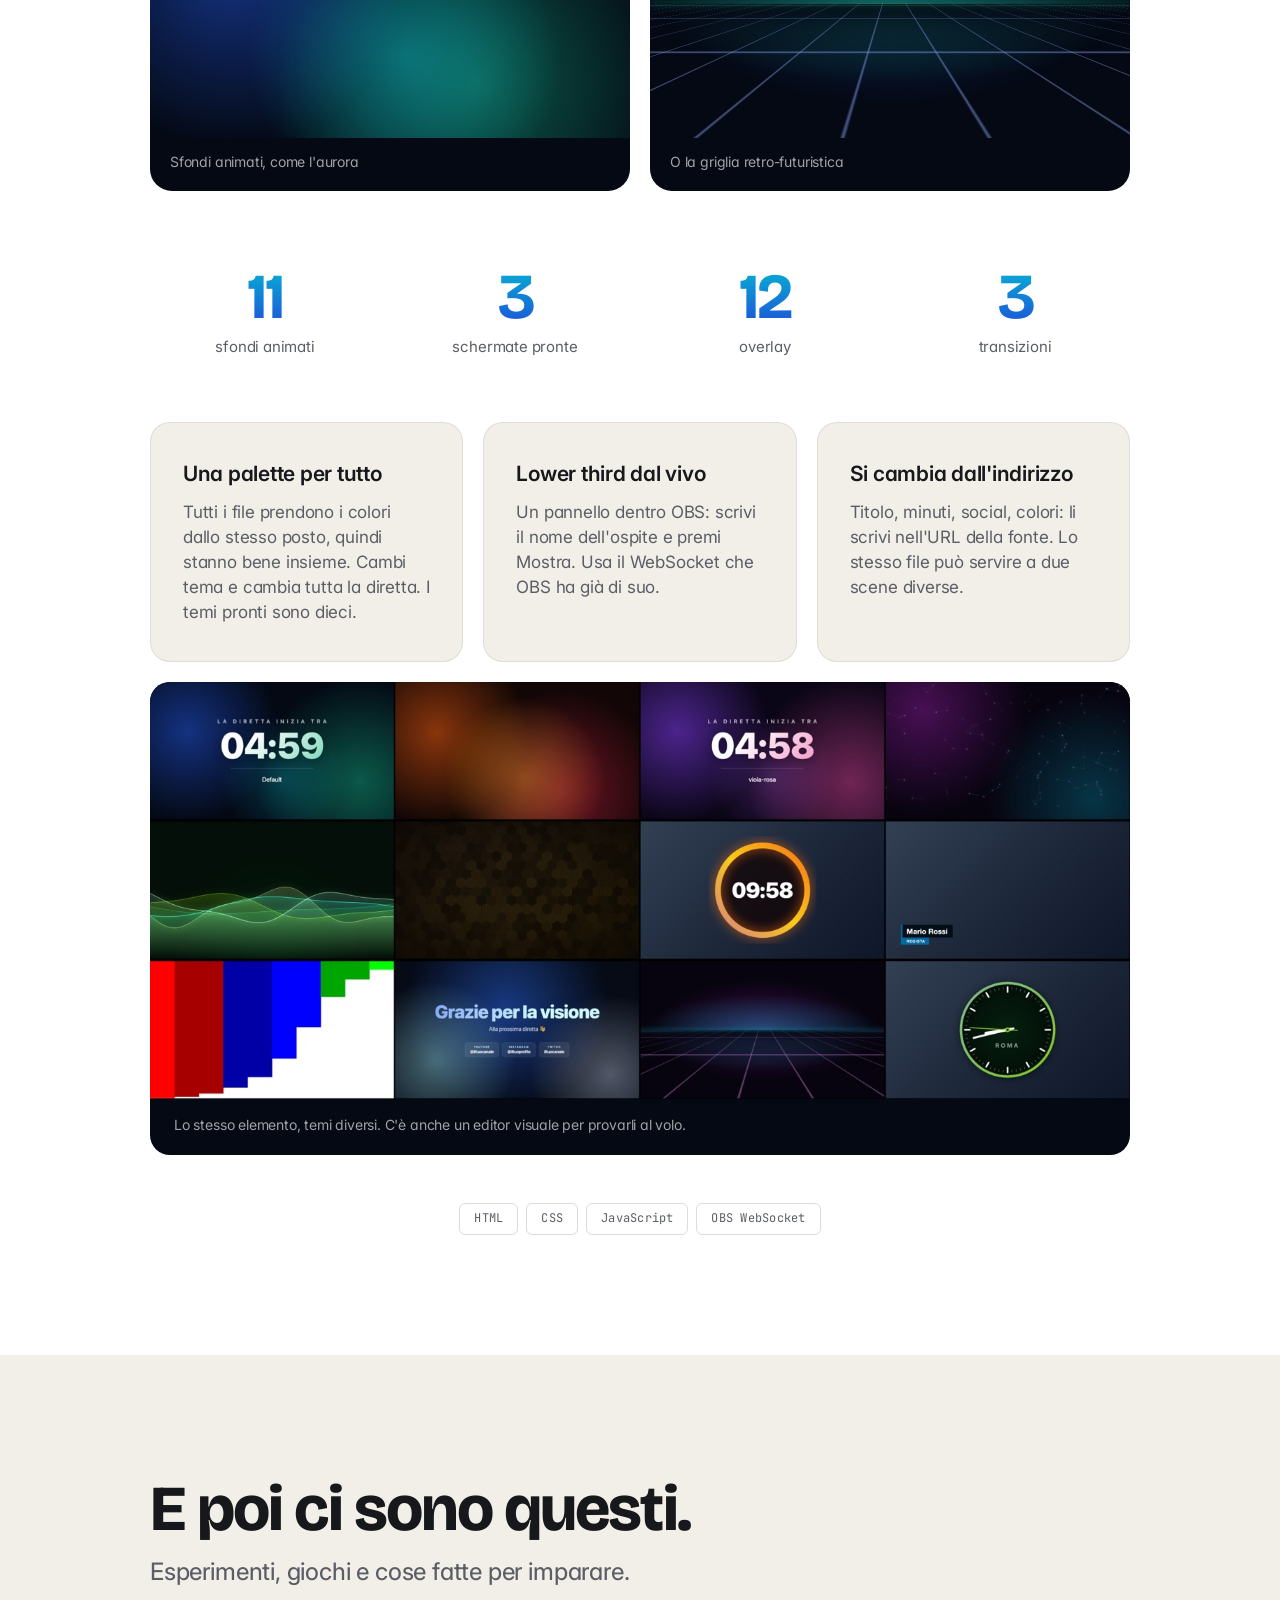
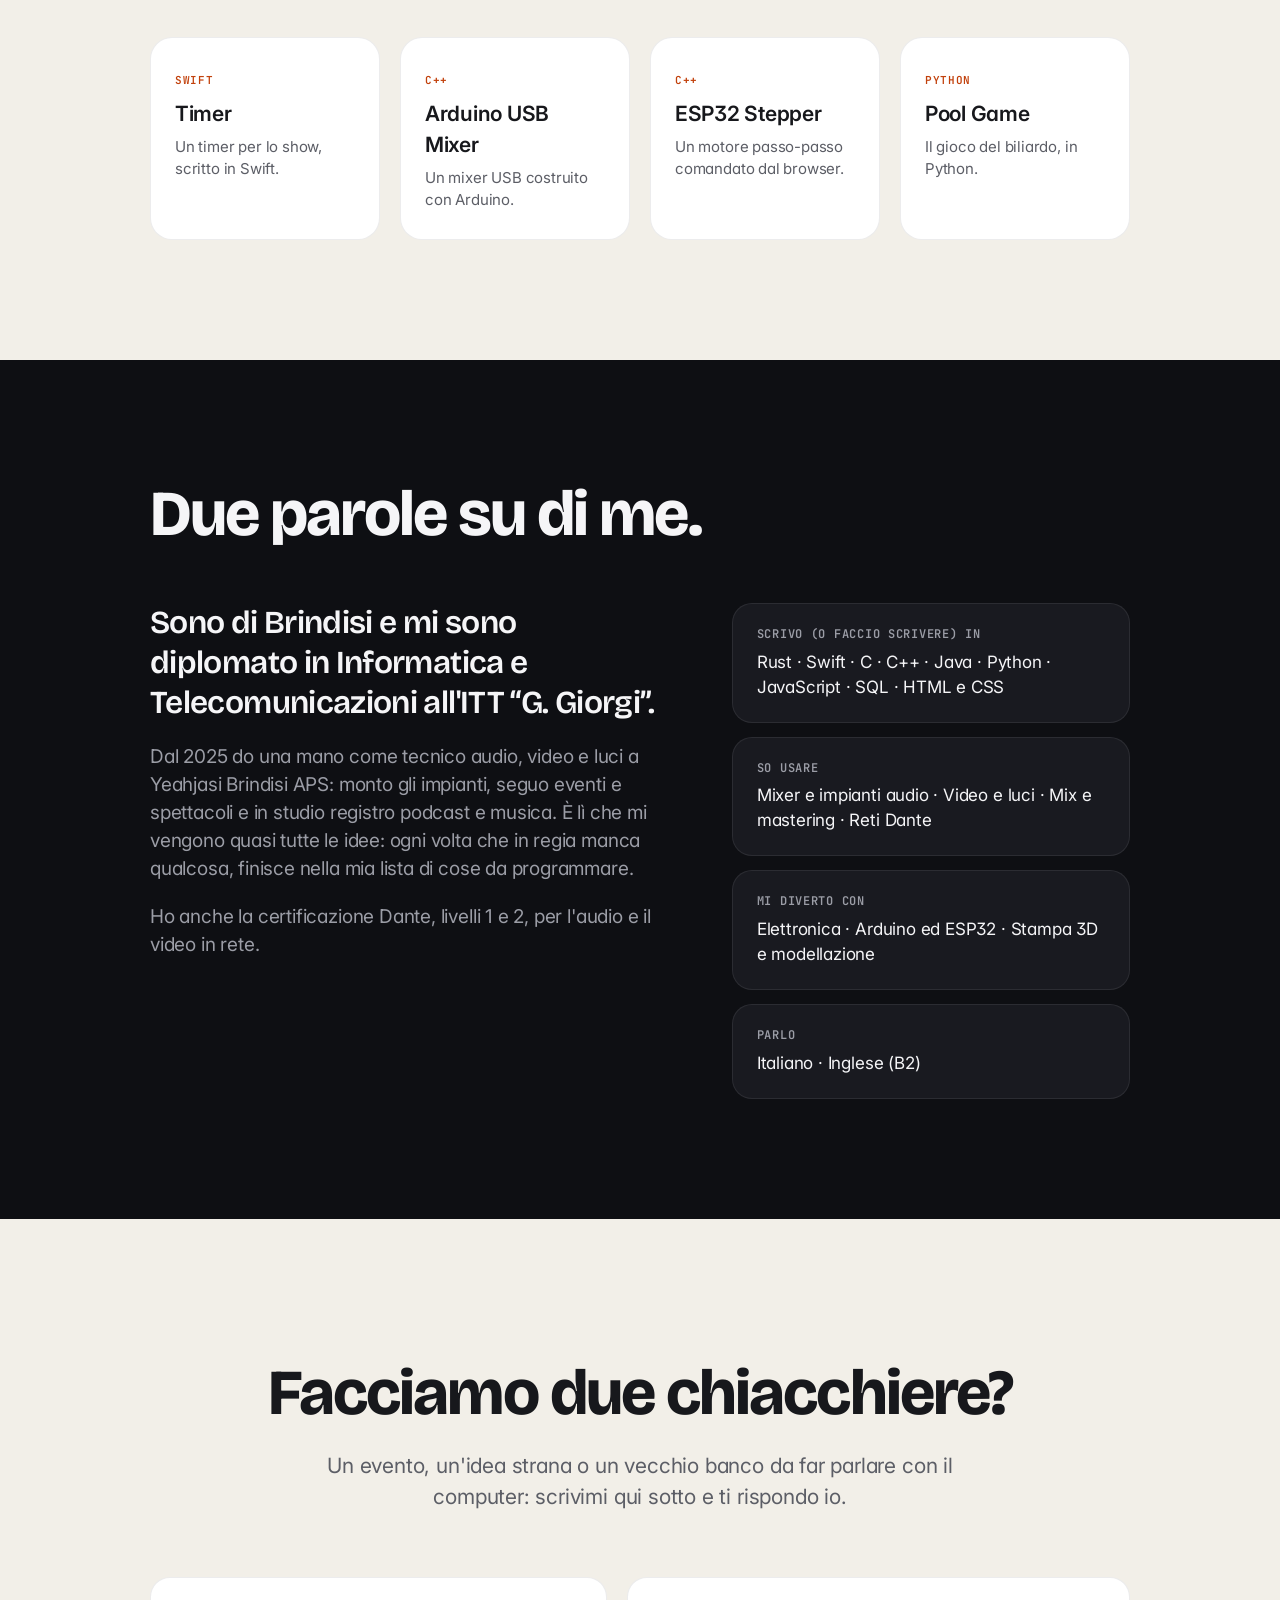
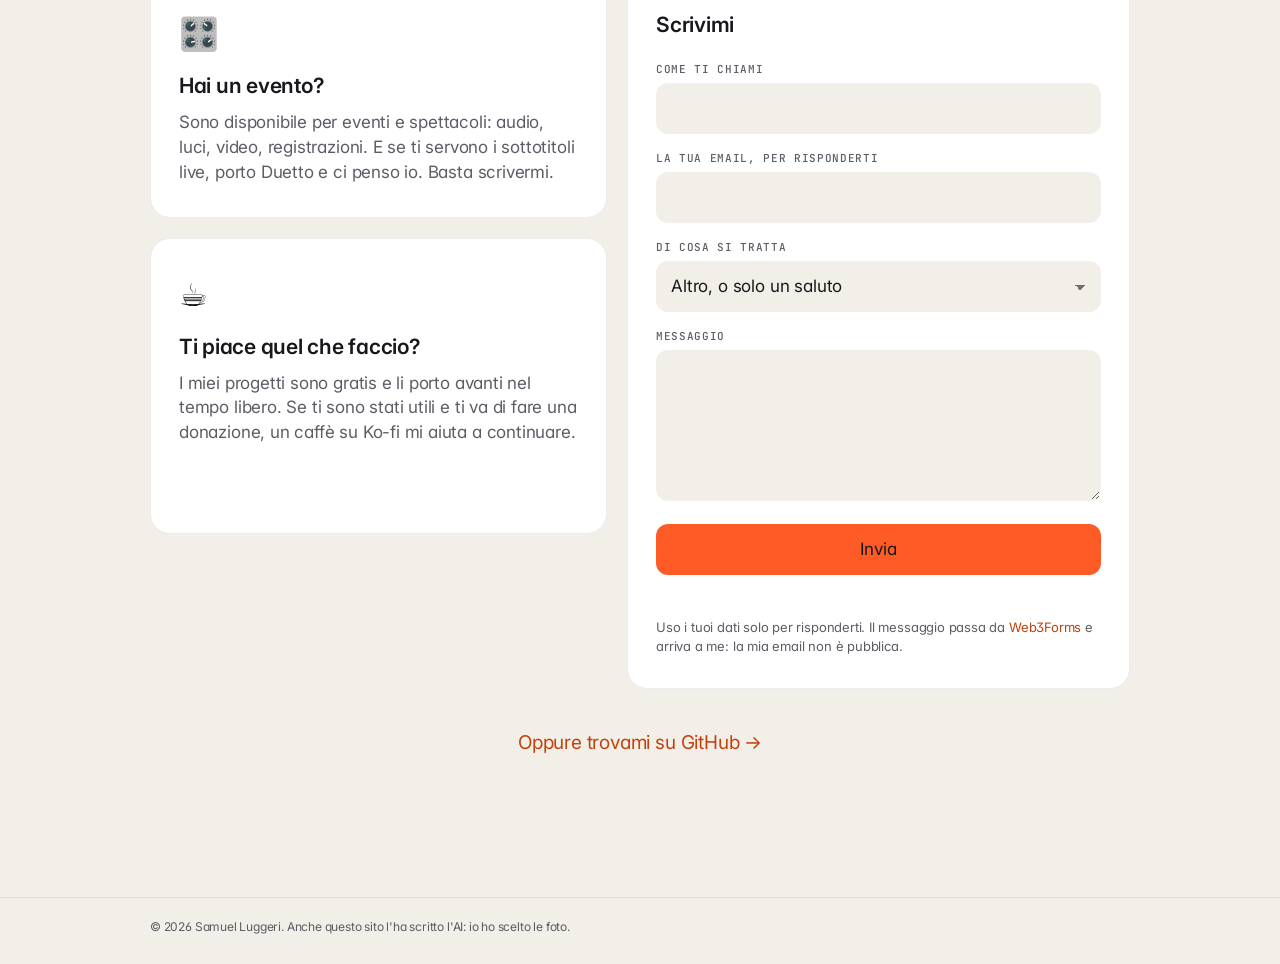
==== commit 2848ddf6: "Pagina di Duetto 1.2, LiveKit-OBS, contatti e nuovo stile - Nuova pagina duetto.html per la versione" ====
--- a/index.html
+++ b/index.html
@@ -4,12 +4,12 @@
   <meta charset="utf-8">
   <meta name="viewport" content="width=device-width, initial-scale=1">
   <title>Samuel Luggeri</title>
-  <meta name="description" content="Ciao, sono Samuel: suono il basso, sto in regia e scrivo software per il live. Qui trovi Duetto, LiveStage e Rustbucket.">
+  <meta name="description" content="Ciao, sono Samuel: suono il basso, sto in regia e scrivo software per il live. Qui trovi Duetto, LiveStage, Rustbucket e LiveKit-OBS.">
   <meta name="theme-color" content="#000000">
   <link rel="icon" href="assets/samuel.png">
   <link rel="preconnect" href="https://fonts.googleapis.com">
   <link rel="preconnect" href="https://fonts.gstatic.com" crossorigin>
-  <link rel="stylesheet" href="https://fonts.googleapis.com/css2?family=Caveat:wght@600&display=swap">
+  <link rel="stylesheet" href="https://fonts.googleapis.com/css2?family=Bricolage+Grotesque:opsz,wght@12..96,500..800&family=Inter:wght@400..700&family=JetBrains+Mono:wght@500&family=Caveat:wght@600&display=swap">
   <link rel="stylesheet" href="styles.css">
 </head>
 <body>
@@ -21,6 +21,7 @@
         <li><a href="#passioni">Cosa mi piace</a></li>
         <li><a href="#progetti">Progetti</a></li>
         <li><a href="#chi-sono">Chi sono</a></li>
+        <li><a href="#contatti">Contatti</a></li>
       </ul>
       <a class="nav-cta" href="https://github.com/Samuel782" target="_blank" rel="noopener">GitHub</a>
     </div>
@@ -99,8 +100,8 @@
       <div class="wrap center">
         <h2 class="section-title reveal">Le cose che costruisco.</h2>
         <p class="lede reveal">Niente azienda, niente clienti: sono progetti miei, nati da problemi veri
-          trovati in regia e portati avanti nel tempo libero. Uno è già pronto da usare,
-          gli altri due sono ancora in cantiere.</p>
+          trovati in regia e portati avanti nel tempo libero. Alcuni sono già pronti da usare,
+          altri sono ancora in cantiere.</p>
         <p class="aside reveal">Ok, confesso: sono pigro. Gran parte del codice la scrive l'AI.
           Io faccio la parte divertente: decido cosa deve fare, lo provo su banchi e impianti veri
           e mi lamento finché non funziona.</p>
@@ -110,16 +111,15 @@
     <!-- DUETTO -->
     <section id="duetto" class="product section-dark">
       <div class="wrap center">
-        <span class="badge badge-live reveal">Pronto da usare · v1.1.0</span>
+        <span class="badge badge-live reveal">Pronto da usare · Nuova versione 1.2</span>
         <h2 class="product-name reveal">Duetto</h2>
-        <p class="product-tag reveal">Due lingue. Due schermi.<br>Una regia.</p>
-        <p class="lede reveal">Sottotitoli live in italiano e inglese per eventi, conferenze e dirette.
-          Tu parli, Duetto trascrive e traduce nell'altra lingua, e i sottotitoli finiscono
-          sulla diretta in OBS e sul maxischermo in sala. Non serve uno stenografo
-          e non serve saper programmare: bastano pochi tasti.</p>
-        <div class="cta-row reveal">
-          <a class="btn btn-primary" href="https://github.com/Samuel782/Duetto/releases" target="_blank" rel="noopener">Scaricalo per Mac o Windows</a>
-          <a class="link-arrow" href="https://github.com/Samuel782/Duetto" target="_blank" rel="noopener">Guarda il codice</a>
+        <p class="product-tag reveal">Tante lingue. Due schermi.<br>Una regia.</p>
+        <p class="lede reveal">Sottotitoli live per eventi, conferenze e dirette. Tu parli, Duetto trascrive
+          e traduce nelle lingue che scegli, e i sottotitoli finiscono sulla diretta in OBS, anche come CC,
+          e sul maxischermo in sala. Non serve uno stenografo e non serve saper programmare.</p>
+        <div class="cta-row reveal">
+          <a class="btn btn-primary" href="duetto.html">Scopri tutto su Duetto</a>
+          <a class="link-arrow" href="https://github.com/Samuel782/Duetto/releases/latest" target="_blank" rel="noopener">Scarica l'ultima versione</a>
         </div>
       </div>
 
@@ -141,7 +141,7 @@
           <article class="tile reveal">
             <span class="tile-icon" aria-hidden="true">⇄</span>
             <h3>Traduce da solo</h3>
-            <p>Capisce frase per frase se si parla italiano o inglese, usa il tuo glossario e toglie gli “ehm”.</p>
+            <p>Capisce frase per frase che lingua si parla, usa il tuo glossario e toglie gli “ehm”. Ogni schermo può avere la sua lingua.</p>
           </article>
           <article class="tile reveal">
             <span class="tile-icon" aria-hidden="true">⌘</span>
@@ -164,7 +164,7 @@
             <figcaption>Per la sala: testo grande, si legge anche dall'ultima fila</figcaption>
           </figure>
         </div>
-        <p class="stack reveal"><span>Electron</span><span>Node.js</span><span>WebSocket</span><span>AssemblyAI</span><span>DeepL</span><span>macOS · Windows</span></p>
+        <p class="stack reveal"><span>Electron</span><span>Node.js</span><span>WebSocket</span><span>AssemblyAI</span><span>DeepL</span><span>macOS · Windows</span><span>OBS WebSocket</span></p>
       </div>
     </section>
 
@@ -250,6 +250,74 @@
           </article>
         </div>
         <p class="stack reveal"><span>Rust</span><span>Ethernet</span><span>Reverse engineering</span><span>Wireshark</span></p>
+      </div>
+    </section>
+
+    <!-- LIVEKIT-OBS -->
+    <section id="livekit" class="product section-light section-white">
+      <div class="wrap center">
+        <span class="badge badge-live reveal">Pronto da usare</span>
+        <h2 class="product-name reveal">LiveKit-OBS</h2>
+        <p class="product-tag reveal">La grafica per le tue dirette.<br>Senza plugin.</p>
+        <p class="lede reveal">Sfondi animati, schermate di inizio, pausa e fine, overlay e transizioni
+          per OBS Studio. Ogni elemento è un file HTML che si apre da solo: lo aggiungi come fonte browser
+          e funziona, con lo sfondo trasparente già a posto.</p>
+        <div class="cta-row reveal">
+          <a class="link-arrow" href="https://github.com/Samuel782/LiveKit-OBS" target="_blank" rel="noopener">Scaricalo da GitHub</a>
+        </div>
+      </div>
+
+      <div class="wrap">
+        <div class="gallery">
+          <figure class="shot reveal">
+            <img src="assets/livekit-inizio-diretta.jpg" width="960" height="540" loading="lazy"
+                 alt="Schermata di inizio diretta con titolo, conto alla rovescia e barra di avanzamento.">
+            <figcaption>Inizio diretta, con il conto alla rovescia</figcaption>
+          </figure>
+          <figure class="shot reveal">
+            <img src="assets/livekit-lower-third.jpg" width="960" height="540" loading="lazy"
+                 alt="Lower third animata con nome e ruolo di un ospite.">
+            <figcaption>Lower third da comandare dal vivo</figcaption>
+          </figure>
+          <figure class="shot reveal">
+            <img src="assets/livekit-aurora-blu-verde.jpg" width="960" height="540" loading="lazy"
+                 alt="Sfondo animato con macchie di luce blu, verde e ciano.">
+            <figcaption>Sfondi animati, come l'aurora</figcaption>
+          </figure>
+          <figure class="shot reveal">
+            <img src="assets/livekit-griglia-prospettiva.jpg" width="960" height="540" loading="lazy"
+                 alt="Sfondo con un pavimento a griglia retro-futuristico che corre verso l'orizzonte.">
+            <figcaption>O la griglia retro-futuristica</figcaption>
+          </figure>
+        </div>
+
+        <div class="stats stats-4 reveal">
+          <div><strong>11</strong><span>sfondi animati</span></div>
+          <div><strong>3</strong><span>schermate pronte</span></div>
+          <div><strong>12</strong><span>overlay</span></div>
+          <div><strong>3</strong><span>transizioni</span></div>
+        </div>
+
+        <div class="grid grid-3">
+          <article class="tile tile-light reveal">
+            <h3>Una palette per tutto</h3>
+            <p>Tutti i file prendono i colori dallo stesso posto, quindi stanno bene insieme. Cambi tema e cambia tutta la diretta. I temi pronti sono dieci.</p>
+          </article>
+          <article class="tile tile-light reveal">
+            <h3>Lower third dal vivo</h3>
+            <p>Un pannello dentro OBS: scrivi il nome dell'ospite e premi Mostra. Usa il WebSocket che OBS ha già di suo.</p>
+          </article>
+          <article class="tile tile-light reveal">
+            <h3>Si cambia dall'indirizzo</h3>
+            <p>Titolo, minuti, social, colori: li scrivi nell'URL della fonte. Lo stesso file può servire a due scene diverse.</p>
+          </article>
+        </div>
+        <figure class="themes reveal">
+          <img src="assets/livekit-temi-esempio.jpg" width="1400" height="595" loading="lazy"
+               alt="Lo stesso elemento grafico in diversi temi di colore.">
+          <figcaption>Lo stesso elemento, temi diversi. C'è anche un editor visuale per provarli al volo.</figcaption>
+        </figure>
+        <p class="stack stack-light reveal"><span>HTML</span><span>CSS</span><span>JavaScript</span><span>OBS WebSocket</span></p>
       </div>
     </section>
 
@@ -316,9 +384,65 @@
       <div class="wrap center">
         <h2 class="section-title reveal">Facciamo due chiacchiere?</h2>
         <p class="lede reveal">Un evento, un'idea strana o un vecchio banco da far parlare con il computer:
-          se ti va di parlarne, mi trovi qui.</p>
-        <div class="cta-row reveal">
-          <a class="btn btn-primary" href="https://github.com/Samuel782" target="_blank" rel="noopener">Trovami su GitHub</a>
+          scrivimi qui sotto e ti rispondo io.</p>
+      </div>
+      <div class="wrap">
+        <div class="contact-grid">
+          <div class="contact-side">
+            <article class="card reveal">
+              <span class="like-emoji" aria-hidden="true">🎛️</span>
+              <h3>Hai un evento?</h3>
+              <p>Sono disponibile per eventi e spettacoli: audio, luci, video, registrazioni.
+                E se ti servono i sottotitoli live, porto Duetto e ci penso io. Basta scrivermi.</p>
+            </article>
+            <article class="card reveal">
+              <span class="like-emoji" aria-hidden="true">☕</span>
+              <h3>Ti piace quel che faccio?</h3>
+              <p>I miei progetti sono gratis e li porto avanti nel tempo libero.
+                Se ti sono stati utili e ti va di fare una donazione, un caffè su Ko-fi mi aiuta a continuare.</p>
+              <div class="kofi-slot">
+                <script type='text/javascript' src='https://storage.ko-fi.com/cdn/widget/Widget_2.js'></script><script type='text/javascript'>kofiwidget2.init('Support me on Ko-fi', '#72a4f2', 'E1X62AXF4L');kofiwidget2.draw();</script>
+              </div>
+            </article>
+          </div>
+
+          <form class="card contact-form reveal" id="contact-form" action="https://api.web3forms.com/submit" method="POST" novalidate>
+            <!-- La chiave di Web3Forms non è un segreto: dice solo a quale casella inoltrare i messaggi, senza mostrare l'indirizzo. -->
+            <input type="hidden" name="access_key" value="da874956-e5cb-4bf4-9e70-c7246b7b8ad5">
+            <input type="hidden" name="from_name" value="Portfolio di Samuel">
+            <input type="hidden" name="subject" value="Nuovo messaggio dal portfolio">
+            <input type="checkbox" name="botcheck" class="hp" tabindex="-1" autocomplete="off" aria-hidden="true">
+
+            <h3>Scrivimi</h3>
+            <label class="field">
+              <span>Come ti chiami</span>
+              <input type="text" name="name" autocomplete="name" required maxlength="80">
+            </label>
+            <label class="field">
+              <span>La tua email, per risponderti</span>
+              <input type="email" name="email" autocomplete="email" required maxlength="120">
+            </label>
+            <label class="field">
+              <span>Di cosa si tratta</span>
+              <select name="argomento">
+                <option value="evento">Un evento</option>
+                <option value="duetto">Duetto per lavoro o licenza</option>
+                <option value="progetto">Uno dei miei progetti</option>
+                <option value="altro" selected>Altro, o solo un saluto</option>
+              </select>
+            </label>
+            <label class="field">
+              <span>Messaggio</span>
+              <textarea name="message" rows="5" required maxlength="4000"></textarea>
+            </label>
+            <button class="btn btn-primary btn-block" type="submit">Invia</button>
+            <p class="form-status" role="status" aria-live="polite"></p>
+            <p class="form-privacy">Uso i tuoi dati solo per risponderti. Il messaggio passa da
+              <a class="inline-link" href="https://web3forms.com/privacy" target="_blank" rel="noopener">Web3Forms</a> e arriva a me: la mia email non è pubblica.</p>
+          </form>
+        </div>
+        <div class="cta-row reveal">
+          <a class="link-arrow" href="https://github.com/Samuel782" target="_blank" rel="noopener">Oppure trovami su GitHub</a>
         </div>
       </div>
     </section>
--- a/styles.css
+++ b/styles.css
@@ -1,21 +1,26 @@
 /* ---------- Tokens ---------- */
 :root {
-  --black: #000;
-  --ink: #1d1d1f;
-  --ink-2: #6e6e73;
-  --paper: #fbfbfd;
-  --paper-2: #f5f5f7;
-  --dark-2: #161617;
-  --dark-3: #1d1d1f;
-  --mute-dark: #a1a1a6;
-  --blue: #0071e3;
-  --blue-link: #2997ff;
-  --blue-link-light: #0066cc;
-  --green: #30d158;
-  --orange: #ff9f0a;
-  --radius: 28px;
-  --font: -apple-system, BlinkMacSystemFont, "SF Pro Display", "SF Pro Text", "Helvetica Neue", Helvetica, Arial, sans-serif;
-  --mono: ui-monospace, "SF Mono", Menlo, monospace;
+  --black: #0e0f13;
+  --ink: #17181c;
+  --ink-2: #5c5e66;
+  --paper: #fbf9f4;
+  --paper-2: #f2efe8;
+  --dark-2: #191a20;
+  --dark-3: #202128;
+  --mute-dark: #9b9da6;
+  --line-dark: rgba(255,255,255,.08);
+  --line-light: rgba(23,24,28,.08);
+  /* accent: the orange of a tally light / clip LED */
+  --blue: #ff5b26;
+  --blue-hover: #ff7444;
+  --blue-link: #ff8455;
+  --blue-link-light: #c2410c;
+  --green: #c6f25d;
+  --orange: #ffc94d;
+  --radius: 20px;
+  --font: "Inter", system-ui, -apple-system, "Segoe UI", Roboto, sans-serif;
+  --display: "Bricolage Grotesque", "Inter", system-ui, sans-serif;
+  --mono: "JetBrains Mono", ui-monospace, Menlo, monospace;
   --ease: cubic-bezier(.25, .1, .25, 1);
 }
 
@@ -23,12 +28,13 @@
 html { scroll-behavior: smooth; -webkit-text-size-adjust: 100%; }
 body {
   margin: 0;
+  font-feature-settings: "ss01", "cv11";
   font-family: var(--font);
   background: var(--black);
   color: var(--ink);
   font-size: 17px;
   line-height: 1.47;
-  letter-spacing: -0.022em;
+  letter-spacing: -0.011em;
   -webkit-font-smoothing: antialiased;
   overflow-x: hidden;
 }
@@ -59,10 +65,10 @@
 .nav-links a { opacity: .8; transition: opacity .2s; }
 .nav-links a:hover { opacity: 1; }
 .nav-cta {
-  background: var(--blue); color: #fff; border-radius: 980px;
+  background: var(--blue); color: #17181c; border-radius: 8px; font-weight: 600;
   padding: 4px 12px; font-size: 12px; transition: background .2s;
 }
-.nav-cta:hover { background: #0077ed; }
+.nav-cta:hover { background: var(--blue-hover); }
 
 /* ---------- Sections ---------- */
 .section-dark { background: var(--black); color: #f5f5f7; }
@@ -80,7 +86,7 @@
   font-size: clamp(44px, 8vw, 96px); line-height: 1.04; font-weight: 700; letter-spacing: -0.035em;
 }
 .grad {
-  background: linear-gradient(90deg, #2997ff 0%, #a970ff 50%, #ff6482 100%);
+  background: linear-gradient(90deg, #ff5b26 0%, #ff9a3c 55%, #ffc94d 100%);
   -webkit-background-clip: text; background-clip: text; color: transparent;
 }
 .hero-sub {
@@ -90,28 +96,29 @@
 .hero-glow {
   position: absolute; inset: auto 50% -320px auto; transform: translateX(50%);
   width: 1100px; height: 640px; border-radius: 50%;
-  background: radial-gradient(closest-side, rgba(41,151,255,.28), rgba(169,112,255,.12) 55%, transparent);
+  background: radial-gradient(closest-side, rgba(255,91,38,.28), rgba(255,201,77,.08) 55%, transparent);
   filter: blur(20px); pointer-events: none;
 }
 
 /* Buttons */
 .cta-row { display: flex; gap: 28px; align-items: center; justify-content: center; flex-wrap: wrap; margin-top: 36px; }
 .btn {
-  display: inline-block; border-radius: 980px; padding: 12px 24px;
+  display: inline-block; border-radius: 8px; padding: 12px 24px;
   font-size: 17px; font-weight: 400; transition: background .2s, transform .2s;
 }
-.btn-primary { background: var(--blue); color: #fff; }
-.btn-primary:hover { background: #0077ed; }
+.btn-primary { background: var(--blue); color: #17181c; font-weight: 600; }
+.btn-primary:hover { background: var(--blue-hover); }
 .btn:active { transform: scale(.98); }
 .link-arrow { color: var(--blue-link); font-size: 19px; }
 .section-light .link-arrow { color: var(--blue-link-light); }
-.link-arrow::after { content: " ›"; }
+.link-arrow::after { content: "\00a0→"; display: inline-block; transition: transform .2s var(--ease); }
+.link-arrow:hover::after { transform: translateX(3px); }
 .link-arrow:hover { text-decoration: underline; }
 
 /* Product headings */
 .badge {
   display: inline-block; font-size: 12px; font-weight: 600; letter-spacing: .02em; text-transform: uppercase;
-  padding: 5px 12px; border-radius: 980px; margin-bottom: 18px;
+  padding: 5px 12px; border-radius: 8px; margin-bottom: 18px;
 }
 .badge-live { color: var(--green); background: rgba(48,209,88,.12); }
 .badge-dev { color: var(--orange); background: rgba(255,159,10,.14); }
@@ -140,7 +147,7 @@
 .device {
   margin: 80px auto 0; border-radius: 18px; overflow: hidden;
   background: #1c1c1e;
-  box-shadow: 0 0 0 1px rgba(255,255,255,.08), 0 40px 120px rgba(41,151,255,.18), 0 30px 60px rgba(0,0,0,.6);
+  box-shadow: 0 0 0 1px rgba(255,255,255,.08), 0 40px 120px rgba(255,91,38,.18), 0 30px 60px rgba(0,0,0,.6);
 }
 .window-bar { height: 28px; display: flex; gap: 8px; align-items: center; padding: 0 12px; background: #2a2a2c; }
 .window-bar i { width: 12px; height: 12px; border-radius: 50%; background: #ff5f57; }
@@ -160,7 +167,7 @@
 .tile p { color: var(--mute-dark); font-size: 17px; }
 .tile-icon {
   display: inline-grid; place-items: center; width: 44px; height: 44px; border-radius: 12px;
-  background: rgba(41,151,255,.14); color: var(--blue-link); font-size: 22px; margin-bottom: 20px;
+  background: rgba(255,91,38,.14); color: var(--blue-link); font-size: 22px; margin-bottom: 20px;
 }
 .tile-light { background: #fff; }
 .tile-light h3 { color: var(--ink); }
@@ -175,7 +182,7 @@
   display: flex; flex-wrap: wrap; gap: 8px; justify-content: center; margin-top: 48px;
 }
 .stack span {
-  font-size: 14px; padding: 6px 14px; border-radius: 980px;
+  font-size: 14px; padding: 6px 14px; border-radius: 8px;
   border: 1px solid rgba(255,255,255,.16); color: #d2d2d7;
 }
 .stack-light span { border-color: rgba(0,0,0,.14); color: var(--ink-2); }
@@ -186,7 +193,7 @@
 }
 .stats strong {
   display: block; font-size: clamp(40px, 6vw, 64px); font-weight: 700; letter-spacing: -0.035em; line-height: 1.05;
-  background: linear-gradient(180deg, #0a84ff, #1f3fa8);
+  background: linear-gradient(180deg, #ff6a2b, #b9360b);
   -webkit-background-clip: text; background-clip: text; color: transparent;
 }
 .stats span { display: block; margin-top: 6px; color: var(--ink-2); font-size: 15px; }
@@ -246,7 +253,7 @@
 .avatar {
   width: 236px; margin: 0 auto 36px; padding: 10px 10px 0; background: #fafafa;
   border-radius: 6px; transform: rotate(-3deg);
-  box-shadow: 0 2px 6px rgba(0,0,0,.4), 0 30px 70px rgba(41,151,255,.22);
+  box-shadow: 0 2px 6px rgba(0,0,0,.4), 0 30px 70px rgba(255,91,38,.22);
 }
 .avatar img { display: block; width: 100%; aspect-ratio: 4 / 5; object-fit: cover; border-radius: 2px; }
 .avatar figcaption {
@@ -305,6 +312,261 @@
 /* Contact & footer */
 .contact { padding: 140px 0; }
 .footer { background: var(--paper-2); border-top: 1px solid #d2d2d7; padding: 20px 0 28px; font-size: 12px; color: var(--ink-2); }
+
+/* ---------- Shared extras ---------- */
+.nav-sep { opacity: .4; margin: 0 4px; font-weight: 400; }
+.section-white { background: #fff; }
+.section-white .tile-light { background: var(--paper-2); }
+.section-light .badge-live { color: #157a35; background: rgba(48,209,88,.16); }
+.inline-link { color: var(--blue-link-light); }
+.section-dark .inline-link { color: var(--blue-link); }
+.inline-link:hover { text-decoration: underline; }
+.note-dark { color: var(--mute-dark); }
+.narrow { width: min(760px, 100% - 32px); }
+.footer-row { display: flex; justify-content: space-between; gap: 16px; flex-wrap: wrap; }
+.footer-row a { color: var(--blue-link-light); }
+.footer-row a:hover { text-decoration: underline; }
+
+/* LiveKit-OBS */
+#livekit .product-name {
+  background: linear-gradient(90deg, #1d4ed8, #06b6d4 55%, #10b981);
+  -webkit-background-clip: text; background-clip: text; color: transparent;
+}
+.gallery { display: grid; grid-template-columns: 1fr 1fr; gap: 20px; margin-top: 72px; }
+.shot { margin: 0; border-radius: 22px; overflow: hidden; background: #040914; }
+.shot img { width: 100%; aspect-ratio: 16 / 9; object-fit: cover; }
+.shot figcaption { padding: 14px 20px 18px; font-size: 14px; color: #a1a1a6; }
+.stats-4 { grid-template-columns: repeat(4, 1fr); }
+#livekit .stats strong { background: linear-gradient(180deg, #06b6d4, #1d4ed8); -webkit-background-clip: text; background-clip: text; }
+.themes { margin: 20px 0 0; border-radius: var(--radius); overflow: hidden; background: #040914; }
+.themes figcaption { padding: 16px 24px 20px; font-size: 14px; color: #a1a1a6; }
+
+/* Contact */
+.contact-grid { display: grid; grid-template-columns: 1fr 1.1fr; gap: 20px; margin-top: 64px; text-align: left; }
+.contact-side { display: grid; gap: 20px; align-content: start; }
+.card { background: #fff; border-radius: var(--radius); padding: 32px 28px; }
+.card h3 { font-size: 21px; font-weight: 600; letter-spacing: -0.015em; margin-bottom: 8px; }
+.card p { color: var(--ink-2); }
+.kofi-slot { margin-top: 20px; min-height: 36px; }
+.contact-form h3 { margin-bottom: 20px; }
+.field { display: block; margin-bottom: 16px; }
+.field span { display: block; font-size: 13px; font-weight: 600; color: var(--ink-2); margin-bottom: 6px; }
+.field input, .field select, .field textarea {
+  width: 100%; font: inherit; font-size: 17px; color: var(--ink); letter-spacing: -0.01em;
+  background: var(--paper-2); border: 1px solid transparent; border-radius: 12px; padding: 12px 14px;
+  transition: border-color .15s, background .15s, box-shadow .15s; -webkit-appearance: none; appearance: none;
+}
+.field select {
+  background-image: linear-gradient(45deg, transparent 50%, #6e6e73 50%), linear-gradient(135deg, #6e6e73 50%, transparent 50%);
+  background-position: calc(100% - 20px) 52%, calc(100% - 15px) 52%; background-size: 5px 5px; background-repeat: no-repeat;
+  padding-right: 40px;
+}
+.field textarea { resize: vertical; min-height: 130px; }
+.field input:focus, .field select:focus, .field textarea:focus {
+  outline: none; background: #fff; border-color: var(--blue); box-shadow: 0 0 0 4px rgba(255,91,38,.2);
+}
+.field .invalid { border-color: #e30000; background: #fff5f5; }
+.hp { position: absolute; left: -9999px; width: 1px; height: 1px; opacity: 0; }
+.btn-block { display: block; width: 100%; border: 0; cursor: pointer; font: inherit; font-size: 17px; margin-top: 8px; }
+.btn-block:disabled { opacity: .55; cursor: default; }
+.form-status { margin-top: 14px; font-size: 15px; font-weight: 600; min-height: 1.4em; }
+.form-status.ok { color: #157a35; }
+.form-status.err { color: #c40000; }
+.form-privacy { margin-top: 8px; font-size: 13px; }
+.contact .cta-row { margin-top: 40px; }
+
+/* ---------- Duetto page ---------- */
+.page-duetto .hero { padding-bottom: 120px; }
+.statement { padding: 40px 0 120px; }
+.statement-text { font-size: clamp(32px, 5.4vw, 60px); font-weight: 700; line-height: 1.1; letter-spacing: -0.035em; }
+
+.demo-section { padding-top: 40px; }
+.captions-demo {
+  position: relative; margin-top: 56px; aspect-ratio: 16 / 7; border-radius: var(--radius);
+  background: #000; box-shadow: 0 0 0 1px rgba(255,255,255,.1), 0 40px 100px rgba(255,91,38,.14);
+  display: flex; flex-direction: column; justify-content: center; align-items: center; gap: 18px;
+  padding: 48px 32px; text-align: center;
+}
+.captions-status {
+  position: absolute; top: 18px; left: 20px; display: inline-flex; align-items: center; gap: 8px;
+  font-size: 12px; font-weight: 600; letter-spacing: .06em; color: #d2d2d7;
+  background: rgba(255,255,255,.08); padding: 5px 12px; border-radius: 8px;
+}
+.captions-status .dot { width: 8px; height: 8px; border-radius: 50%; background: #ff453a; box-shadow: 0 0 8px #ff453a; animation: pulse 1.6s ease-in-out infinite; }
+@keyframes pulse { 50% { opacity: .35; } }
+.captions-orig, .captions-tr { max-width: 820px; font-size: clamp(20px, 3vw, 34px); font-weight: 700; line-height: 1.25; letter-spacing: -0.015em; min-height: 1.25em; }
+.captions-orig { color: #fff; }
+.captions-tr { color: #ffd60a; transition: opacity .5s var(--ease); }
+.captions-tr.hidden { opacity: 0; }
+.captions-orig .cursor { display: inline-block; width: 3px; height: .9em; margin-left: 3px; vertical-align: -0.1em; background: #fff; animation: pulse 1s steps(1) infinite; }
+.demo-note { margin-top: 18px; text-align: center; font-size: 14px; color: var(--mute-dark); }
+
+.steps { list-style: none; padding: 0; margin: 56px 0 0; display: grid; grid-template-columns: repeat(3, 1fr); gap: 20px; }
+.step { background: #fff; border-radius: var(--radius); padding: 32px 28px; }
+.step-n {
+  display: inline-grid; place-items: center; width: 40px; height: 40px; border-radius: 50%;
+  background: var(--ink); color: #fff; font-weight: 700; font-size: 17px; margin-bottom: 18px;
+}
+.step h3 { font-size: 21px; font-weight: 600; letter-spacing: -0.015em; margin-bottom: 8px; }
+.step p { color: var(--ink-2); }
+
+.device-sm { margin-top: 20px; }
+.device-light { box-shadow: 0 0 0 1px rgba(0,0,0,.06), 0 40px 100px rgba(0,0,0,.18); }
+.split-media figcaption strong { color: #f5f5f7; font-weight: 600; }
+
+.keys { margin: 56px auto 0; max-width: 720px; display: grid; gap: 10px; }
+.key-row {
+  display: grid; grid-template-columns: 210px 1fr; align-items: center; gap: 20px;
+  background: var(--dark-2); border-radius: 18px; padding: 14px 20px; color: #d2d2d7; font-size: 17px;
+}
+.caps { display: flex; gap: 6px; flex-wrap: wrap; }
+kbd {
+  font-family: var(--font); font-size: 14px; font-weight: 600; color: #f5f5f7; min-width: 34px; text-align: center;
+  padding: 6px 10px; border-radius: 8px; background: linear-gradient(180deg, #3a3a3c, #2c2c2e);
+  box-shadow: inset 0 1px 0 rgba(255,255,255,.12), 0 2px 0 #0a0a0a;
+}
+
+.setup { display: grid; grid-template-columns: 1.05fr .95fr; gap: 56px; align-items: center; }
+.setup .section-title { font-size: clamp(36px, 4.6vw, 52px); }
+.setup-text > p { margin-top: 20px; font-size: 19px; color: var(--ink-2); }
+.facts { list-style: none; padding: 0; margin: 28px 0 0; display: grid; gap: 14px; }
+.facts li { color: var(--ink-2); padding-left: 22px; position: relative; }
+.facts li::before { content: ""; position: absolute; left: 2px; top: .6em; width: 8px; height: 8px; border-radius: 50%; background: var(--blue); }
+.facts strong { color: var(--ink); font-weight: 600; }
+.setup-shot { margin: 0; border-radius: 22px; overflow: hidden; box-shadow: 0 30px 80px rgba(0,0,0,.18); }
+
+.plans { margin-top: 56px; }
+.plan { display: flex; flex-direction: column; }
+.plan p { flex: 1; }
+.plan .link-arrow { margin-top: 20px; font-size: 17px; }
+.plan-tag {
+  align-self: flex-start; font-size: 12px; font-weight: 600; letter-spacing: .04em; text-transform: uppercase;
+  color: var(--blue-link); background: rgba(255,91,38,.14); padding: 5px 12px; border-radius: 8px; margin-bottom: 18px;
+}
+.plan-free { color: var(--green); background: rgba(48,209,88,.14); }
+.kofi-inline {
+  margin-top: 20px; display: flex; align-items: center; justify-content: space-between; gap: 20px; flex-wrap: wrap;
+  background: var(--dark-2); border-radius: var(--radius); padding: 24px 28px; color: #d2d2d7;
+}
+.kofi-inline .kofi-slot { margin-top: 0; }
+
+.faq { margin-top: 40px; border-top: 1px solid #d2d2d7; }
+.faq details { border-bottom: 1px solid #d2d2d7; }
+.faq summary {
+  list-style: none; cursor: pointer; padding: 22px 36px 22px 0; position: relative;
+  font-size: 21px; font-weight: 600; letter-spacing: -0.015em;
+}
+.faq summary::-webkit-details-marker { display: none; }
+.faq summary::after {
+  content: "+"; position: absolute; right: 4px; top: 50%; transform: translateY(-50%);
+  font-size: 28px; font-weight: 300; color: var(--ink-2); transition: transform .3s var(--ease);
+}
+.faq details[open] summary::after { transform: translateY(-50%) rotate(45deg); }
+.faq details p { padding: 0 36px 24px 0; color: var(--ink-2); font-size: 17px; }
+
+/* Duetto 1.2 */
+.page-duetto .app-icon { width: 128px; height: 128px; filter: drop-shadow(0 20px 40px rgba(60,60,200,.35)); }
+.tag-trial {
+  display: inline-block; vertical-align: 3px; margin-left: 6px; font-family: var(--mono); font-size: 10px; font-weight: 500;
+  letter-spacing: .08em; text-transform: uppercase; padding: 3px 7px; border-radius: 5px;
+  color: #8a5300; background: rgba(255,170,0,.18);
+}
+.section-dark .tag-trial { color: var(--orange); background: rgba(255,201,77,.12); }
+.setup-text > .tag-trial { margin: 0 0 14px; }
+.news { margin-top: 56px; }
+.trial-note { margin-top: 28px; color: var(--ink-2); font-size: 15px; }
+.trial-note .tag-trial { margin: 0 6px 0 0; }
+
+.lang-cloud { margin: 56px auto 0; max-width: 860px; display: flex; flex-wrap: wrap; gap: 8px; justify-content: center; }
+.chip {
+  font-family: var(--mono); font-size: 13px; padding: 7px 12px; border-radius: 8px;
+  color: #e9e9ee; background: var(--dark-2); border: 1px solid var(--line-dark);
+}
+.chip-field { color: #17181c; background: var(--green); border-color: transparent; }
+.chip-tr { color: var(--mute-dark); background: transparent; border-style: dashed; border-color: rgba(255,255,255,.2); }
+.lang-legend { list-style: none; padding: 0; margin: 22px 0 0; display: flex; flex-wrap: wrap; gap: 8px 24px; justify-content: center; font-size: 14px; color: var(--mute-dark); }
+.lang-legend .chip { font-size: 0; width: 14px; height: 14px; padding: 0; display: inline-block; vertical-align: -2px; margin-right: 6px; border-radius: 4px; }
+.tile kbd { font-size: 12px; padding: 2px 7px; min-width: 0; }
+
+.rule {
+  margin-top: 20px; padding: 28px; border-radius: var(--radius); border: 1px solid rgba(255,91,38,.35);
+  background: linear-gradient(135deg, rgba(255,91,38,.10), rgba(255,91,38,0) 60%);
+}
+.rule h3 { color: #f5f5f7; font-size: 19px; font-weight: 600; margin-bottom: 6px; }
+.rule p { color: #d2d2d7; }
+
+.player { border-radius: 16px; overflow: hidden; background: #000; box-shadow: 0 30px 80px rgba(0,0,0,.25); }
+.player-video {
+  position: relative; aspect-ratio: 16 / 9; display: flex; align-items: flex-end; justify-content: center; padding: 0 24px 22px;
+  background: radial-gradient(120% 90% at 30% 20%, #3b2a6b, #14121f 60%), #14121f;
+}
+.player-live { position: absolute; top: 14px; left: 14px; font: 600 11px/1 var(--mono); letter-spacing: .08em; color: #fff; background: #e5212b; padding: 5px 8px; border-radius: 4px; }
+.player-cc {
+  font: 500 clamp(13px, 1.7vw, 17px)/1.3 var(--mono); color: #fff; background: rgba(0,0,0,.82); padding: 4px 10px; text-align: center;
+}
+.player-bar { display: flex; align-items: center; gap: 14px; padding: 12px 16px; background: #111; }
+.pb-play { width: 0; height: 0; border-left: 11px solid #fff; border-top: 7px solid transparent; border-bottom: 7px solid transparent; }
+.pb-track { flex: 1; height: 4px; border-radius: 2px; background: #333; position: relative; }
+.pb-track i { position: absolute; inset: 0 30% 0 0; background: #e5212b; border-radius: 2px; }
+.pb-cc { font: 700 11px/1 var(--font); color: #fff; border: 1.5px solid #fff; border-radius: 3px; padding: 2px 4px; box-shadow: 0 2px 0 -0px #e5212b; border-bottom: 2.5px solid #e5212b; }
+.pb-gear { width: 14px; height: 14px; border-radius: 50%; border: 3px dotted #fff; }
+
+/* ---------- Identity: own type, labels and frames ---------- */
+.hero-title, .section-title, .product-name, .product-tag, .statement-text, .stats strong,
+.nav-brand, .photo h3, .about-text p.big, .step-n {
+  font-family: var(--display); font-optical-sizing: auto;
+}
+.hero-title, .section-title, .product-name, .statement-text { font-weight: 750; letter-spacing: -0.03em; }
+.product-tag { font-weight: 600; letter-spacing: -0.02em; }
+.tile h3, .like h3, .card h3, .step h3, .mini h3, .faq summary { letter-spacing: -0.012em; }
+
+.nav { background: rgba(14,15,19,.82); }
+.nav-inner { height: 58px; }
+.nav-brand { font-size: 18px; font-weight: 700; letter-spacing: -0.02em; }
+.nav-brand::before {
+  content: ""; display: inline-block; width: 8px; height: 8px; border-radius: 50%; margin-right: 9px; vertical-align: 2px;
+  background: var(--blue); box-shadow: 0 0 10px var(--blue);
+}
+.nav-links a, .nav-cta {
+  font-family: var(--mono); font-size: 11px; text-transform: uppercase; letter-spacing: .08em;
+}
+.nav-cta { padding: 7px 12px; }
+.btn { border-radius: 12px; padding: 13px 22px; }
+
+.badge {
+  font-family: var(--mono); font-weight: 500; font-size: 11px; letter-spacing: .1em;
+  border-radius: 6px; padding: 6px 10px 6px 24px; position: relative;
+}
+.badge::before {
+  content: ""; position: absolute; left: 10px; top: 50%; width: 7px; height: 7px; margin-top: -3.5px;
+  border-radius: 50%; background: currentColor; box-shadow: 0 0 8px currentColor;
+}
+.badge-live { color: var(--green); background: rgba(198,242,93,.1); }
+.section-light .badge-live { color: #3d6b00; background: rgba(120,190,0,.14); }
+.badge-dev { color: var(--orange); background: rgba(255,201,77,.12); }
+.section-light .badge-dev { color: #8a5300; background: rgba(255,170,0,.16); }
+
+.tile, .skill-group, .key-row, .kofi-inline { border: 1px solid var(--line-dark); }
+.tile-light, .like, .card, .step, .mini { border: 1px solid var(--line-light); }
+.tile-icon { border-radius: 10px; color: var(--blue); }
+.stack span { font-family: var(--mono); font-size: 12px; letter-spacing: .02em; border-radius: 6px; }
+.mini .lang, .skill-group h3, .plan-tag, .captions-status, .field span {
+  font-family: var(--mono); letter-spacing: .06em;
+}
+.mini .lang { text-transform: uppercase; font-size: 11px; }
+.plan-tag { color: var(--blue); background: rgba(255,91,38,.12); font-weight: 500; }
+.plan-free { color: var(--green); background: rgba(198,242,93,.1); }
+.field span { font-size: 11px; text-transform: uppercase; font-weight: 500; }
+.step-n { background: var(--blue); color: #17181c; border-radius: 12px; }
+
+.device { border-radius: 14px; box-shadow: 0 0 0 1px var(--line-dark), 0 40px 120px rgba(255,91,38,.10), 0 30px 60px rgba(0,0,0,.55); }
+.window-bar { background: #24252b; }
+.window-bar i, .window-bar i:nth-child(2), .window-bar i:nth-child(3) { background: #45464e; }
+.window-bar i:first-child { background: var(--blue); }
+
+.section-title + .section-sub, .section-sub { font-weight: 450; }
+.aside { border: 1px dashed rgba(255,255,255,.14); background: transparent; }
+.footer { border-top-color: #e3ded3; }
 
 /* ---------- Motion ---------- */
 .reveal { opacity: 0; transform: translateY(28px); transition: opacity .9s var(--ease), transform .9s var(--ease); }
@@ -315,6 +577,7 @@
   html { scroll-behavior: auto; }
   .reveal { opacity: 1; transform: none; transition: none; }
   .cap, .meter::after { transition: none; }
+  .captions-status .dot, .captions-orig .cursor { animation: none; }
 }
 
 /* ---------- Responsive ---------- */
@@ -334,6 +597,12 @@
   .window-bar { height: 20px; }
   .window-bar i { width: 8px; height: 8px; }
   .grid { margin-top: 56px; }
+  .contact-grid, .setup { grid-template-columns: 1fr; }
+  .setup { gap: 40px; }
+  .steps { grid-template-columns: 1fr; }
+  .stats-4 { grid-template-columns: repeat(2, 1fr); row-gap: 32px; }
+  .captions-demo { aspect-ratio: auto; min-height: 280px; padding: 64px 24px 40px; }
+  .statement { padding-bottom: 88px; }
 }
 @media (max-width: 480px) {
   .grid-4 { grid-template-columns: 1fr; }
@@ -342,4 +611,9 @@
   .tile { padding: 28px 24px; }
   .console { padding: 28px 14px 24px; }
   .console-strips { gap: 6px; }
-}
+  .gallery { grid-template-columns: 1fr; }
+  .key-row { grid-template-columns: 1fr; gap: 10px; }
+  .card, .step { padding: 28px 22px; }
+  .kofi-inline { padding: 22px; }
+  .faq summary { font-size: 19px; }
+}
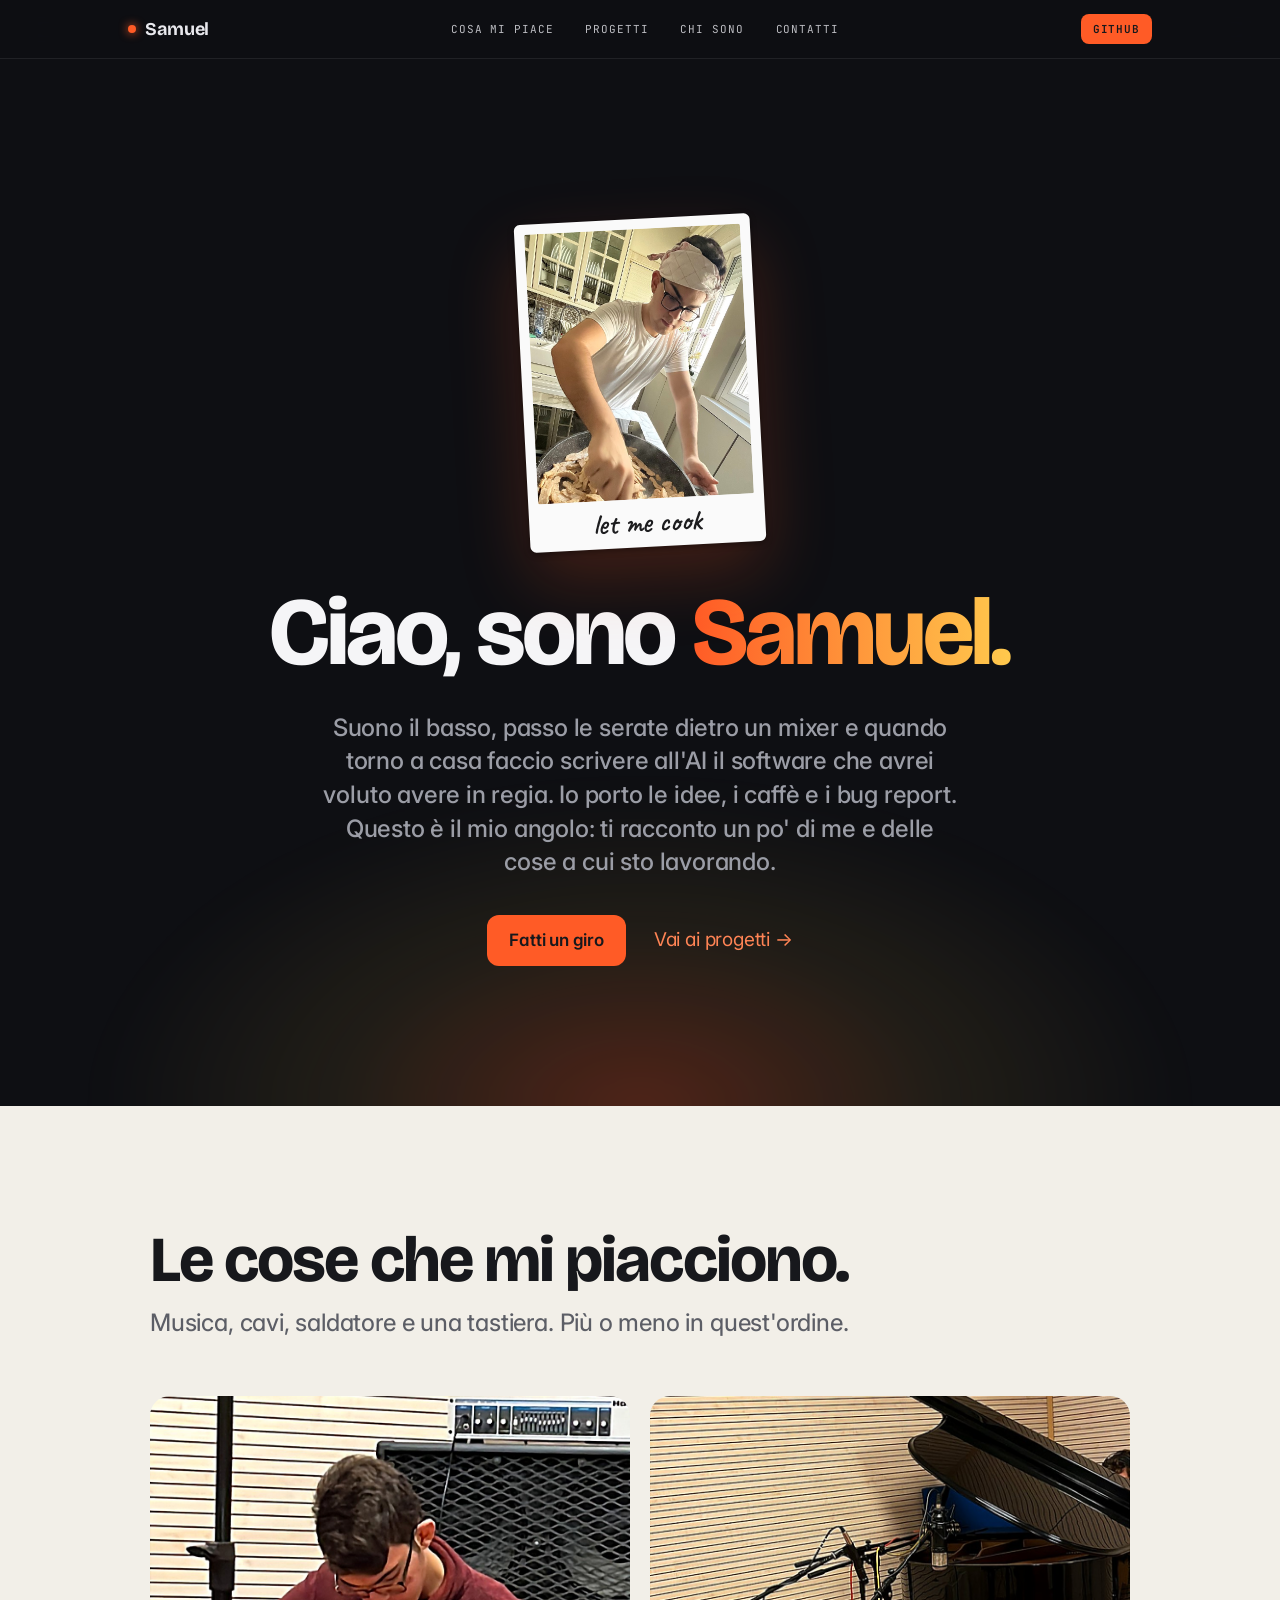
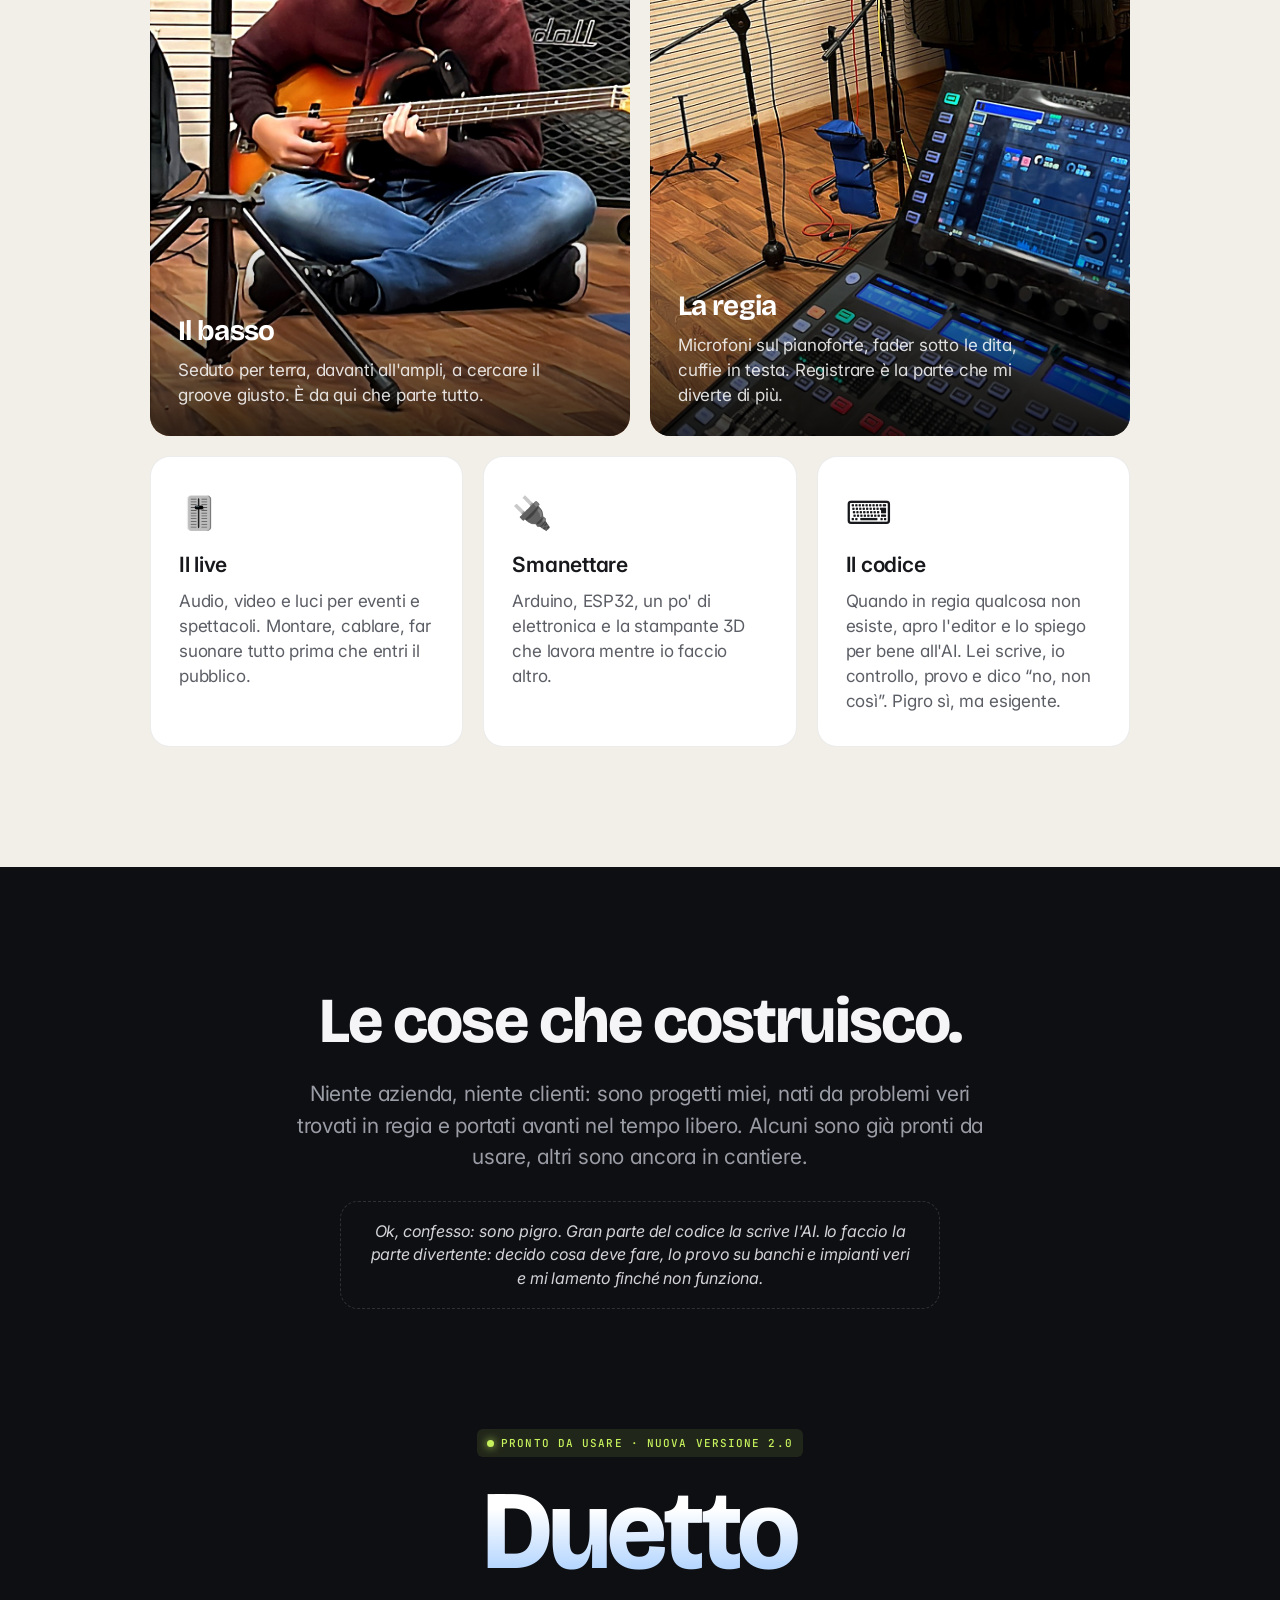
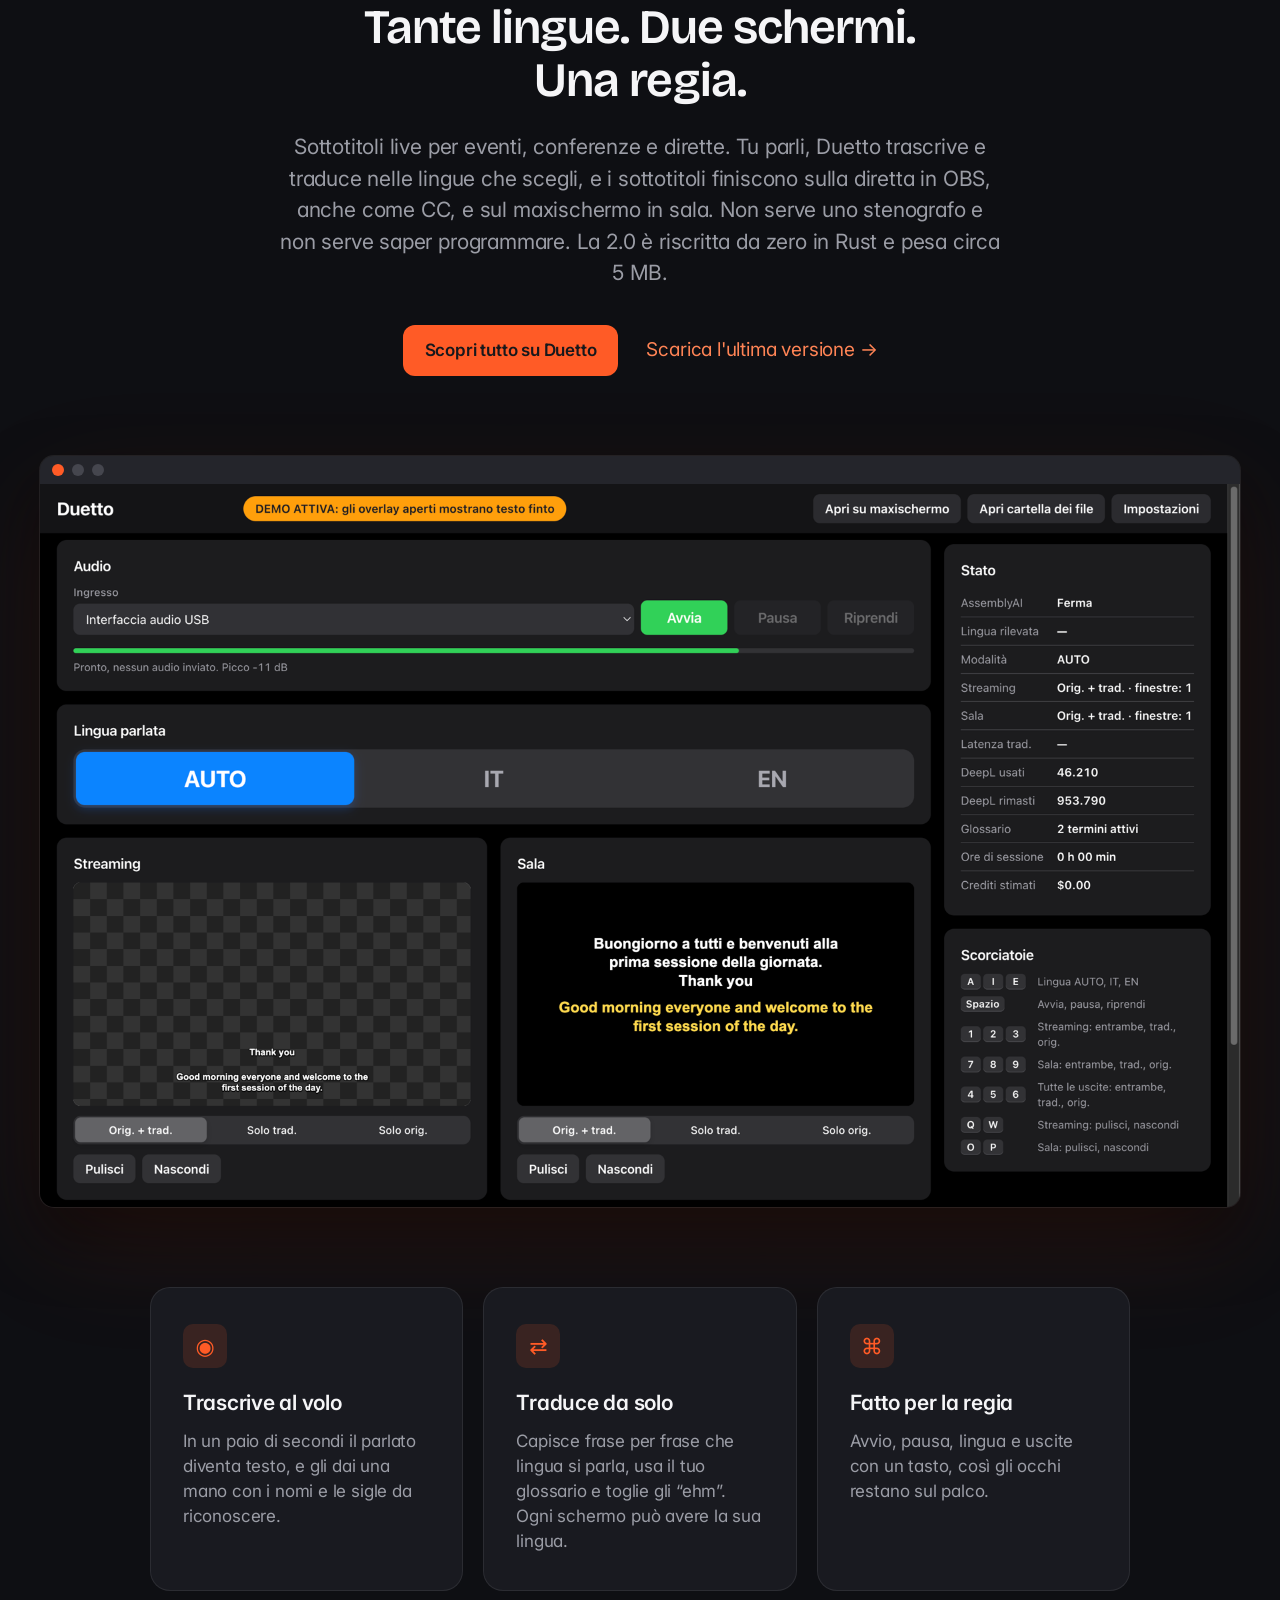
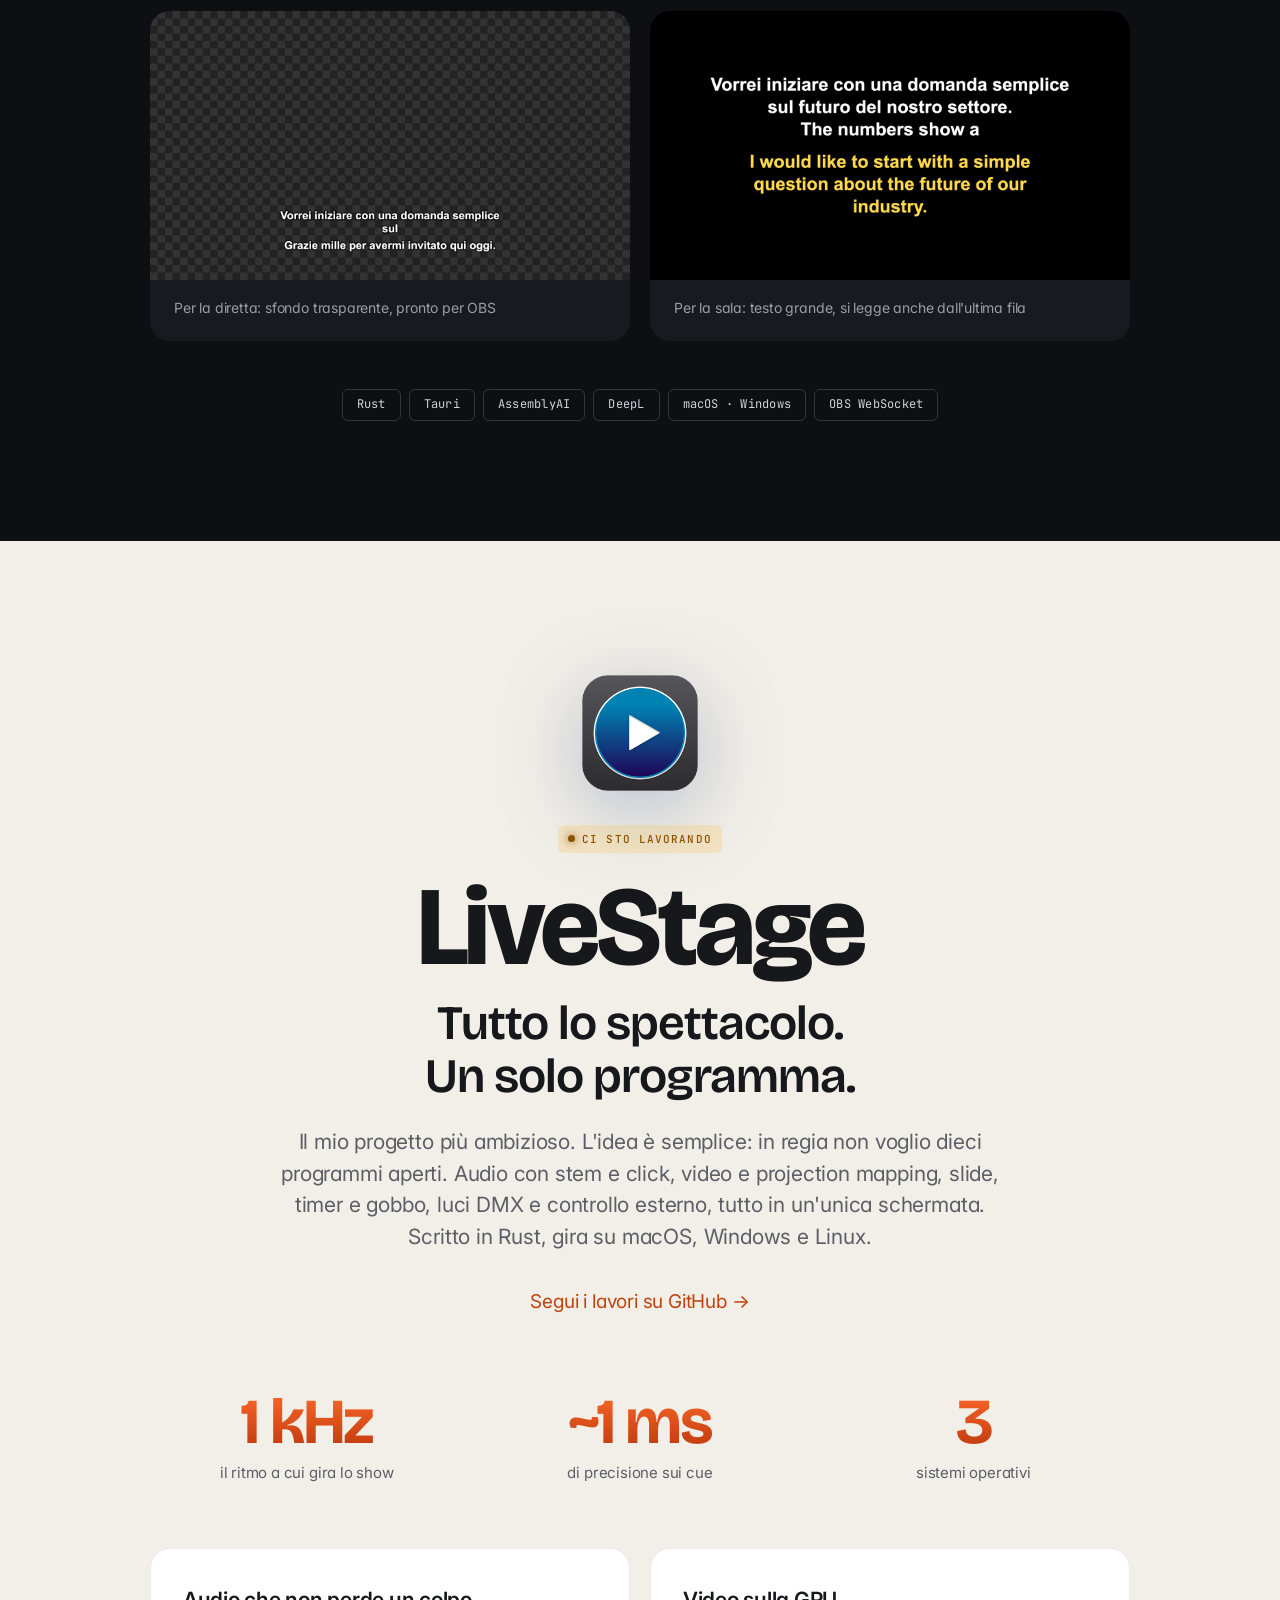
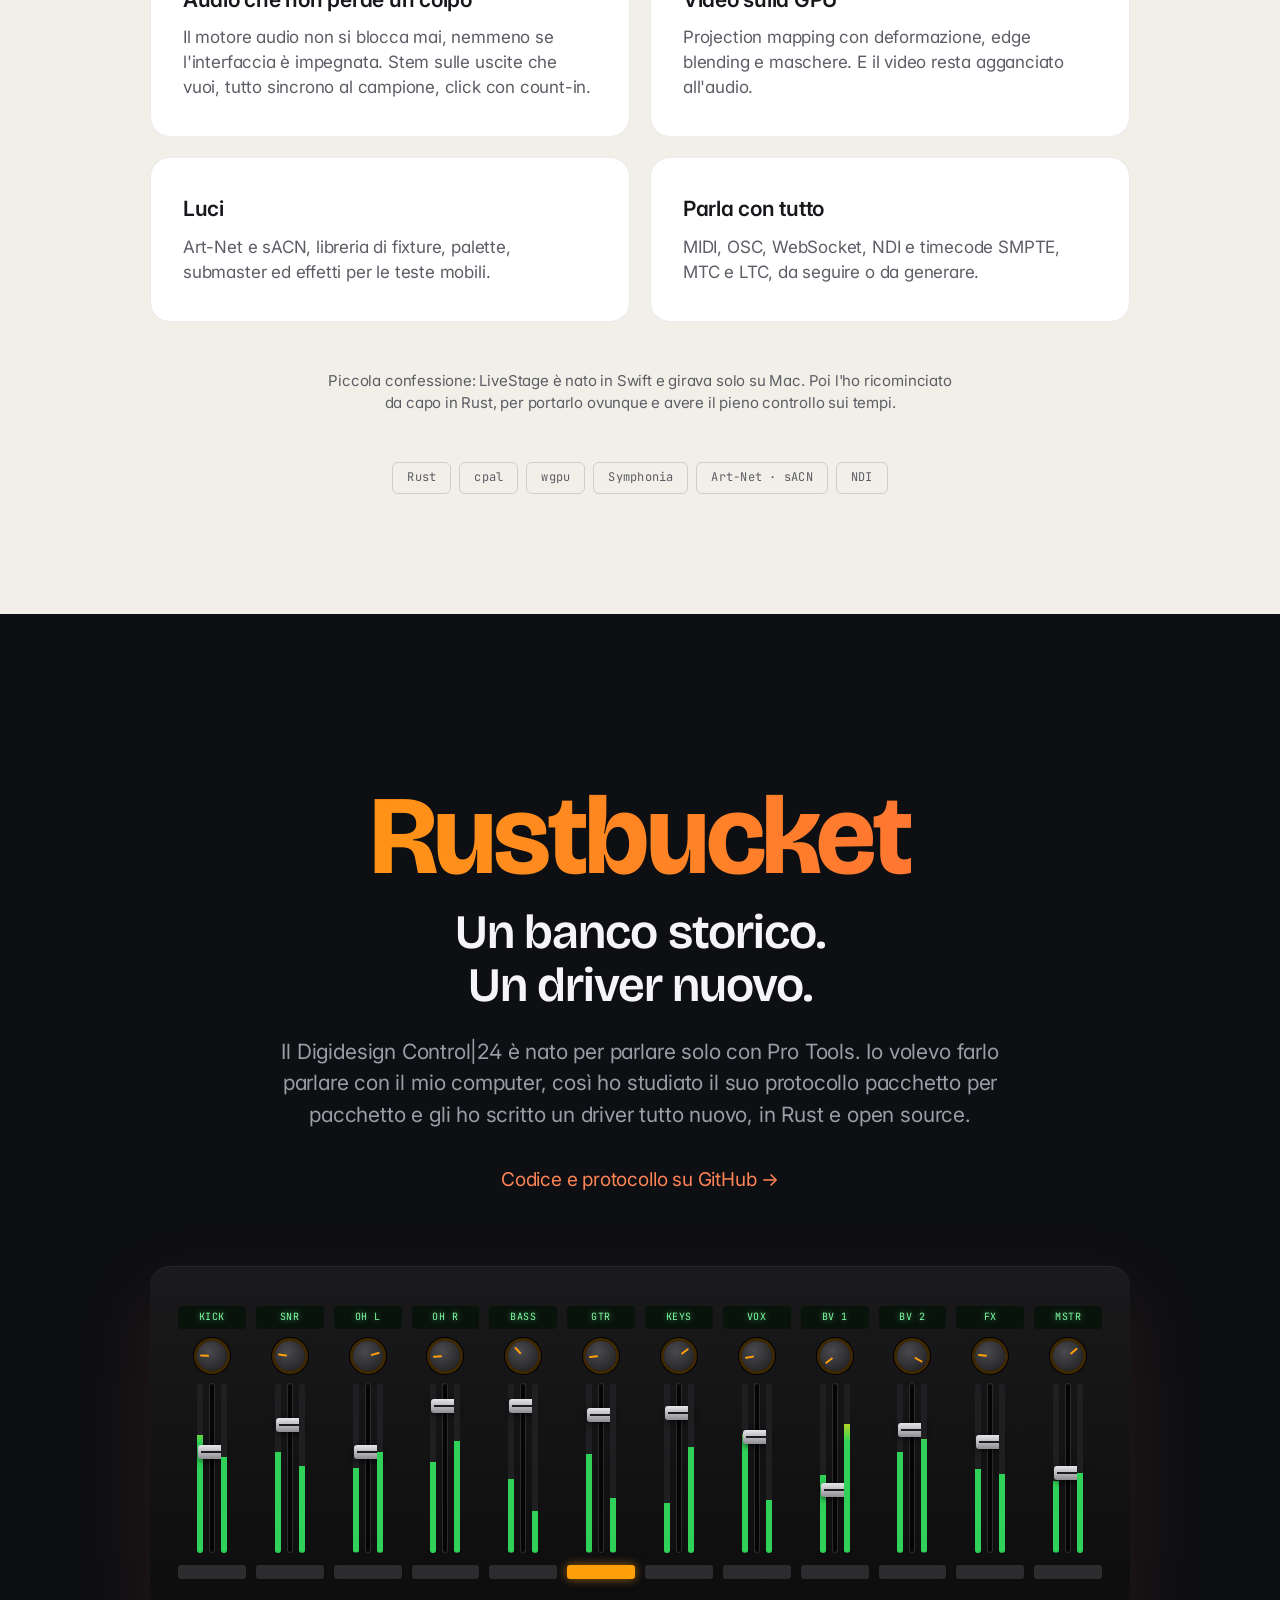
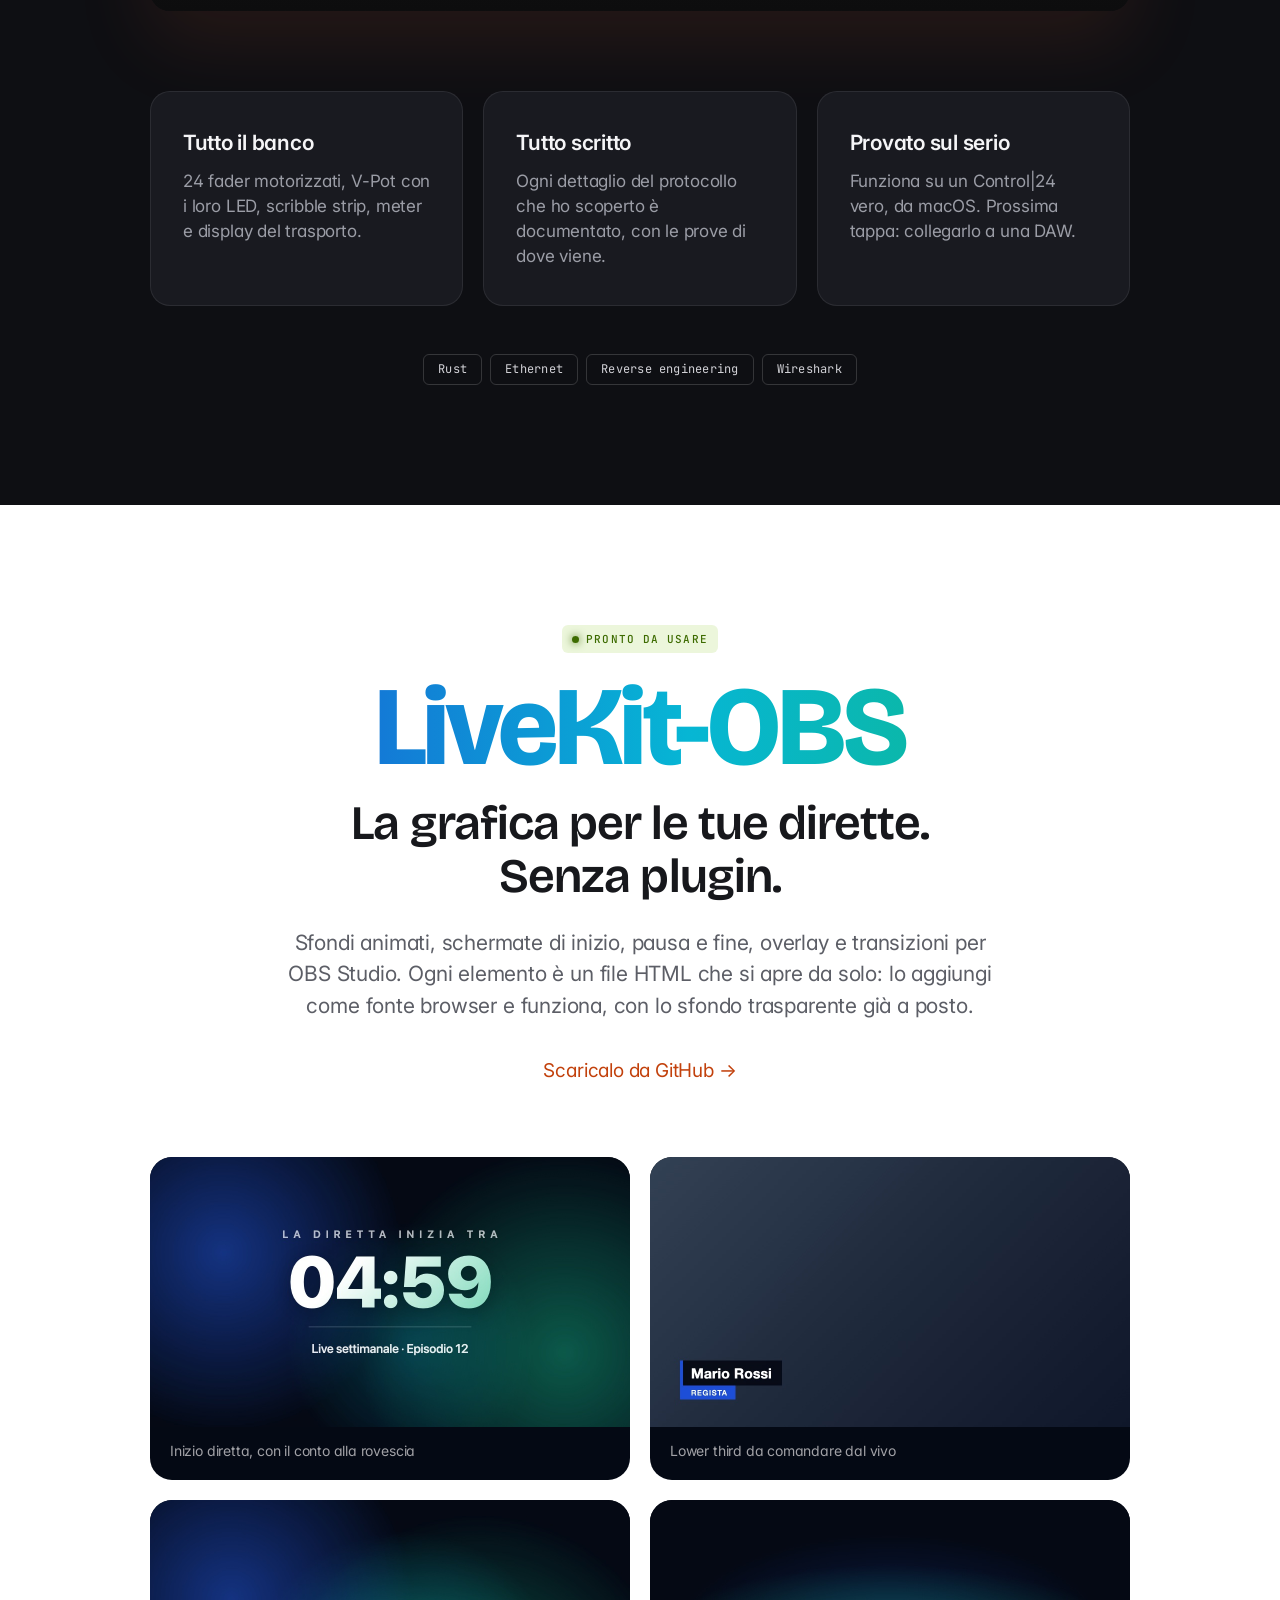
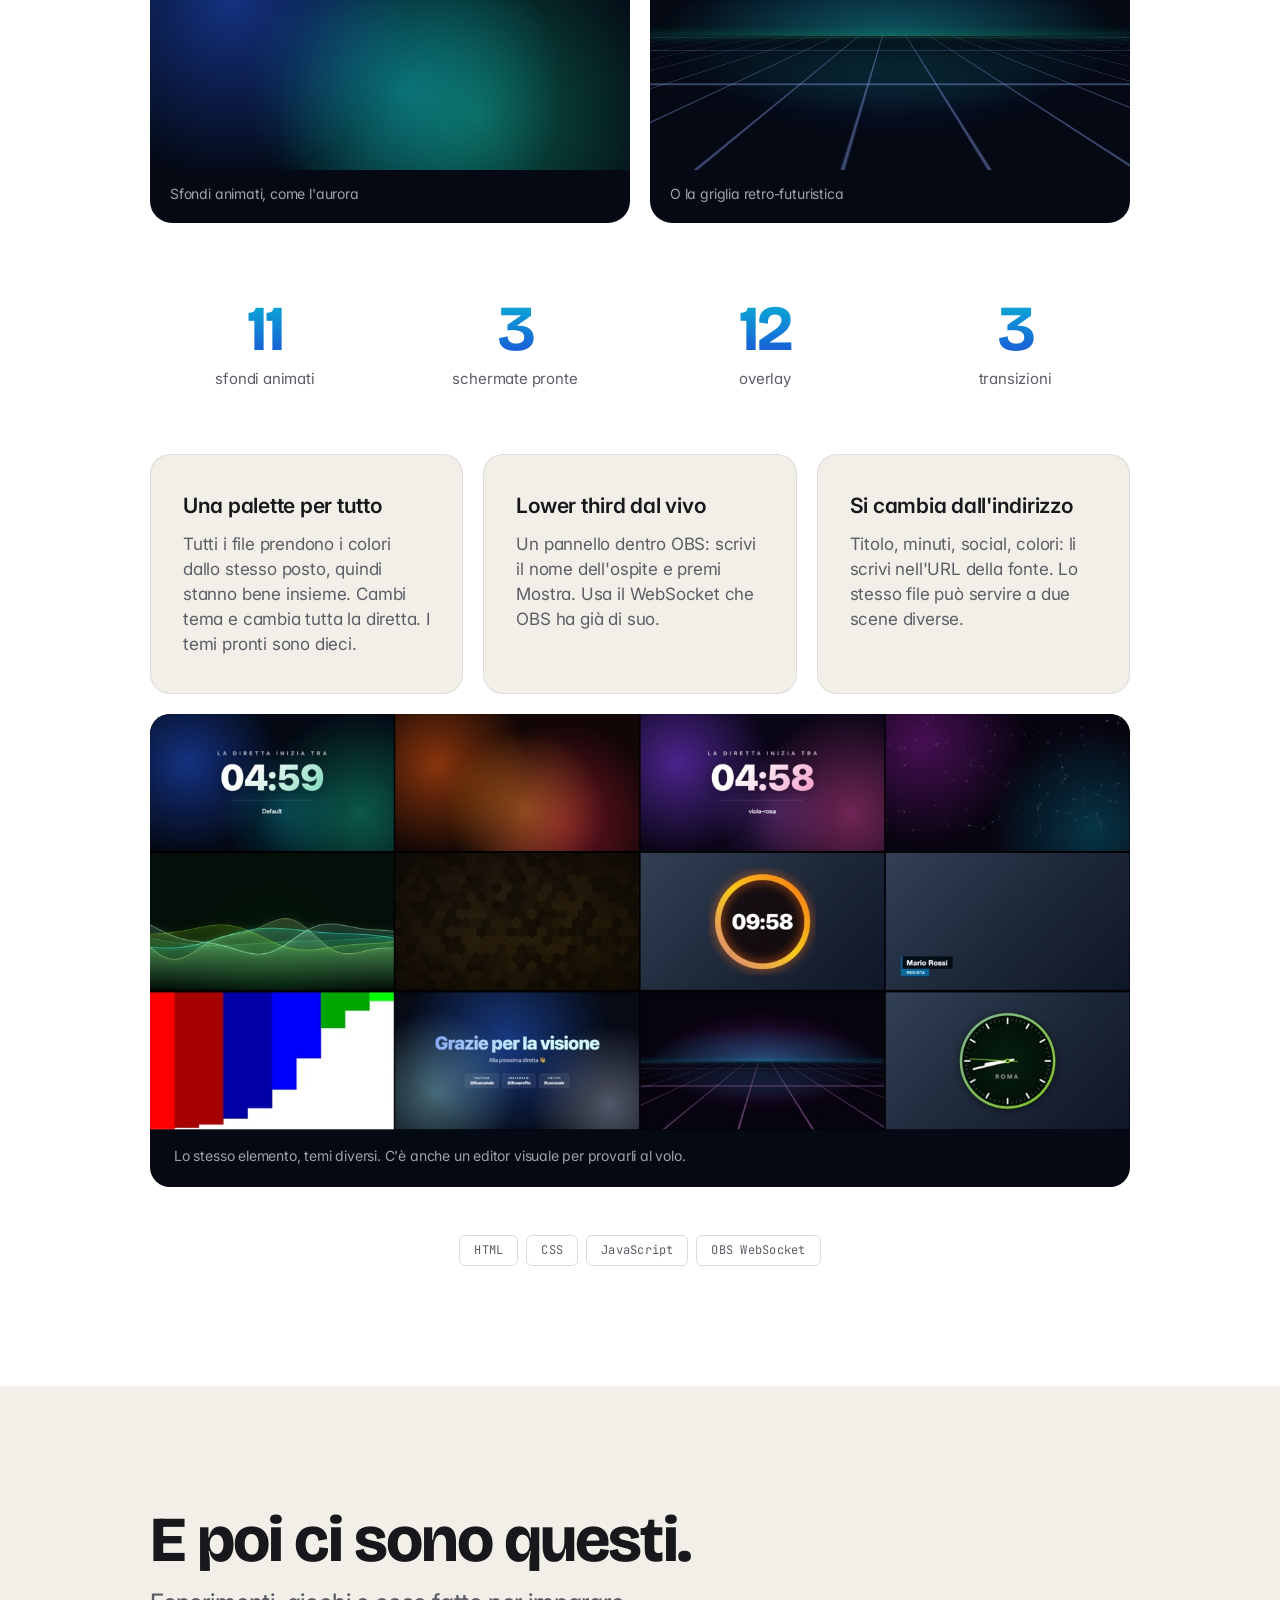
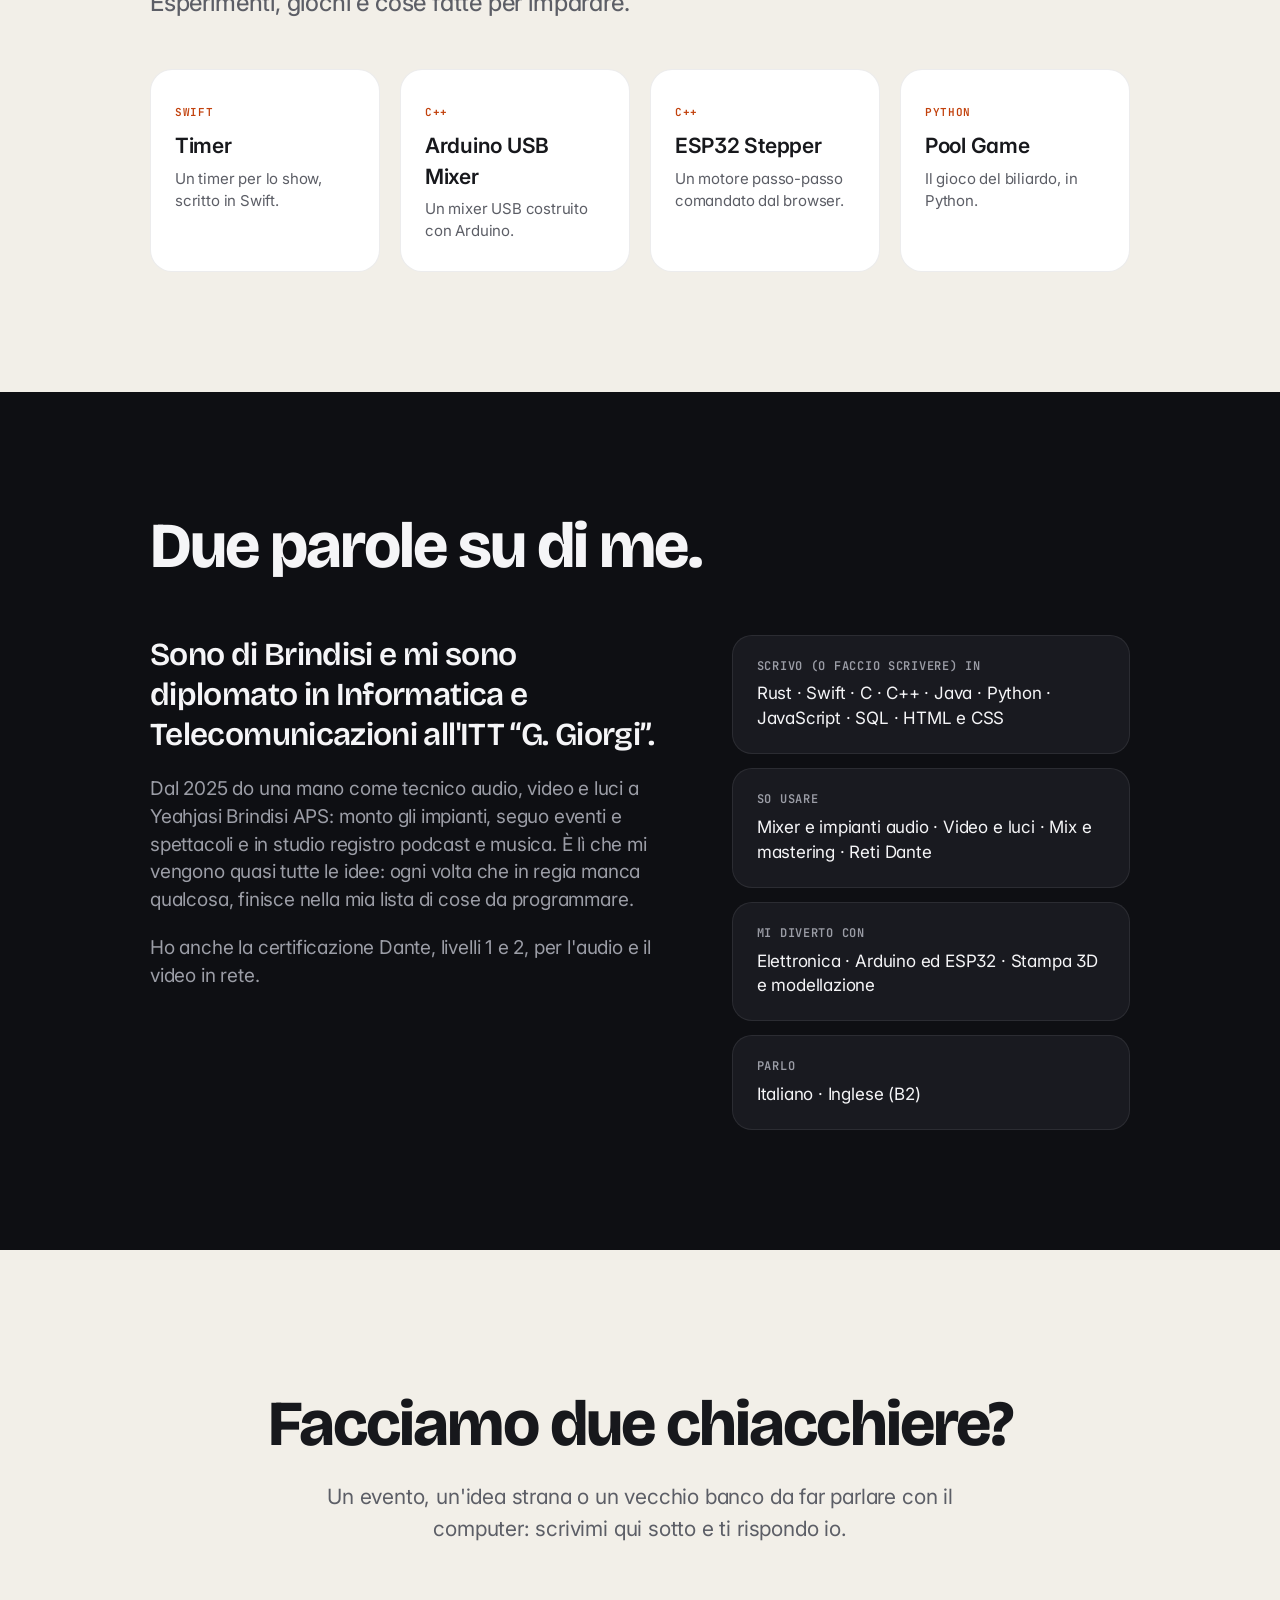
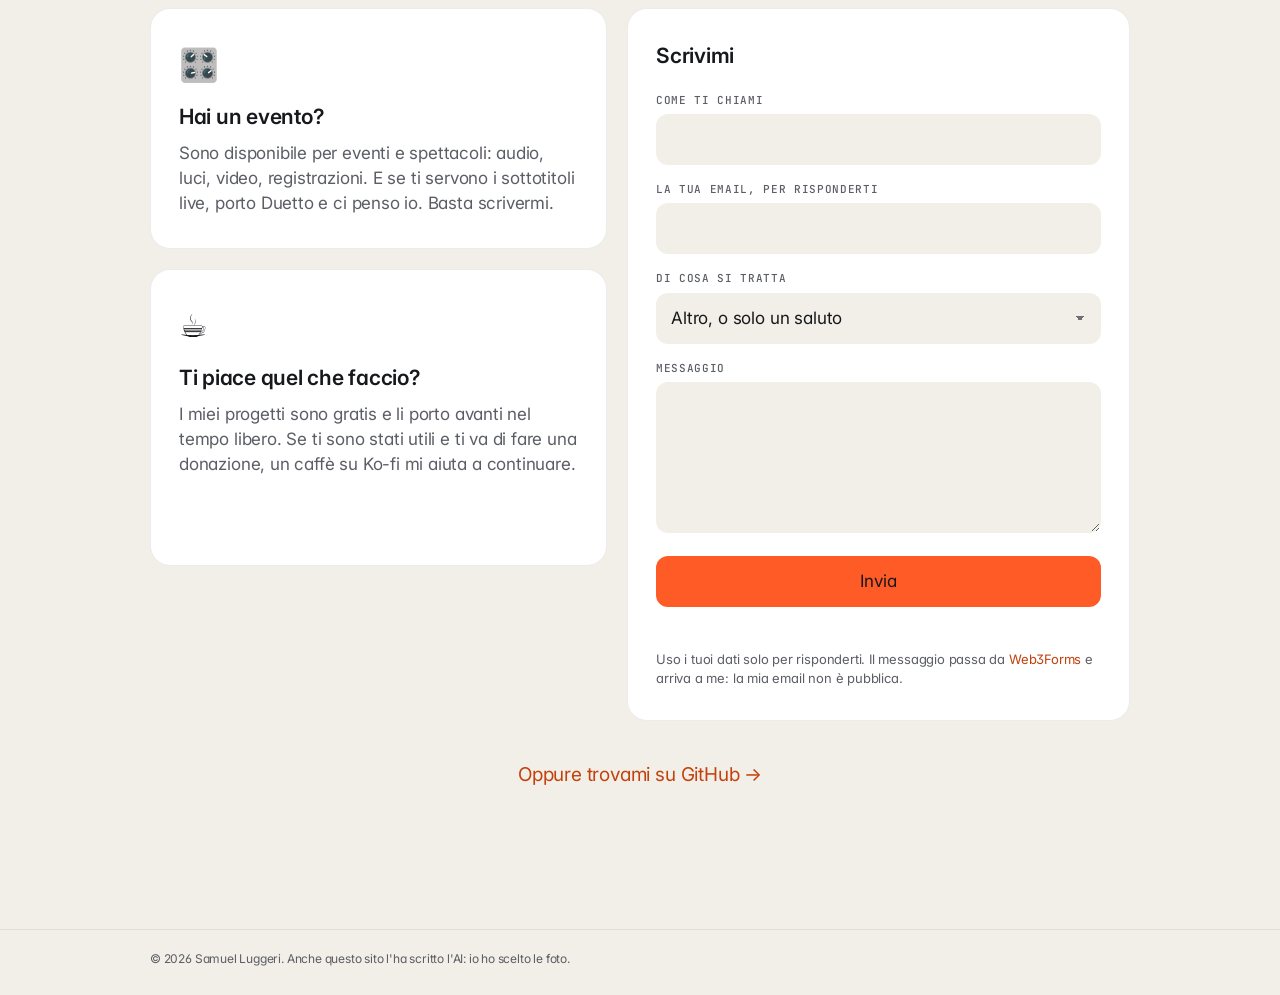
==== commit 70ccea14: "Aggiorna Duetto alla versione 2.0.0 - Novità della 2.0, confronto dei pesi, note per l'aggiornamento" ====
--- a/index.html
+++ b/index.html
@@ -111,12 +111,13 @@
     <!-- DUETTO -->
     <section id="duetto" class="product section-dark">
       <div class="wrap center">
-        <span class="badge badge-live reveal">Pronto da usare · Nuova versione 1.2</span>
+        <span class="badge badge-live reveal">Pronto da usare · Nuova versione 2.0</span>
         <h2 class="product-name reveal">Duetto</h2>
         <p class="product-tag reveal">Tante lingue. Due schermi.<br>Una regia.</p>
         <p class="lede reveal">Sottotitoli live per eventi, conferenze e dirette. Tu parli, Duetto trascrive
           e traduce nelle lingue che scegli, e i sottotitoli finiscono sulla diretta in OBS, anche come CC,
-          e sul maxischermo in sala. Non serve uno stenografo e non serve saper programmare.</p>
+          e sul maxischermo in sala. Non serve uno stenografo e non serve saper programmare.
+          La 2.0 è riscritta da zero in Rust e pesa circa 5 MB.</p>
         <div class="cta-row reveal">
           <a class="btn btn-primary" href="duetto.html">Scopri tutto su Duetto</a>
           <a class="link-arrow" href="https://github.com/Samuel782/Duetto/releases/latest" target="_blank" rel="noopener">Scarica l'ultima versione</a>
@@ -164,7 +165,7 @@
             <figcaption>Per la sala: testo grande, si legge anche dall'ultima fila</figcaption>
           </figure>
         </div>
-        <p class="stack reveal"><span>Electron</span><span>Node.js</span><span>WebSocket</span><span>AssemblyAI</span><span>DeepL</span><span>macOS · Windows</span><span>OBS WebSocket</span></p>
+        <p class="stack reveal"><span>Rust</span><span>Tauri</span><span>AssemblyAI</span><span>DeepL</span><span>macOS · Windows</span><span>OBS WebSocket</span></p>
       </div>
     </section>
 
--- a/styles.css
+++ b/styles.css
@@ -511,6 +511,18 @@
 .pb-cc { font: 700 11px/1 var(--font); color: #fff; border: 1.5px solid #fff; border-radius: 3px; padding: 2px 4px; box-shadow: 0 2px 0 -0px #e5212b; border-bottom: 2.5px solid #e5212b; }
 .pb-gear { width: 14px; height: 14px; border-radius: 50%; border: 3px dotted #fff; }
 
+/* Duetto 2.0 */
+.sizes { margin-top: 56px; display: grid; gap: 28px; background: #fff; border: 1px solid var(--line-light); border-radius: var(--radius); padding: 36px 32px; }
+.size-row h3 { font-size: 17px; font-weight: 600; margin-bottom: 10px; }
+.size-bar { display: flex; align-items: center; gap: 12px; margin-top: 6px; }
+.size-bar i { flex: none; height: 18px; border-radius: 5px; width: calc(var(--w) * .62); }
+.size-bar span { font-family: var(--mono); font-size: 12px; white-space: nowrap; color: var(--ink-2); }
+.size-old i { background: #d3cec3; }
+.size-new i { background: var(--blue); }
+.size-new span { color: var(--ink); }
+.grid.news, .grid.notes { margin-top: 20px; }
+.notes .facts { margin-top: 18px; }
+
 /* ---------- Identity: own type, labels and frames ---------- */
 .hero-title, .section-title, .product-name, .product-tag, .statement-text, .stats strong,
 .nav-brand, .photo h3, .about-text p.big, .step-n {
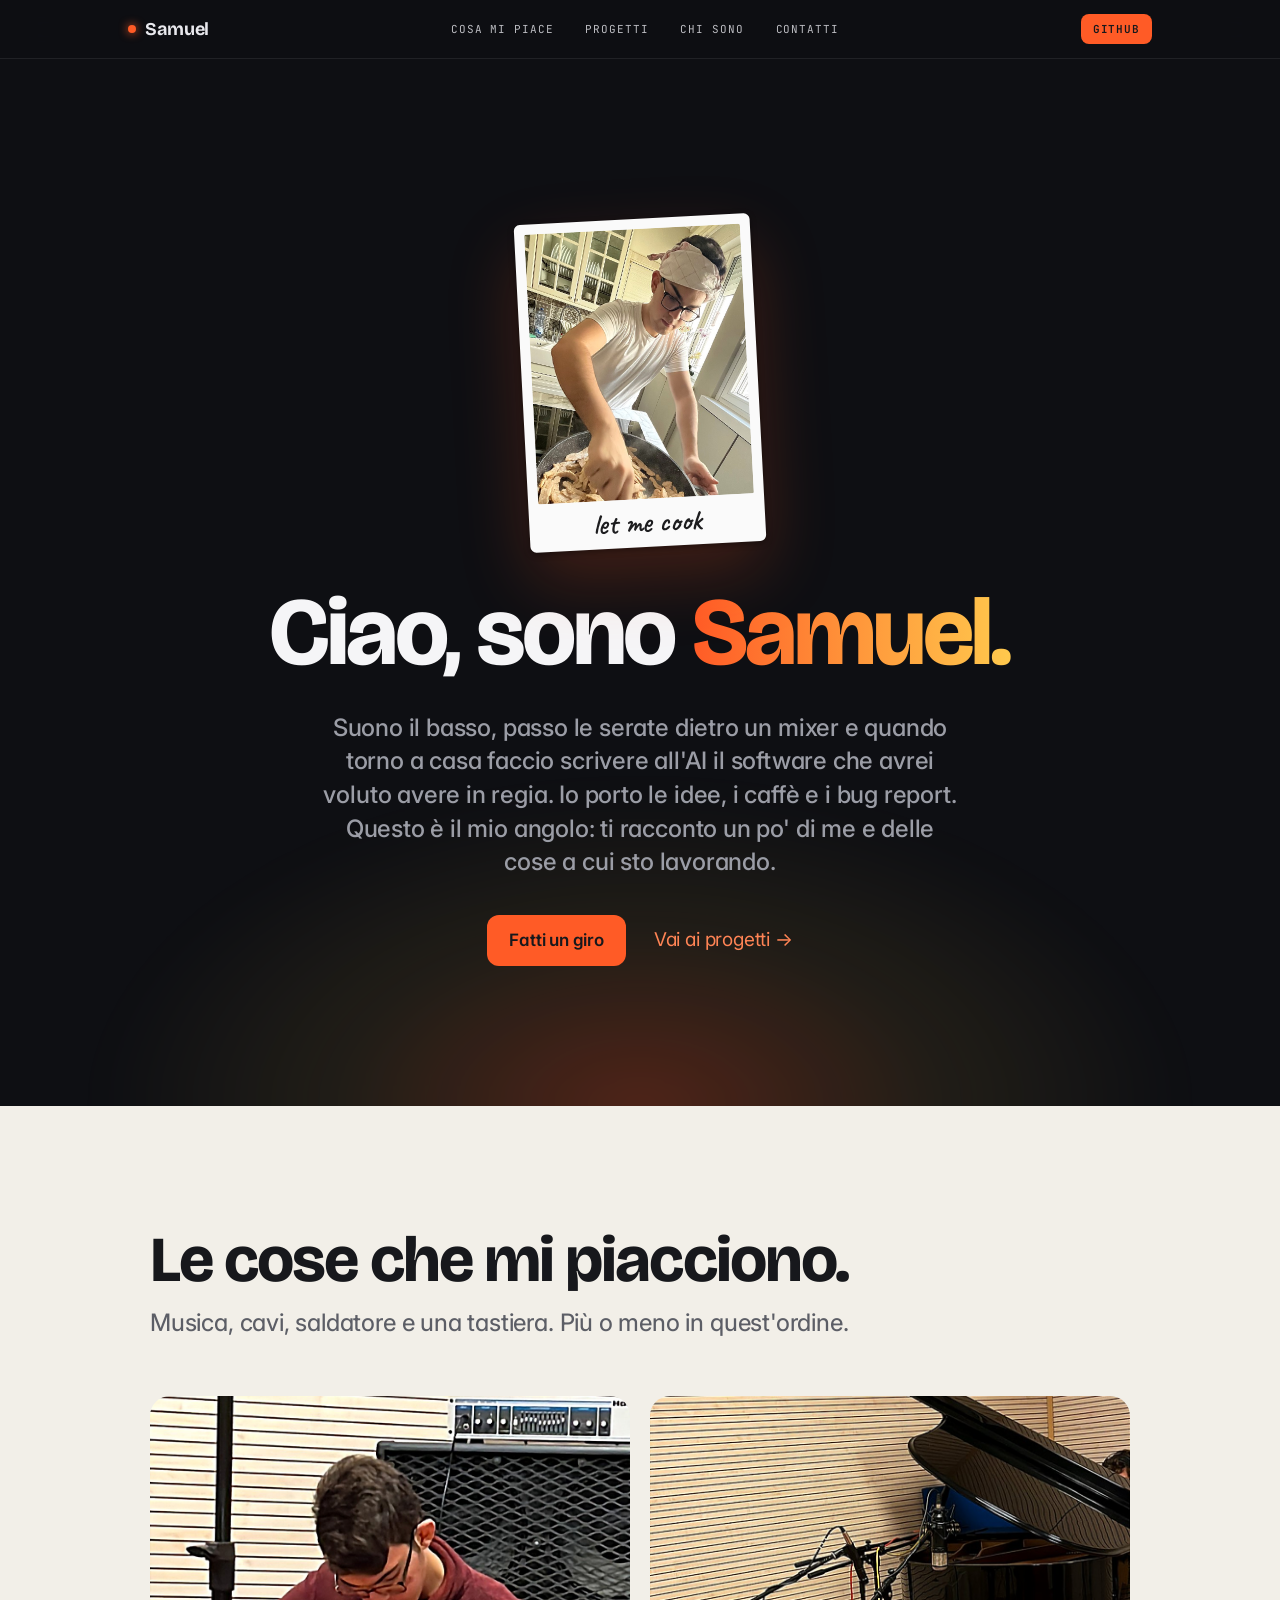
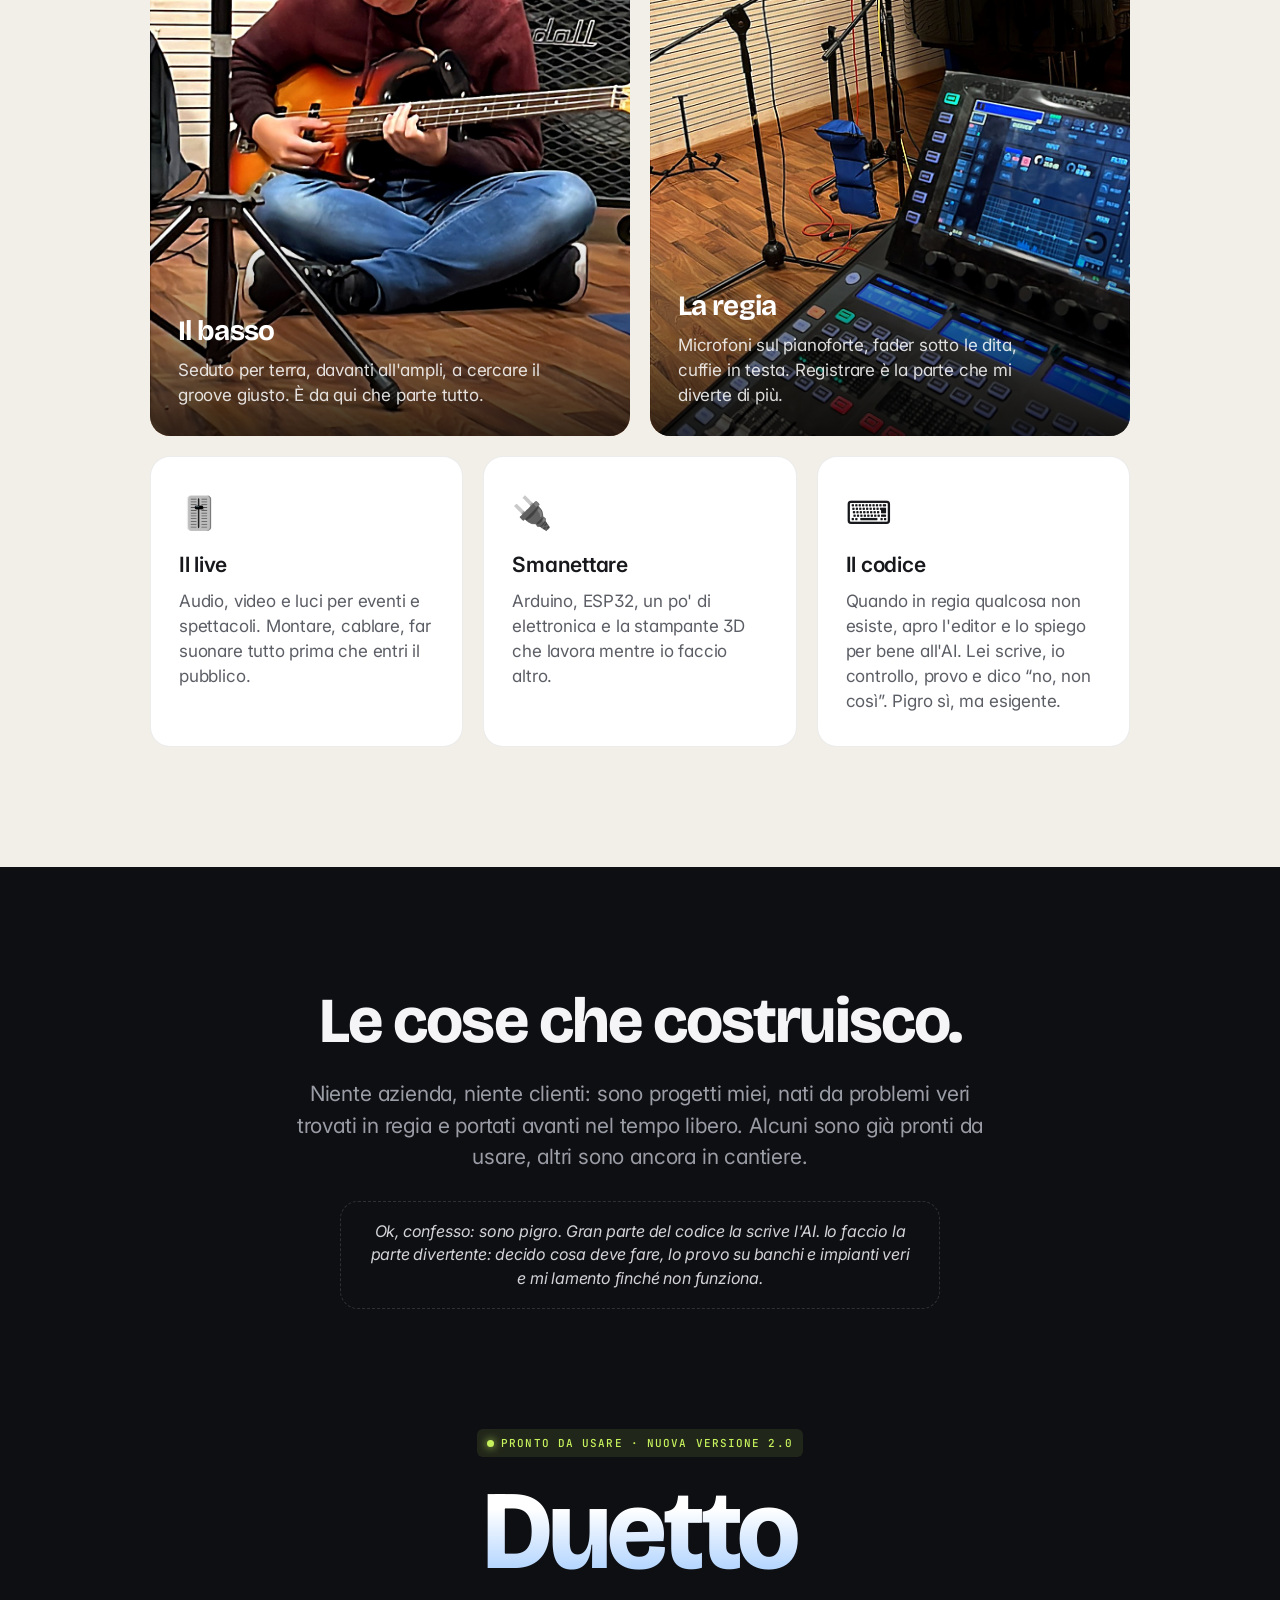
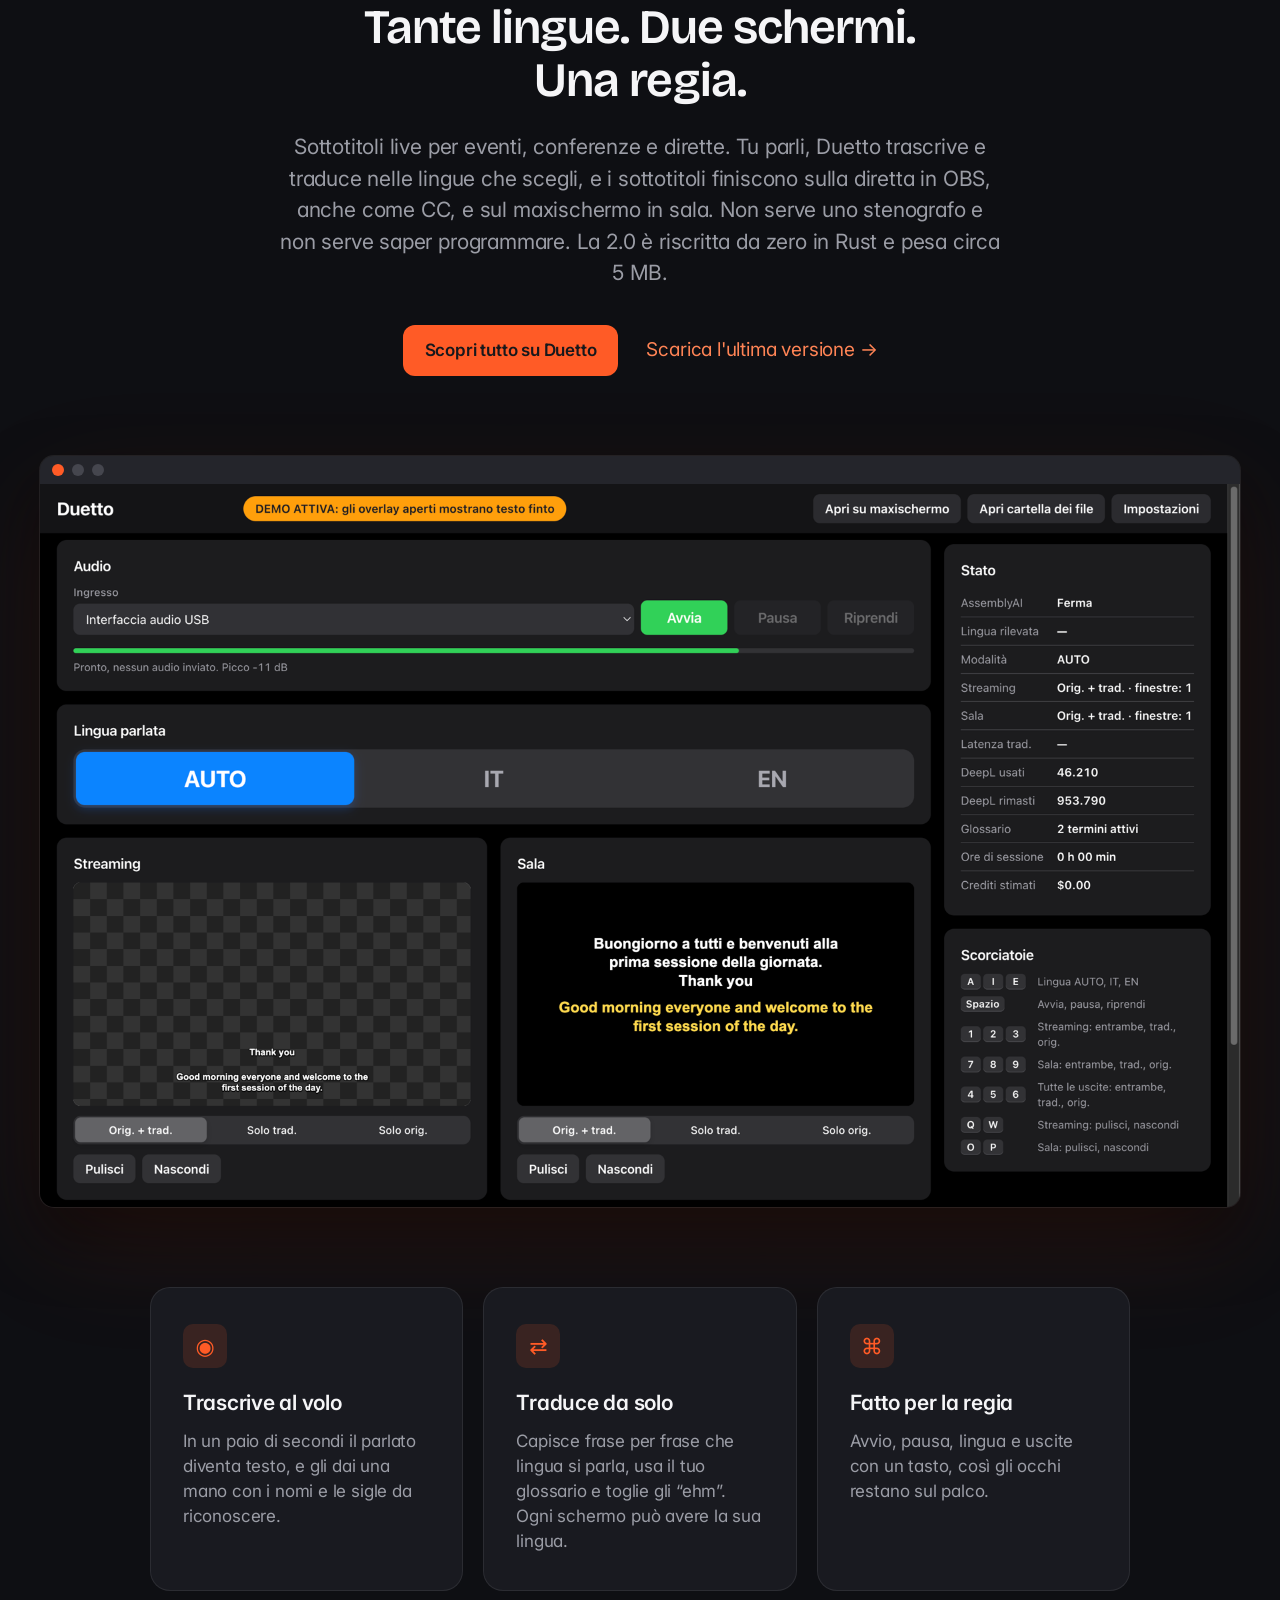
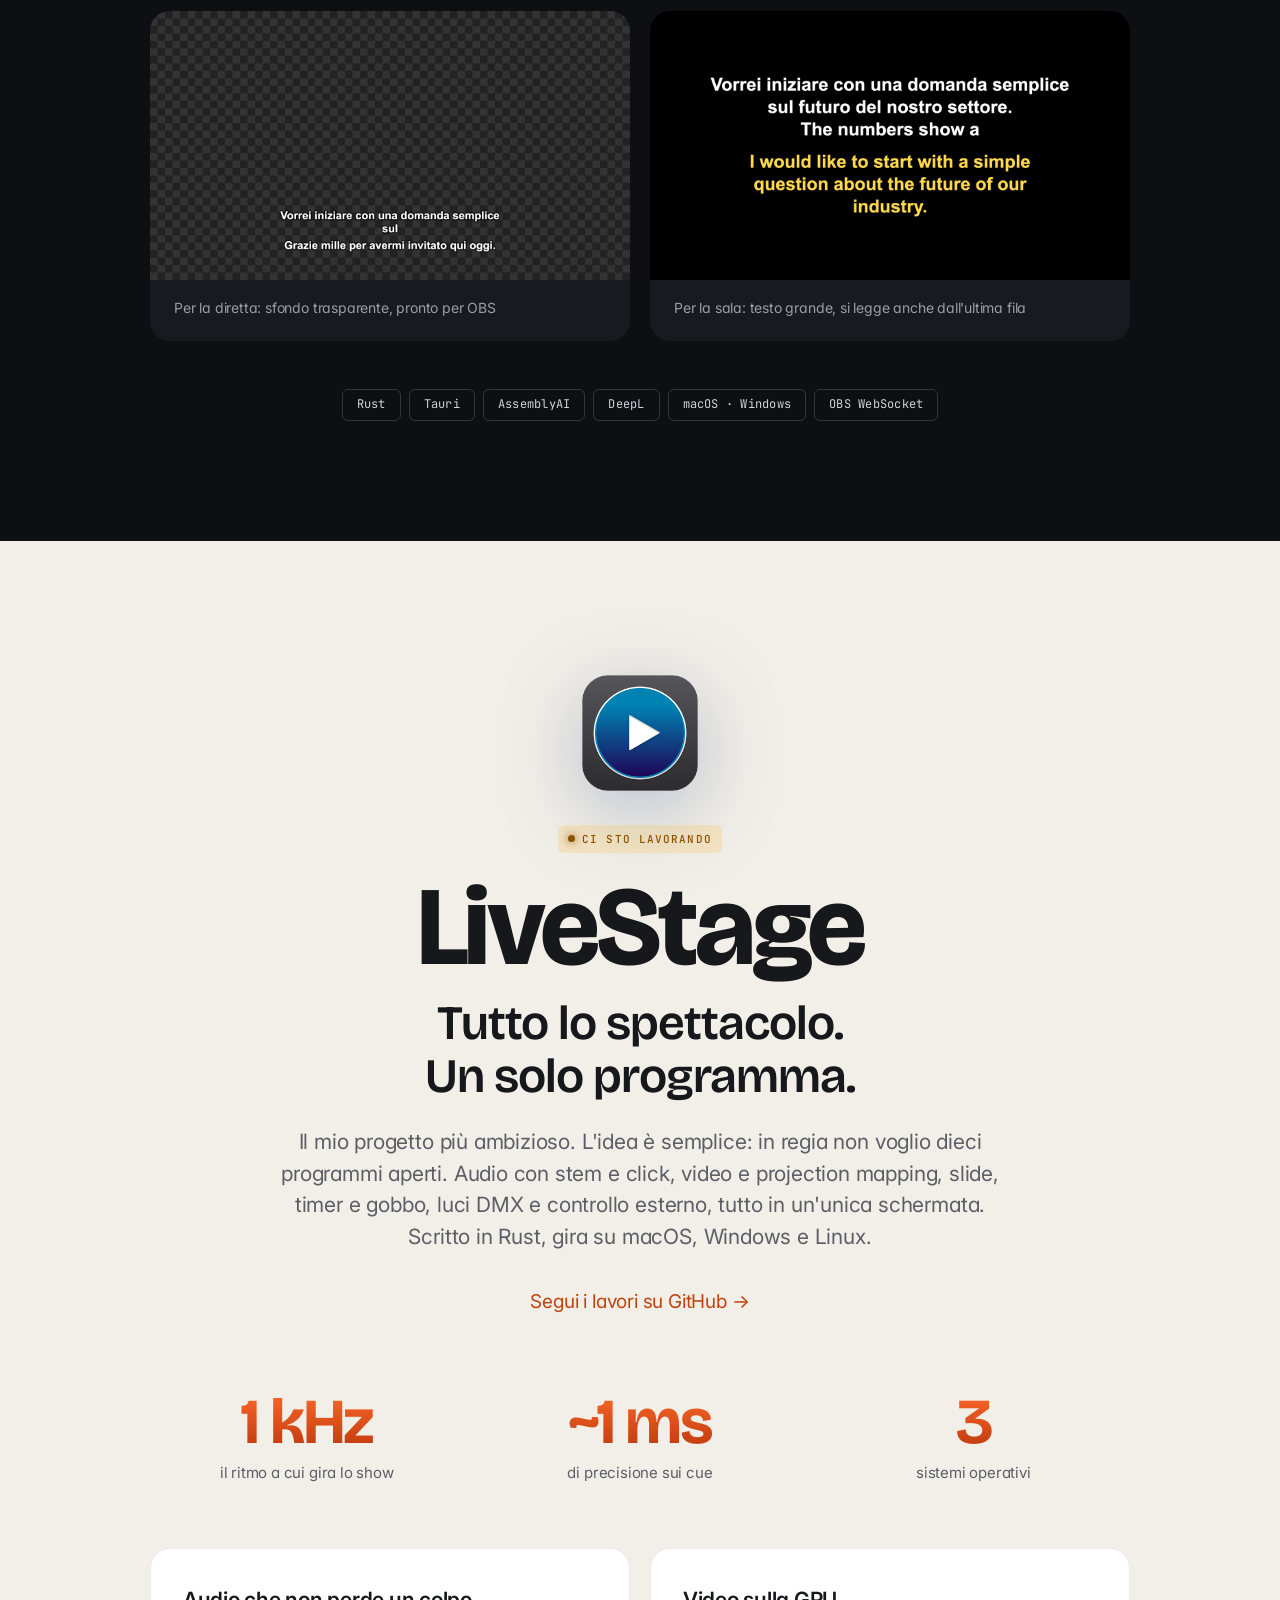
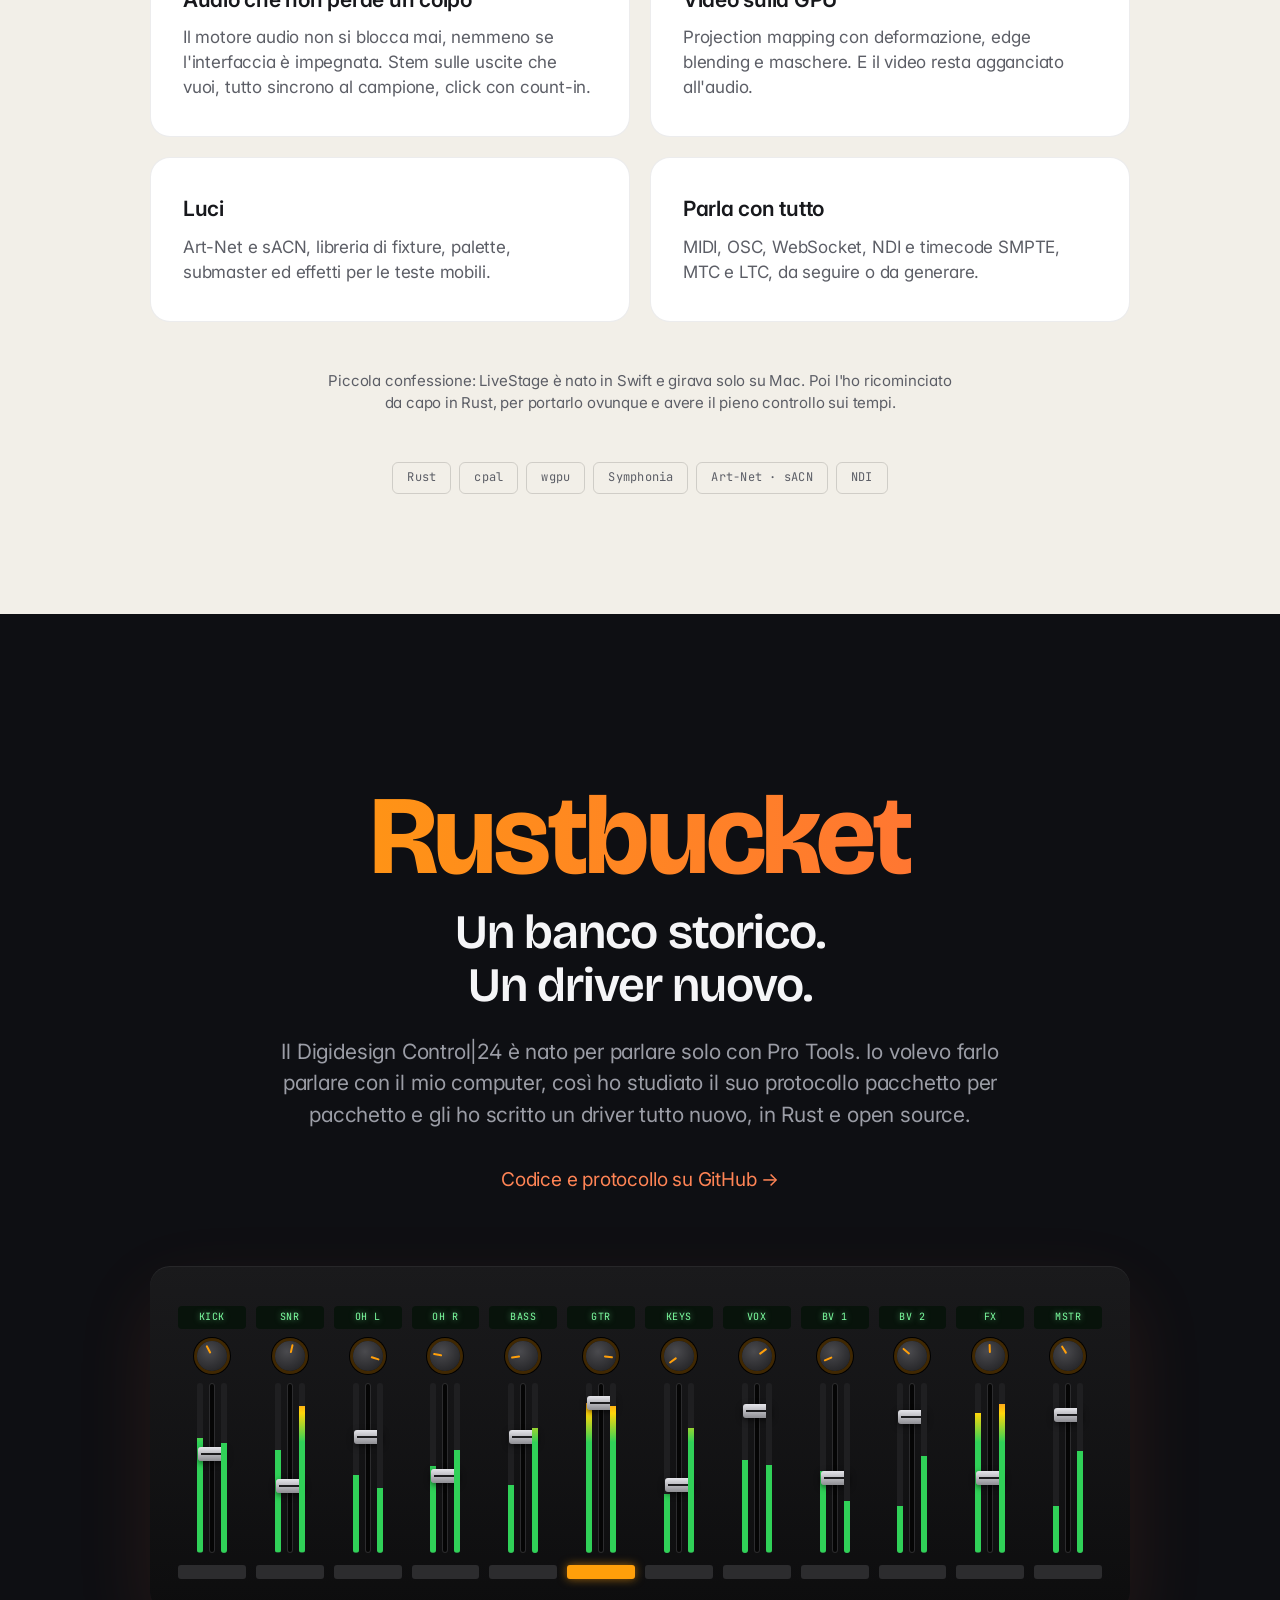
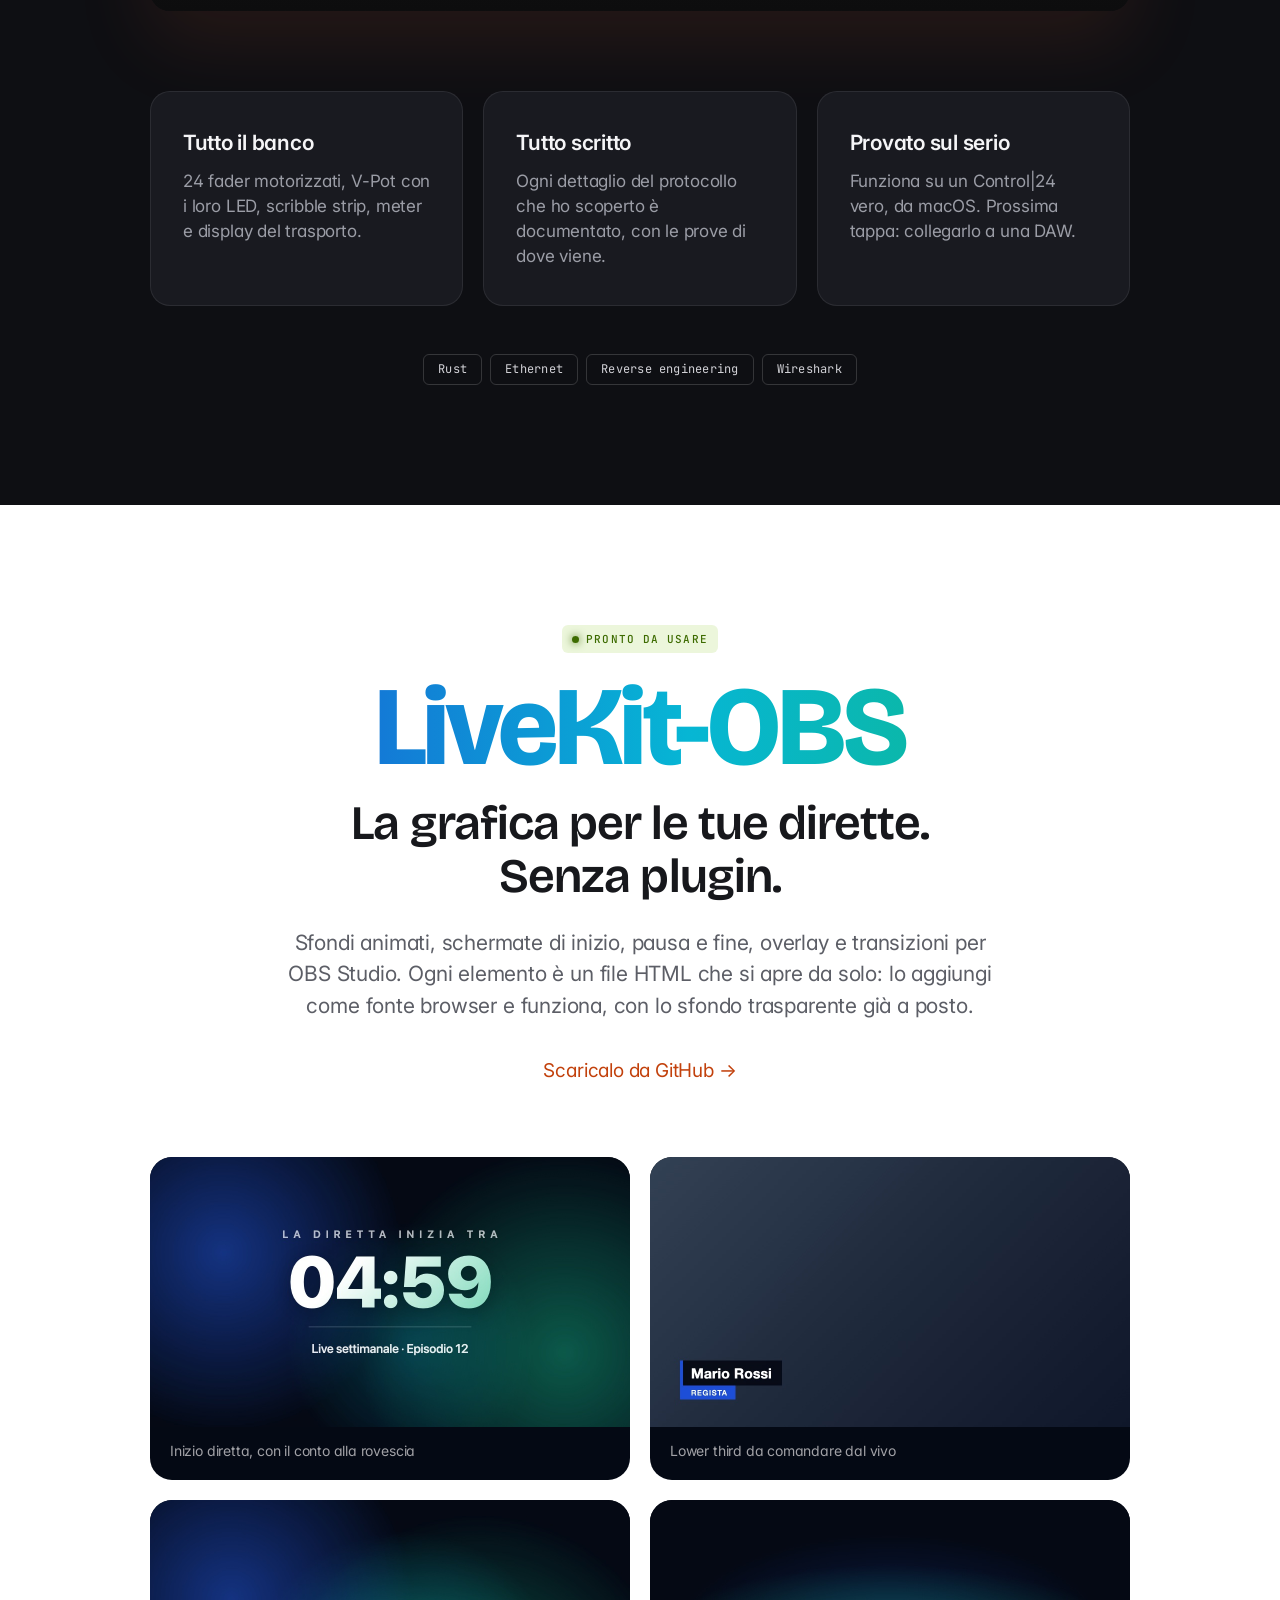
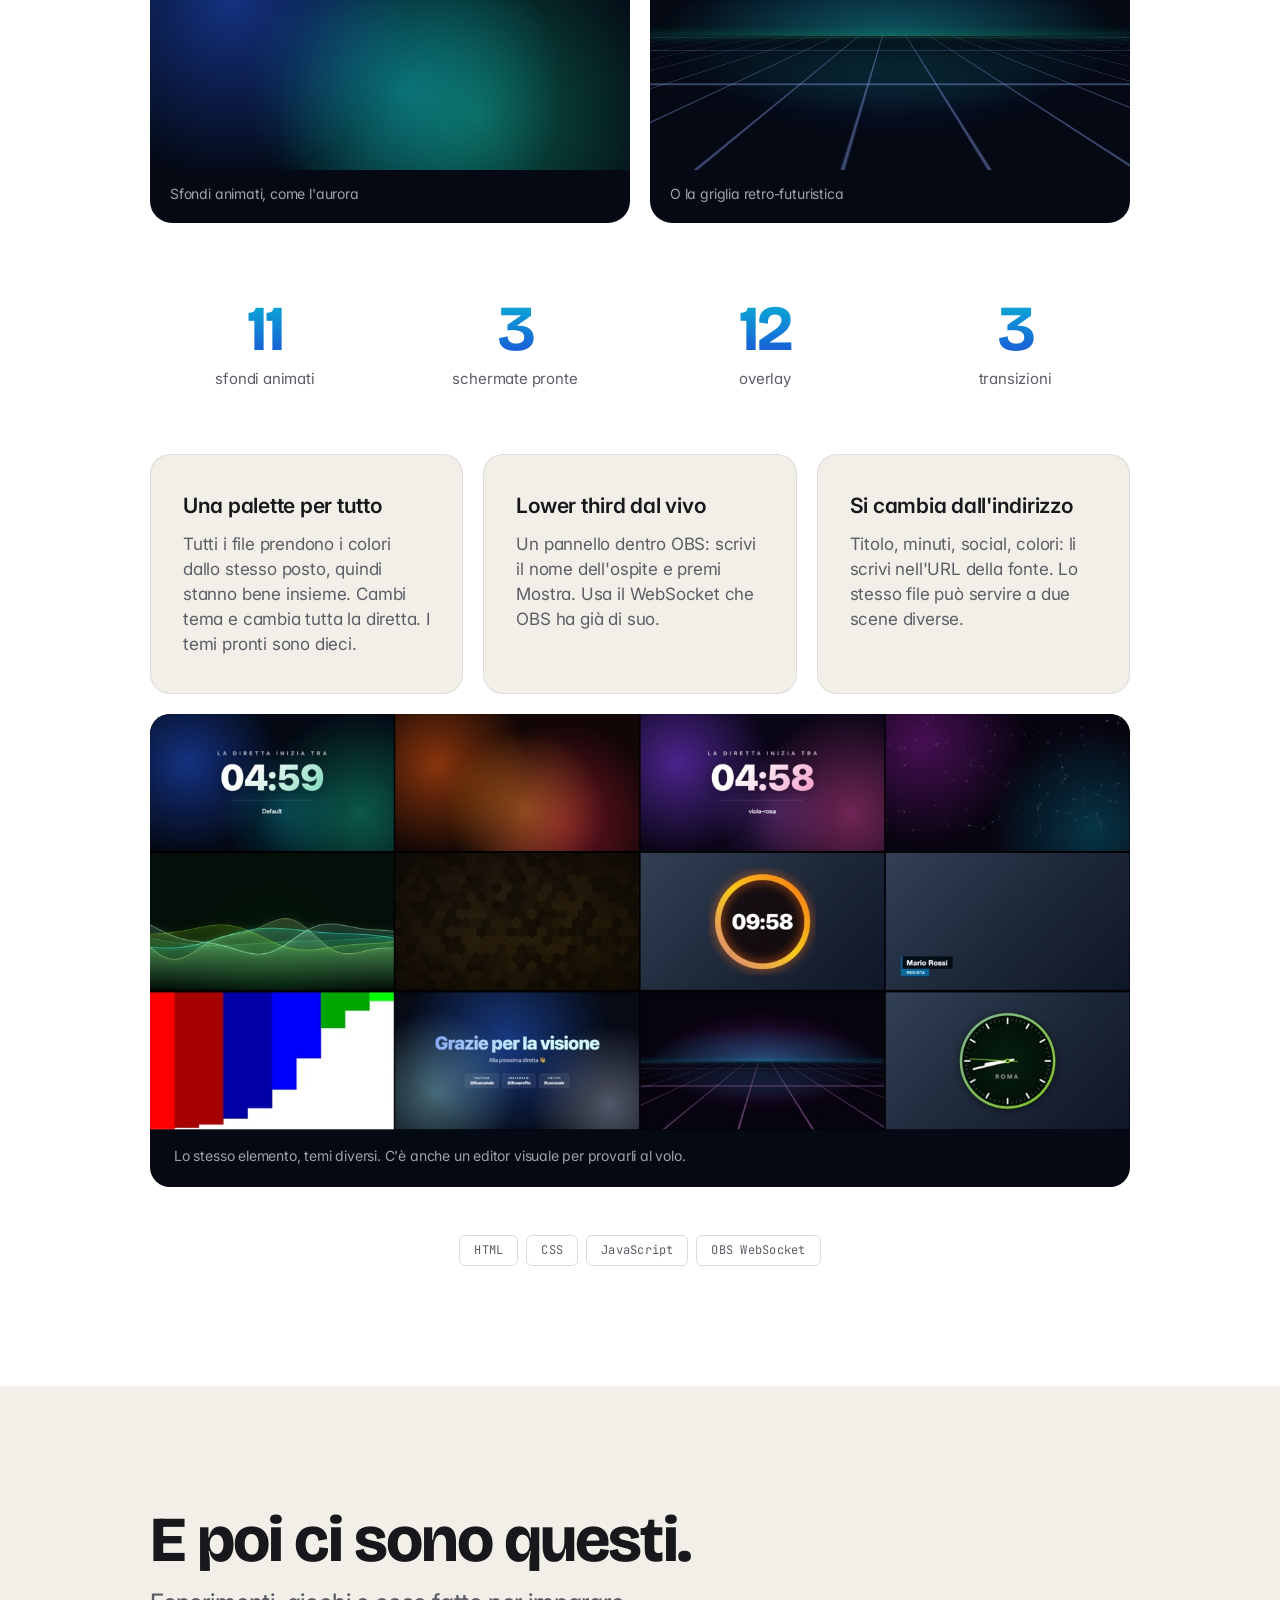
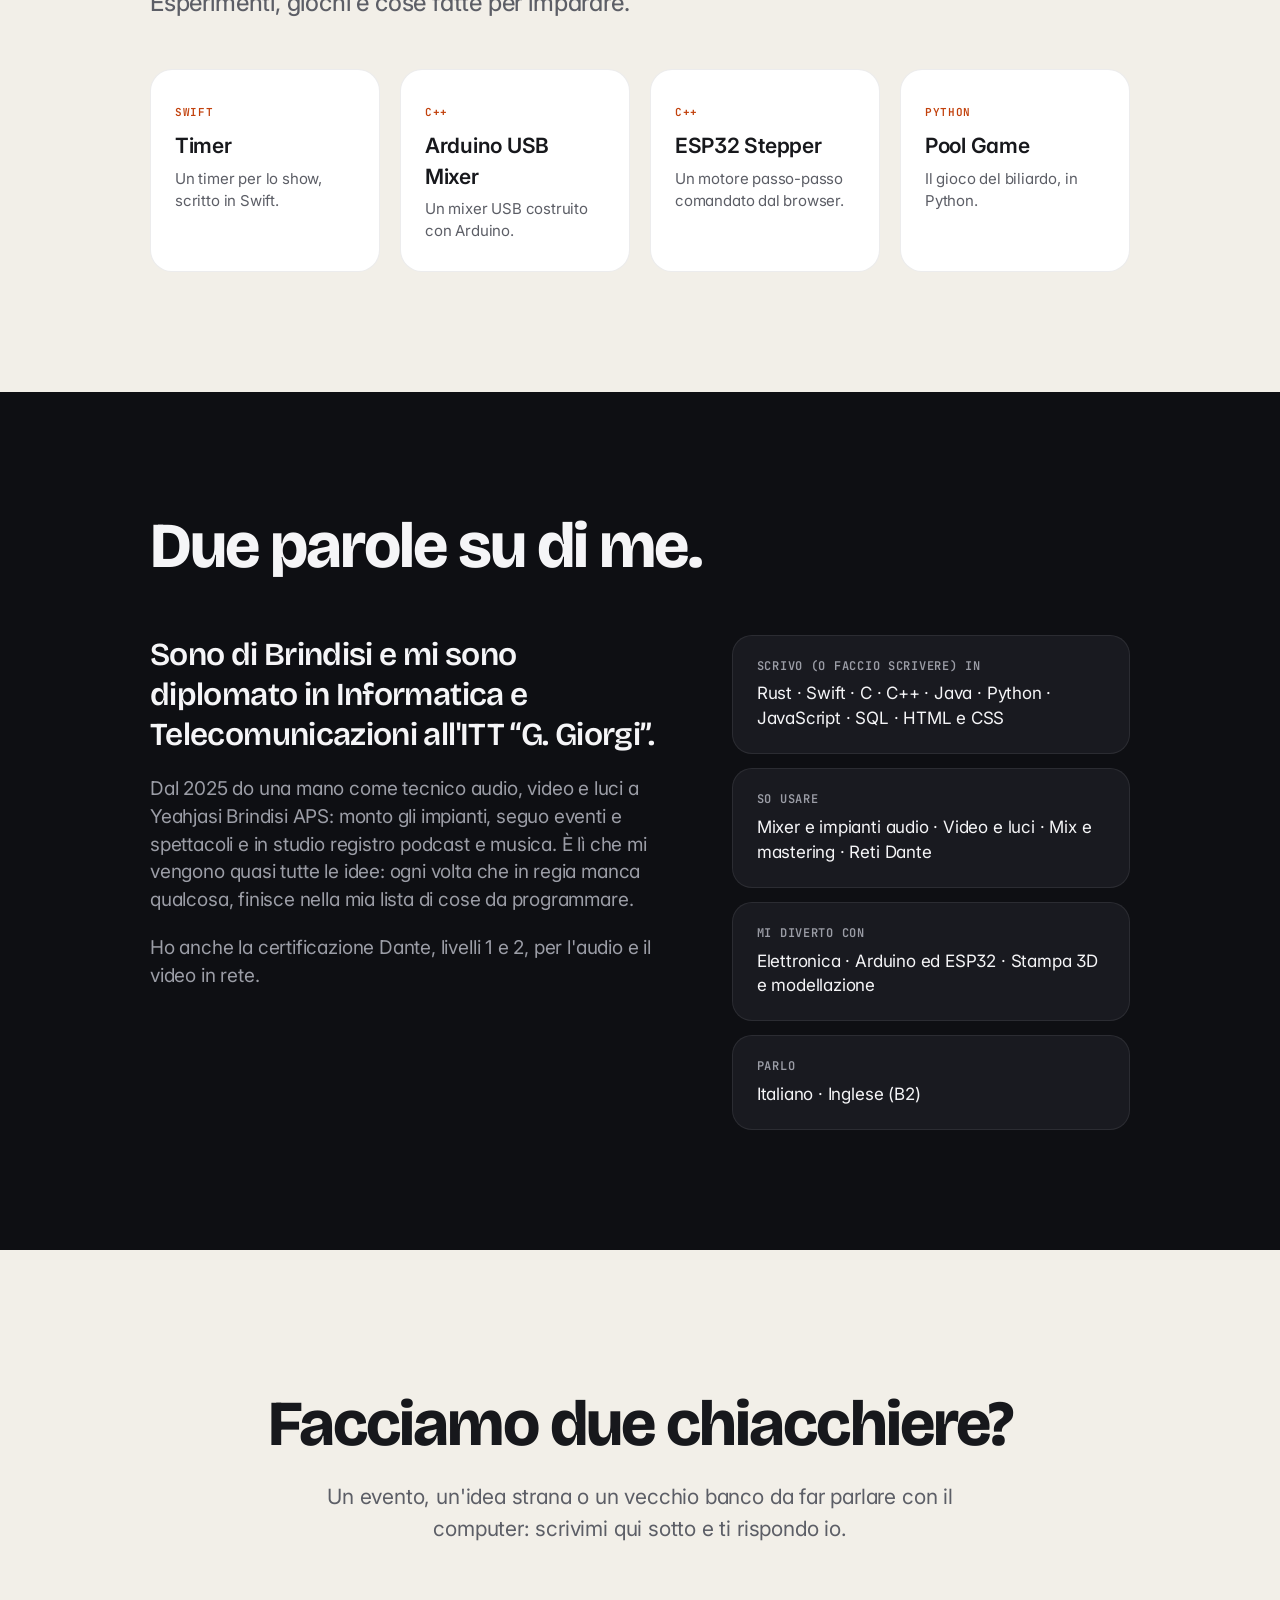
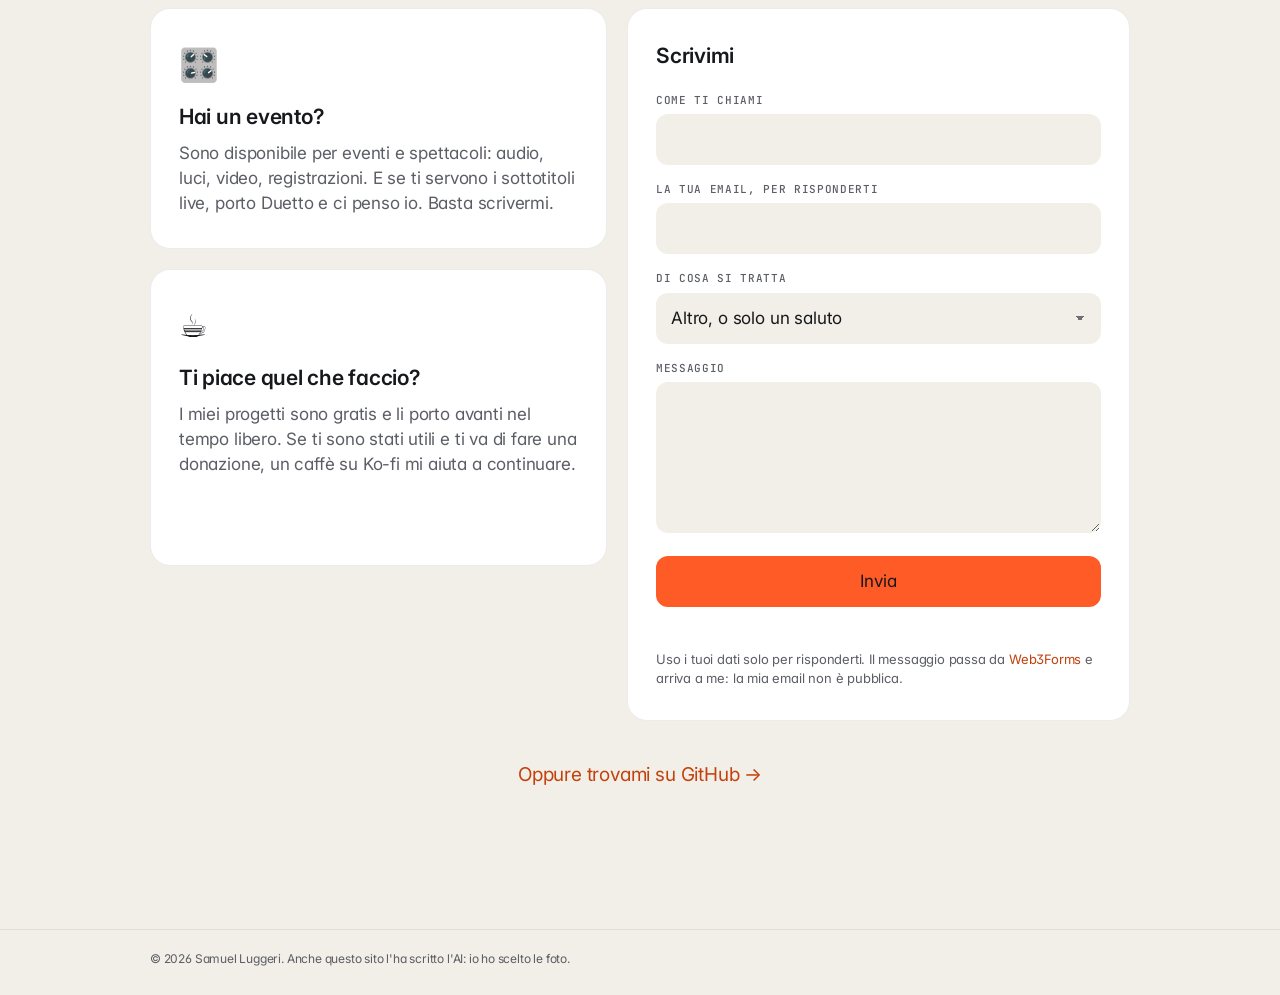
==== commit 65aa464d: "Sistema la demo di Duetto - La demo gira sempre e svuota il testo precedente - Nota sotto lo schermo" ====
--- a/index.html
+++ b/index.html
@@ -10,7 +10,7 @@
   <link rel="preconnect" href="https://fonts.googleapis.com">
   <link rel="preconnect" href="https://fonts.gstatic.com" crossorigin>
   <link rel="stylesheet" href="https://fonts.googleapis.com/css2?family=Bricolage+Grotesque:opsz,wght@12..96,500..800&family=Inter:wght@400..700&family=JetBrains+Mono:wght@500&family=Caveat:wght@600&display=swap">
-  <link rel="stylesheet" href="styles.css">
+  <link rel="stylesheet" href="styles.css?v=20261125f">
 </head>
 <body>
 
@@ -455,6 +455,6 @@
     </div>
   </footer>
 
-  <script src="script.js"></script>
+  <script src="script.js?v=20261125f"></script>
 </body>
 </html>
--- a/styles.css
+++ b/styles.css
@@ -396,10 +396,11 @@
 @keyframes pulse { 50% { opacity: .35; } }
 .captions-orig, .captions-tr { max-width: 820px; font-size: clamp(20px, 3vw, 34px); font-weight: 700; line-height: 1.25; letter-spacing: -0.015em; min-height: 1.25em; }
 .captions-orig { color: #fff; }
-.captions-tr { color: #ffd60a; transition: opacity .5s var(--ease); }
-.captions-tr.hidden { opacity: 0; }
+.captions-tr { color: #ffd60a; }
+.captions-orig, .captions-tr { transition: opacity .25s var(--ease); }
+.captions-orig.hidden, .captions-tr.hidden { opacity: 0; }
 .captions-orig .cursor { display: inline-block; width: 3px; height: .9em; margin-left: 3px; vertical-align: -0.1em; background: #fff; animation: pulse 1s steps(1) infinite; }
-.demo-note { margin-top: 18px; text-align: center; font-size: 14px; color: var(--mute-dark); }
+.demo-note { max-width: 680px; margin: 18px auto 0; text-align: center; font-size: 14px; color: var(--mute-dark); }
 
 .steps { list-style: none; padding: 0; margin: 56px 0 0; display: grid; grid-template-columns: repeat(3, 1fr); gap: 20px; }
 .step { background: #fff; border-radius: var(--radius); padding: 32px 28px; }
